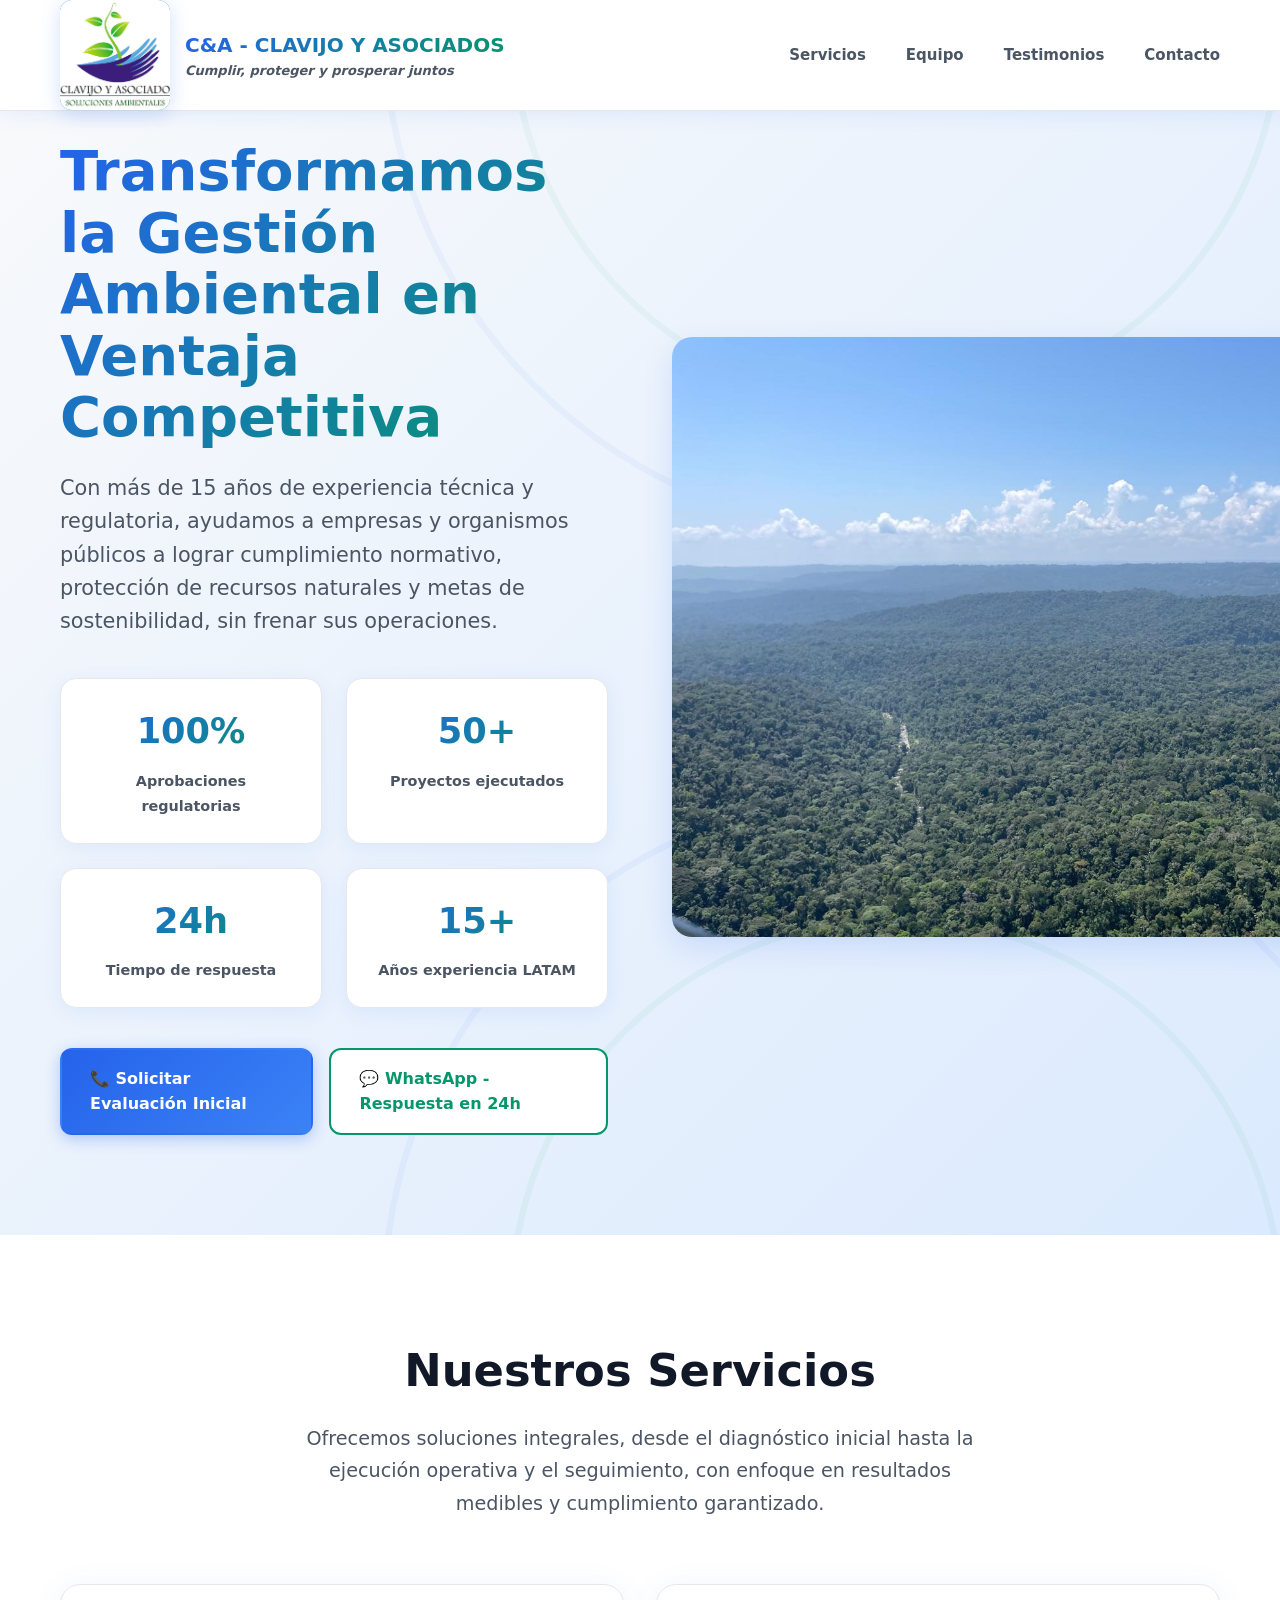
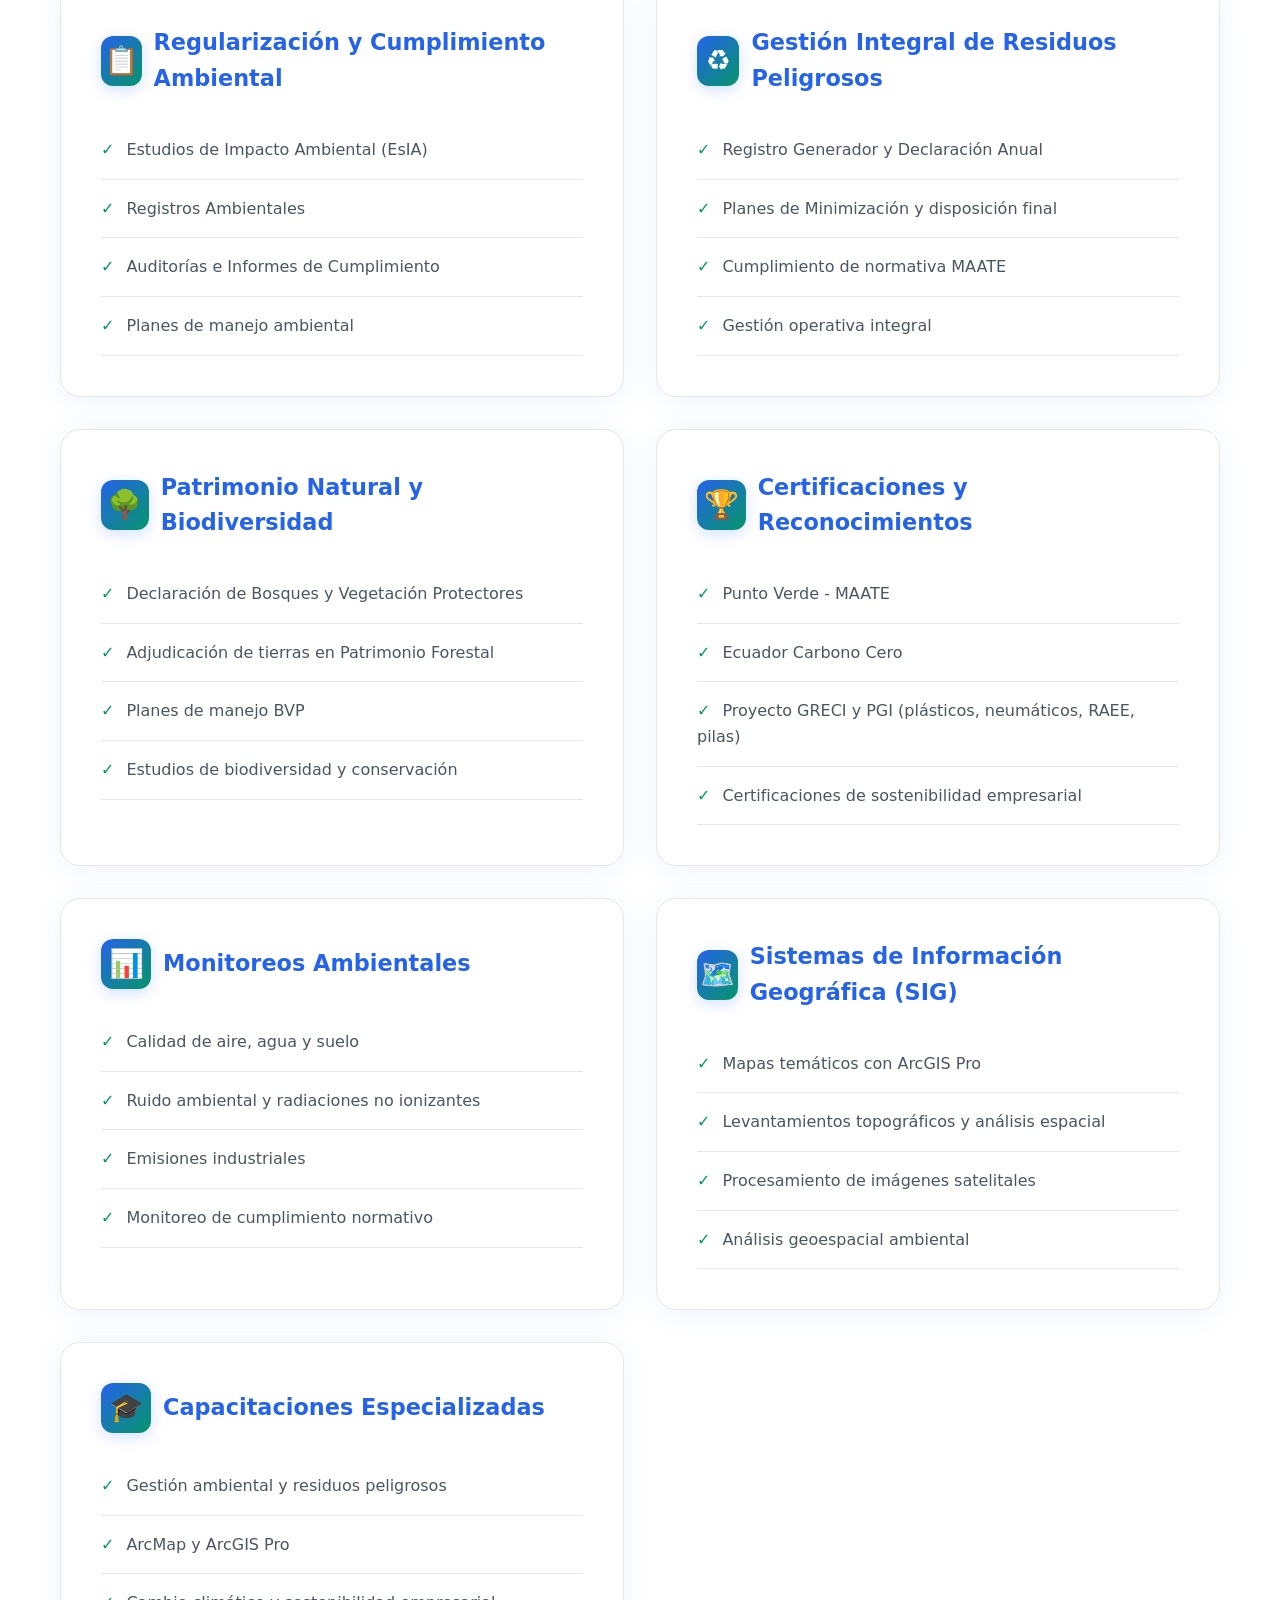
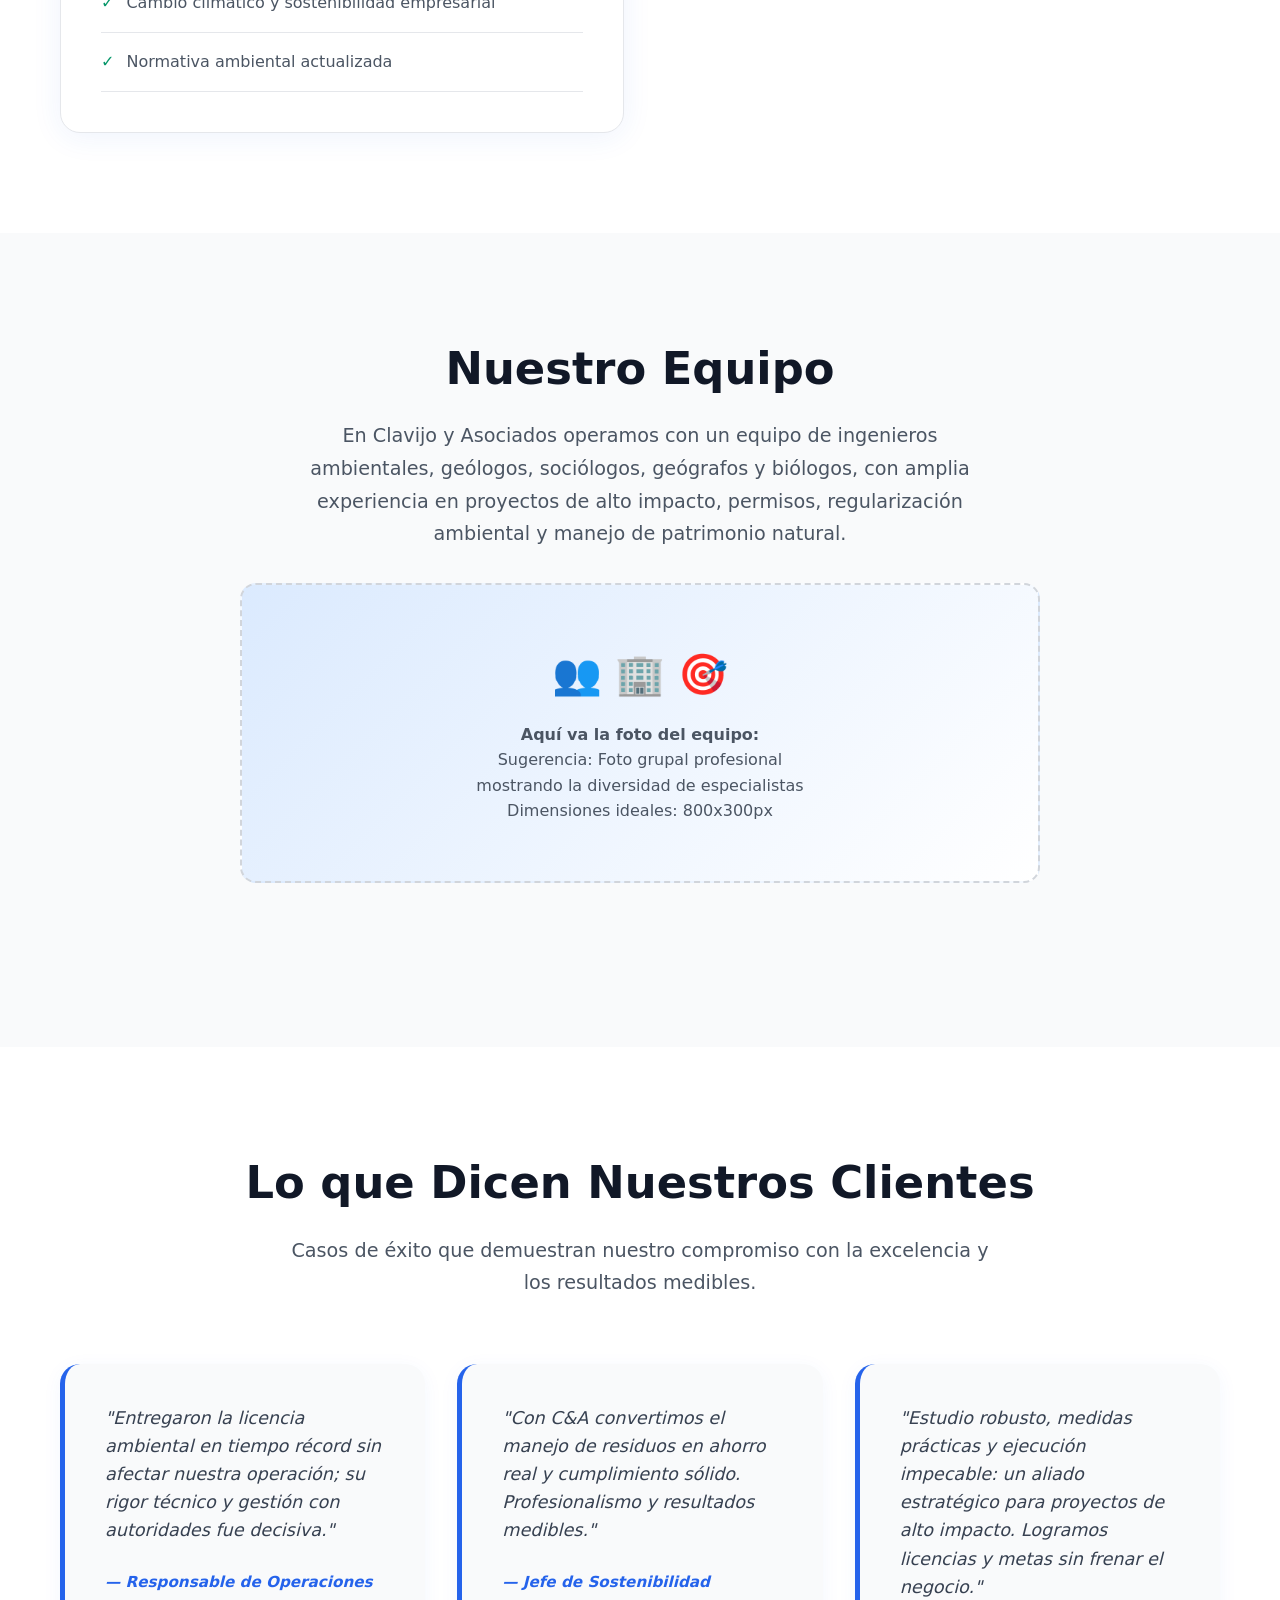
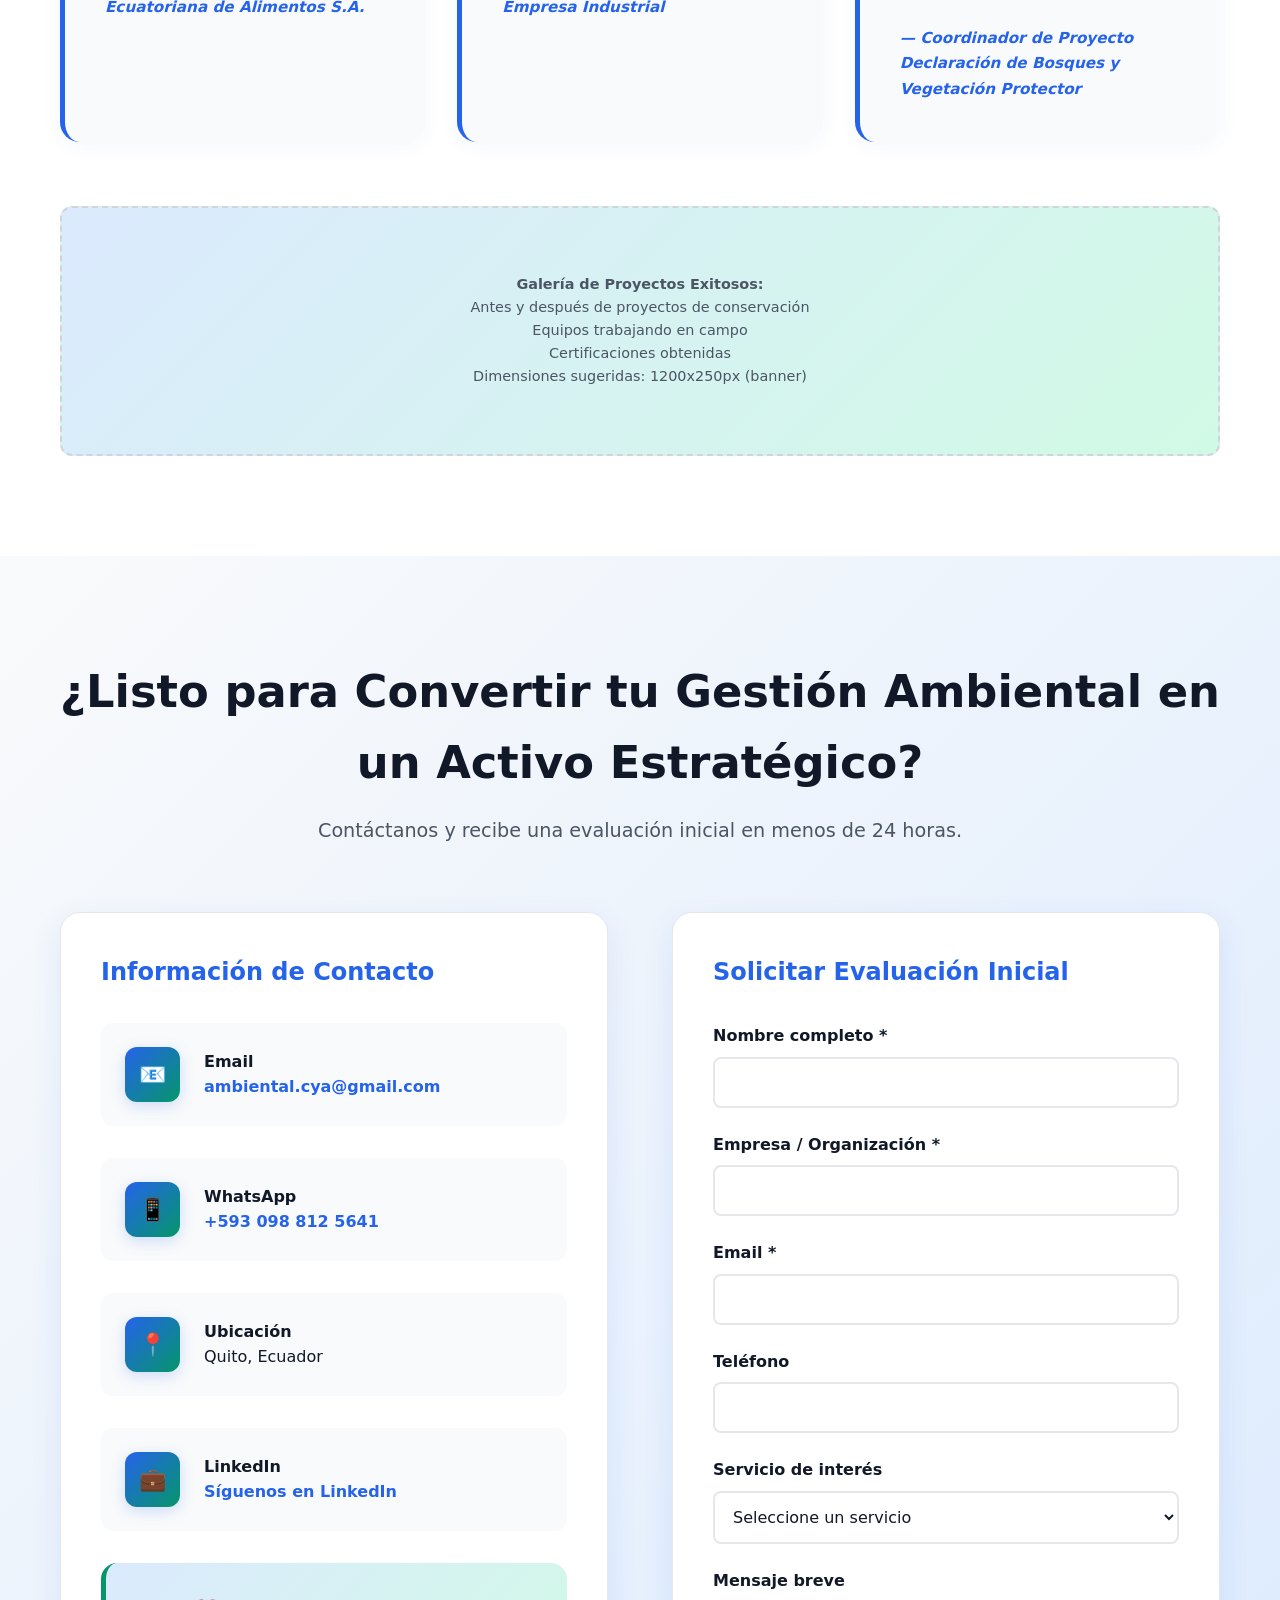
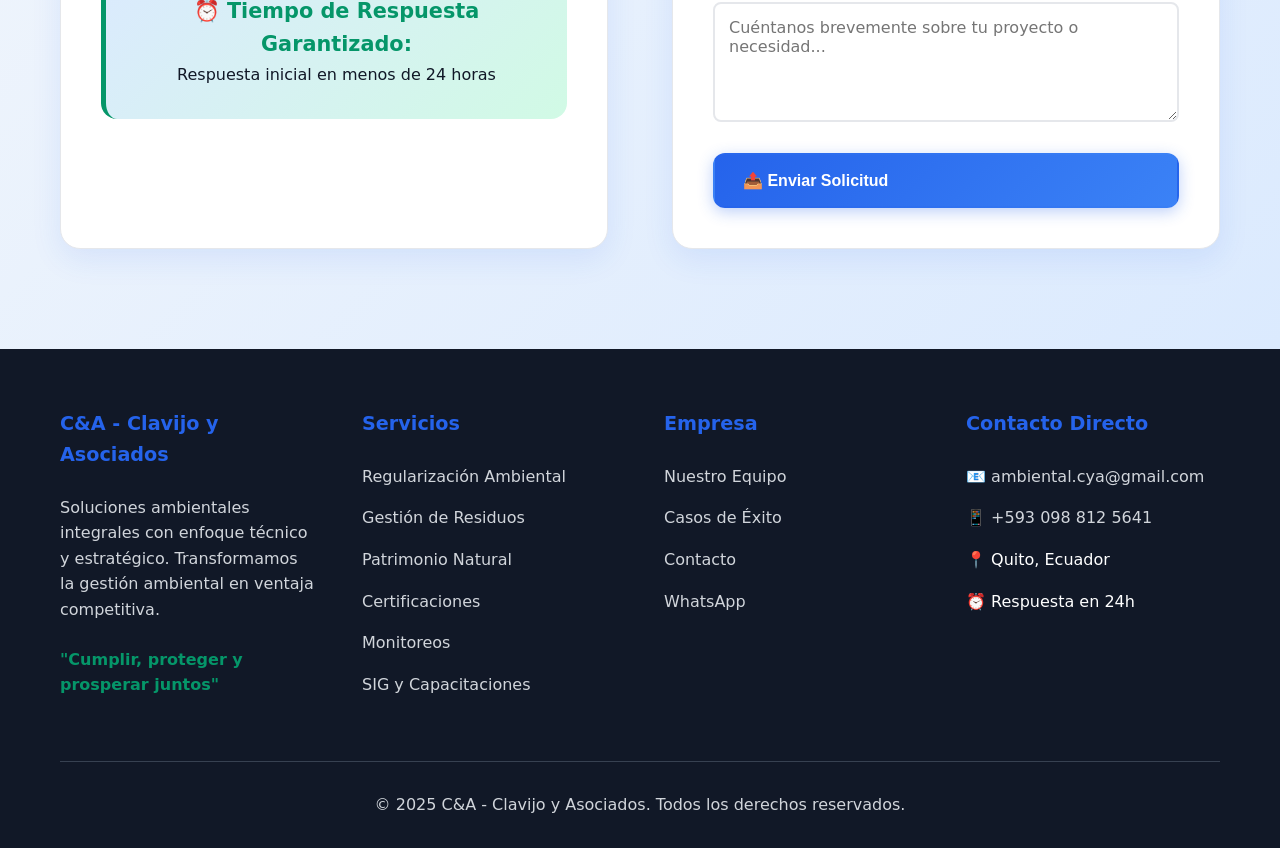
==== index.html @ 6f14bb81 "index.html" ====
<!DOCTYPE html>
<html lang="es">
<head>
    <meta charset="UTF-8">
    <meta name="viewport" content="width=device-width, initial-scale=1.0">
    <meta name="description" content="C&A - Clavijo y Asociados: Consultoría ambiental estratégica para cumplir, proteger y prosperar juntos. Transformamos la gestión ambiental en ventaja competitiva.">
    <title>C&A - Clavijo y Asociados | Soluciones Ambientales Estratégicas</title>
    
    <style>
        :root {
            --primary-blue: #2563eb;
            --secondary-blue: #3b82f6;
            --light-blue: #dbeafe;
            --primary-green: #059669;
            --secondary-green: #10b981;
            --light-green: #d1fae5;
            --white: #ffffff;
            --gray-50: #f9fafb;
            --gray-100: #f3f4f6;
            --gray-200: #e5e7eb;
            --gray-300: #d1d5db;
            --gray-600: #4b5563;
            --gray-700: #374151;
            --gray-900: #111827;
            --accent-orange: #f59e0b;
        }

        * {
            margin: 0;
            padding: 0;
            box-sizing: border-box;
        }

        body {
            font-family: 'Segoe UI', system-ui, -apple-system, sans-serif;
            background: var(--white);
            color: var(--gray-900);
            line-height: 1.6;
        }

        .container {
            max-width: 1200px;
            margin: 0 auto;
            padding: 0 20px;
        }

        /* Header */
        header {
            background: rgba(255, 255, 255, 0.98);
            backdrop-filter: blur(10px);
            position: fixed;
            top: 0;
            width: 100%;
            z-index: 1000;
            box-shadow: 0 2px 20px rgba(37, 99, 235, 0.1);
            border-bottom: 1px solid var(--gray-200);
        }

        nav {
            display: flex;
            justify-content: space-between;
            align-items: center;
            padding: 1rem 0;
        }

        .brand {
            display: flex;
            align-items: center;
            text-decoration: none;
            color: var(--gray-900);
        }

       .logo-container {
    width: 110px;
    height: 110px;
    margin-right: 15px;
    display: flex;
    align-items: center;
    justify-content: center;
    background: linear-gradient(135deg, var(--primary-blue), var(--primary-green));
    border-radius: 12px;
    position: relative;
    overflow: hidden;
    box-shadow: 0 4px 20px rgba(37, 99, 235, 0.2);
}

       .logo-container img {
    width: 100%;
    height: 100%;
    object-fit: cover;
    object-position: center;
    border-radius: 8px;
}
        .brand-text {
            font-weight: 800;
            font-size: 20px;
            background: linear-gradient(135deg, var(--primary-blue), var(--primary-green));
            -webkit-background-clip: text;
            -webkit-text-fill-color: transparent;
            background-clip: text;
        }

        .brand-subtitle {
            font-weight: 600;
            font-size: 13px;
            color: var(--gray-600);
            display: block;
            font-style: italic;
        }

        .nav-links {
            display: flex;
            gap: 2.5rem;
            list-style: none;
        }

        .nav-links a {
            text-decoration: none;
            color: var(--gray-600);
            transition: color 0.3s ease;
            font-weight: 600;
            font-size: 15px;
        }

        .nav-links a:hover {
            color: var(--primary-blue);
        }

        .mobile-menu {
            display: none;
            background: none;
            border: none;
            color: var(--gray-900);
            font-size: 1.5rem;
            cursor: pointer;
        }

        /* Hero Section */
        .hero {
            padding: 140px 0 100px;
            background: linear-gradient(135deg, var(--gray-50) 0%, var(--light-blue) 100%);
            position: relative;
            overflow: hidden;
        }

        .hero::before {
            content: '';
            position: absolute;
            top: -50%;
            right: -20%;
            width: 100%;
            height: 150%;
            background: url('data:image/svg+xml,<svg xmlns="http://www.w3.org/2000/svg" viewBox="0 0 100 100"><circle cx="50" cy="50" r="40" fill="none" stroke="rgba(37,99,235,0.05)" stroke-width="0.5"/><circle cx="50" cy="50" r="30" fill="none" stroke="rgba(5,150,105,0.05)" stroke-width="0.5"/></svg>');
            animation: float 20s ease-in-out infinite;
        }

        @keyframes float {
            0%, 100% { transform: translateY(0px) rotate(0deg); }
            50% { transform: translateY(-20px) rotate(180deg); }
        }

        .hero-content {
            display: grid;
            grid-template-columns: 1fr 1fr;
            gap: 4rem;
            align-items: center;
            position: relative;
            z-index: 1;
        }

        .hero-text h1 {
            font-size: 3.5rem;
            font-weight: 800;
            margin-bottom: 1.5rem;
            background: linear-gradient(135deg, var(--primary-blue), var(--primary-green));
            -webkit-background-clip: text;
            -webkit-text-fill-color: transparent;
            background-clip: text;
            line-height: 1.1;
        }

        .hero-text .subtitle {
            font-size: 1.3rem;
            color: var(--gray-600);
            margin-bottom: 2.5rem;
            line-height: 1.6;
        }

        .metrics {
            display: grid;
            grid-template-columns: repeat(2, 1fr);
            gap: 1.5rem;
            margin: 2.5rem 0;
        }

        .metric {
            text-align: center;
            padding: 1.5rem;
            background: var(--white);
            border-radius: 16px;
            box-shadow: 0 4px 20px rgba(37, 99, 235, 0.08);
            border: 1px solid var(--gray-200);
            transition: transform 0.3s ease, box-shadow 0.3s ease;
        }

        .metric:hover {
            transform: translateY(-5px);
            box-shadow: 0 10px 30px rgba(37, 99, 235, 0.15);
        }

        .metric strong {
            display: block;
            font-size: 2.2rem;
            background: linear-gradient(135deg, var(--primary-blue), var(--primary-green));
            -webkit-background-clip: text;
            -webkit-text-fill-color: transparent;
            background-clip: text;
            margin-bottom: 0.5rem;
            font-weight: 800;
        }

        .metric span {
            color: var(--gray-600);
            font-size: 0.9rem;
            font-weight: 600;
        }

        .hero-image {
            text-align: center;
            position: relative;
        }

        .hero-placeholder {
            width: 100%;
            height: 400px;
            background: linear-gradient(135deg, var(--light-blue), var(--light-green));
            border-radius: 20px;
            display: flex;
            align-items: center;
            justify-content: center;
            font-size: 1.1rem;
            color: var(--gray-600);
            border: 2px dashed var(--gray-300);
            position: relative;
            overflow: hidden;
        }

        .hero-placeholder::before {
            content: '🌍 📊 🌱';
            font-size: 3rem;
            margin-bottom: 1rem;
            display: block;
        }

        .cta-buttons {
            display: flex;
            gap: 1rem;
            margin-top: 2rem;
        }

        .btn {
            padding: 16px 28px;
            border-radius: 12px;
            text-decoration: none;
            font-weight: 700;
            transition: all 0.3s ease;
            border: 2px solid transparent;
            cursor: pointer;
            display: inline-flex;
            align-items: center;
            gap: 8px;
            font-size: 1rem;
        }

        .btn.primary {
            background: linear-gradient(135deg, var(--primary-blue), var(--secondary-blue));
            color: white;
            box-shadow: 0 4px 15px rgba(37, 99, 235, 0.3);
        }

        .btn.primary:hover {
            background: linear-gradient(135deg, var(--secondary-blue), var(--primary-blue));
            transform: translateY(-2px);
            box-shadow: 0 8px 25px rgba(37, 99, 235, 0.4);
        }

        .btn.secondary {
            border: 2px solid var(--primary-green);
            color: var(--primary-green);
            background: var(--white);
        }

        .btn.secondary:hover {
            background: var(--primary-green);
            color: white;
            transform: translateY(-2px);
            box-shadow: 0 8px 25px rgba(5, 150, 105, 0.3);
        }

        /* Services Section */
        .services {
            padding: 100px 0;
            background: var(--white);
        }

        .section-header {
            text-align: center;
            margin-bottom: 4rem;
        }

        .section-title {
            font-size: 2.8rem;
            font-weight: 800;
            margin-bottom: 1rem;
            color: var(--gray-900);
        }

        .section-subtitle {
            color: var(--gray-600);
            max-width: 700px;
            margin: 0 auto;
            font-size: 1.2rem;
            line-height: 1.7;
        }

        .services-grid {
            display: grid;
            grid-template-columns: repeat(auto-fit, minmax(380px, 1fr));
            gap: 2rem;
        }

        .service-category {
            background: var(--white);
            border-radius: 20px;
            padding: 2.5rem;
            box-shadow: 0 4px 30px rgba(37, 99, 235, 0.08);
            border: 1px solid var(--gray-200);
            transition: all 0.3s ease;
            position: relative;
            overflow: hidden;
        }

        .service-category::before {
            content: '';
            position: absolute;
            top: 0;
            left: 0;
            right: 0;
            height: 4px;
            background: linear-gradient(90deg, var(--primary-blue), var(--primary-green));
            transform: scaleX(0);
            transition: transform 0.3s ease;
        }

        .service-category:hover {
            transform: translateY(-8px);
            box-shadow: 0 15px 40px rgba(37, 99, 235, 0.15);
        }

        .service-category:hover::before {
            transform: scaleX(1);
        }

        .service-category h3 {
            font-size: 1.4rem;
            color: var(--primary-blue);
            margin-bottom: 1.5rem;
            display: flex;
            align-items: center;
            gap: 0.75rem;
            font-weight: 700;
        }

        .service-icon {
            font-size: 28px;
            width: 50px;
            height: 50px;
            background: linear-gradient(135deg, var(--primary-blue), var(--primary-green));
            border-radius: 12px;
            display: flex;
            align-items: center;
            justify-content: center;
            color: white;
            box-shadow: 0 4px 15px rgba(37, 99, 235, 0.2);
        }

        .service-list {
            list-style: none;
        }

        .service-list li {
            padding: 1rem 0;
            color: var(--gray-600);
            border-bottom: 1px solid var(--gray-200);
            transition: color 0.3s ease;
            font-weight: 500;
        }

        .service-list li:hover {
            color: var(--gray-900);
        }

        .service-list li:before {
            content: "✓";
            color: var(--primary-green);
            font-weight: bold;
            margin-right: 0.75rem;
        }

        /* Team Section */
        .team {
            padding: 100px 0;
            background: var(--gray-50);
        }

        .team-intro {
            max-width: 800px;
            margin: 0 auto 4rem;
            text-align: center;
        }

        .team-placeholder {
            width: 100%;
            height: 300px;
            background: linear-gradient(135deg, var(--light-blue), var(--white));
            border-radius: 16px;
            display: flex;
            flex-direction: column;
            align-items: center;
            justify-content: center;
            font-size: 1rem;
            color: var(--gray-600);
            border: 2px dashed var(--gray-300);
            margin: 2rem 0;
        }

        .team-placeholder::before {
            content: '👥 🏢 🎯';
            font-size: 2.5rem;
            margin-bottom: 1rem;
            display: block;
        }

        /* Testimonials */
        .testimonials {
            padding: 100px 0;
            background: var(--white);
        }

        .testimonials-grid {
            display: grid;
            grid-template-columns: repeat(auto-fit, minmax(350px, 1fr));
            gap: 2rem;
            margin-top: 3rem;
        }

        .testimonial {
            background: var(--gray-50);
            border-radius: 20px;
            padding: 2.5rem;
            border-left: 5px solid var(--primary-blue);
            transition: transform 0.3s ease;
            box-shadow: 0 4px 20px rgba(37, 99, 235, 0.05);
        }

        .testimonial:hover {
            transform: translateY(-5px);
        }

        .testimonial blockquote {
            font-style: italic;
            color: var(--gray-700);
            margin-bottom: 1.5rem;
            font-size: 1.1rem;
            line-height: 1.6;
        }

        .testimonial cite {
            color: var(--primary-blue);
            font-weight: 600;
            font-size: 0.95rem;
        }

        /* Contact Section */
        .contact {
            padding: 100px 0;
            background: linear-gradient(135deg, var(--gray-50) 0%, var(--light-blue) 100%);
        }

        .contact-grid {
            display: grid;
            grid-template-columns: 1fr 1fr;
            gap: 4rem;
            margin-top: 3rem;
        }

        .contact-info {
            background: var(--white);
            border-radius: 20px;
            padding: 2.5rem;
            box-shadow: 0 10px 30px rgba(37, 99, 235, 0.1);
            border: 1px solid var(--gray-200);
        }

        .contact-item {
            display: flex;
            align-items: center;
            gap: 1.5rem;
            margin-bottom: 2rem;
            padding: 1.5rem;
            background: var(--gray-50);
            border-radius: 12px;
            transition: all 0.3s ease;
        }

        .contact-item:hover {
            background: var(--light-blue);
            transform: translateX(5px);
        }

        .contact-icon {
            width: 55px;
            height: 55px;
            background: linear-gradient(135deg, var(--primary-blue), var(--primary-green));
            border-radius: 12px;
            display: flex;
            align-items: center;
            justify-content: center;
            color: white;
            font-size: 22px;
            flex-shrink: 0;
            box-shadow: 0 4px 15px rgba(37, 99, 235, 0.2);
        }

        .contact-item a {
            color: var(--primary-blue);
            text-decoration: none;
            transition: color 0.3s ease;
            font-weight: 600;
        }

        .contact-item a:hover {
            color: var(--primary-green);
        }

        .form-group {
            margin-bottom: 1.5rem;
        }

        .form-group label {
            display: block;
            margin-bottom: 0.5rem;
            color: var(--gray-900);
            font-weight: 600;
        }

        .form-group input,
        .form-group textarea,
        .form-group select {
            width: 100%;
            padding: 14px;
            border: 2px solid var(--gray-200);
            border-radius: 8px;
            background: var(--white);
            color: var(--gray-900);
            font-family: inherit;
            transition: all 0.3s ease;
            font-size: 1rem;
        }

        .form-group input:focus,
        .form-group textarea:focus,
        .form-group select:focus {
            outline: none;
            border-color: var(--primary-blue);
            box-shadow: 0 0 0 3px rgba(37, 99, 235, 0.1);
        }

        .form-group textarea {
            min-height: 120px;
            resize: vertical;
        }

        .response-time {
            margin-top: 2rem;
            padding: 2rem;
            background: linear-gradient(135deg, var(--light-blue), var(--light-green));
            border-radius: 16px;
            border-left: 5px solid var(--primary-green);
            text-align: center;
        }

        .response-time strong {
            color: var(--primary-green);
            font-size: 1.3rem;
        }

        /* Footer */
        footer {
            background: var(--gray-900);
            color: var(--white);
            padding: 60px 0 30px;
        }

        .footer-content {
            display: grid;
            grid-template-columns: repeat(auto-fit, minmax(250px, 1fr));
            gap: 3rem;
            margin-bottom: 3rem;
        }

        .footer-section h4 {
            color: var(--primary-blue);
            margin-bottom: 1.5rem;
            font-size: 1.2rem;
            font-weight: 700;
        }

        .footer-section ul {
            list-style: none;
        }

        .footer-section ul li {
            margin-bottom: 1rem;
        }

        .footer-section ul li a {
            color: var(--gray-300);
            text-decoration: none;
            transition: color 0.3s ease;
        }

        .footer-section ul li a:hover {
            color: var(--primary-blue);
        }

        .footer-bottom {
            text-align: center;
            padding-top: 30px;
            border-top: 1px solid var(--gray-700);
            color: var(--gray-300);
        }

        /* Photo Integration Guidelines */
        .photo-placeholder {
            background: linear-gradient(135deg, var(--light-blue), var(--light-green));
            border: 2px dashed var(--gray-300);
            border-radius: 12px;
            display: flex;
            align-items: center;
            justify-content: center;
            color: var(--gray-600);
            font-size: 0.9rem;
            text-align: center;
            padding: 20px;
        }

        /* Responsive Design */
        @media (max-width: 768px) {
            .nav-links {
                display: none;
            }

            .mobile-menu {
                display: block;
            }

            .hero-content {
                grid-template-columns: 1fr;
                text-align: center;
            }

            .hero-text h1 {
                font-size: 2.5rem;
            }

            .hero-text .subtitle {
                font-size: 1.1rem;
            }

            .contact-grid {
                grid-template-columns: 1fr;
            }

            .cta-buttons {
                flex-direction: column;
                align-items: center;
            }

            .services-grid {
                grid-template-columns: 1fr;
            }

            .metrics {
                grid-template-columns: 1fr;
            }

            .section-title {
                font-size: 2.2rem;
            }

            .testimonials-grid {
                grid-template-columns: 1fr;
            }
        }

        @media (max-width: 480px) {
            .hero-text h1 {
                font-size: 2rem;
            }

            .service-category {
                padding: 2rem;
            }

            .brand-text {
                font-size: 16px;
            }

            .logo-container {
                width: 45px;
                height: 45px;
            }
        }

        /* Animations */
        @keyframes fadeInUp {
            from {
                opacity: 0;
                transform: translateY(30px);
            }
            to {
                opacity: 1;
                transform: translateY(0);
            }
        }

        .fade-in {
            animation: fadeInUp 0.8s ease forwards;
        }

        .loading {
            opacity: 0;
            animation: fadeInUp 1s ease forwards;
        }
    </style>
</head>
<body>
    <!-- Header -->
    <header>
        <nav class="container">
            <a href="#inicio" class="brand">
                <div class="logo-container">
    <img src="images/logo.jpg" alt="Logo C&A Clavijo y Asociados" loading="lazy">
</div>
                <div>
                    <div class="brand-text">C&A - CLAVIJO Y ASOCIADOS</div>
                    <span class="brand-subtitle">Cumplir, proteger y prosperar juntos</span>
                </div>
            </a>
            <ul class="nav-links">
                <li><a href="#servicios">Servicios</a></li>
                <li><a href="#equipo">Equipo</a></li>
                <li><a href="#testimonios">Testimonios</a></li>
                <li><a href="#contacto">Contacto</a></li>
            </ul>
            <button class="mobile-menu">☰</button>
        </nav>
    </header>

    <!-- Hero Section -->
    <section id="inicio" class="hero">
        <div class="container">
            <div class="hero-content">
                <div class="hero-text">
                    <h1 class="loading">Transformamos la Gestión Ambiental en Ventaja Competitiva</h1>
                    <p class="subtitle loading">Con más de 15 años de experiencia técnica y regulatoria, ayudamos a empresas y organismos públicos a lograr cumplimiento normativo, protección de recursos naturales y metas de sostenibilidad, sin frenar sus operaciones.</p>
                    
                    <div class="metrics">
                        <div class="metric loading">
                            <strong>100%</strong>
                            <span>Aprobaciones regulatorias</span>
                        </div>
                        <div class="metric loading">
                            <strong>50+</strong>
                            <span>Proyectos ejecutados</span>
                        </div>
                        <div class="metric loading">
                            <strong>24h</strong>
                            <span>Tiempo de respuesta</span>
                        </div>
                        <div class="metric loading">
                            <strong>15+</strong>
                            <span>Años experiencia LATAM</span>
                        </div>
                    </div>

                    <div class="cta-buttons loading">
                        <a href="#contacto" class="btn primary">📞 Solicitar Evaluación Inicial</a>
                        <a href="https://wa.me/593988125641?text=Hola%20quiero%20información%20sobre%20servicios%20ambientales" class="btn secondary" target="_blank">💬 WhatsApp - Respuesta en 24h</a>
                    </div>
                </div>

 <div class="hero-image-container">
  <img src="images/hero.jpg"
       alt="Equipo C&A trabajando en capacitaciones ambientales"
       style="width: 150%; height: 600px; object-fit: cover; object-position: center; border-radius: 20px; box-shadow: 0 10px 30px rgba(37, 99, 235, 0.15); display: block;">
</div>
                </div>
            </div>
        </div>
    </section>

    <!-- Services Section -->
    <section id="servicios" class="services">
        <div class="container">
            <div class="section-header">
                <h2 class="section-title">Nuestros Servicios</h2>
                <p class="section-subtitle">Ofrecemos soluciones integrales, desde el diagnóstico inicial hasta la ejecución operativa y el seguimiento, con enfoque en resultados medibles y cumplimiento garantizado.</p>
            </div>

            <div class="services-grid">
                <!-- Regularización y Cumplimiento Ambiental -->
                <div class="service-category">
                    <h3><span class="service-icon">📋</span>Regularización y Cumplimiento Ambiental</h3>
                    <ul class="service-list">
                        <li>Estudios de Impacto Ambiental (EsIA)</li>
                        <li>Registros Ambientales</li>
                        <li>Auditorías e Informes de Cumplimiento</li>
                        <li>Planes de manejo ambiental</li>
                    </ul>
                </div>

                <!-- Gestión Integral de Residuos Peligrosos -->
                <div class="service-category">
                    <h3><span class="service-icon">♻️</span>Gestión Integral de Residuos Peligrosos</h3>
                    <ul class="service-list">
                        <li>Registro Generador y Declaración Anual</li>
                        <li>Planes de Minimización y disposición final</li>
                        <li>Cumplimiento de normativa MAATE</li>
                        <li>Gestión operativa integral</li>
                    </ul>
                </div>

                <!-- Patrimonio Natural y Biodiversidad -->
                <div class="service-category">
                    <h3><span class="service-icon">🌳</span>Patrimonio Natural y Biodiversidad</h3>
                    <ul class="service-list">
                        <li>Declaración de Bosques y Vegetación Protectores</li>
                        <li>Adjudicación de tierras en Patrimonio Forestal</li>
                        <li>Planes de manejo BVP</li>
                        <li>Estudios de biodiversidad y conservación</li>
                    </ul>
                </div>

                <!-- Certificaciones y Reconocimientos -->
                <div class="service-category">
                    <h3><span class="service-icon">🏆</span>Certificaciones y Reconocimientos</h3>
                    <ul class="service-list">
                        <li>Punto Verde - MAATE</li>
                        <li>Ecuador Carbono Cero</li>
                        <li>Proyecto GRECI y PGI (plásticos, neumáticos, RAEE, pilas)</li>
                        <li>Certificaciones de sostenibilidad empresarial</li>
                    </ul>
                </div>

                <!-- Monitoreos Ambientales -->
                <div class="service-category">
                    <h3><span class="service-icon">📊</span>Monitoreos Ambientales</h3>
                    <ul class="service-list">
                        <li>Calidad de aire, agua y suelo</li>
                        <li>Ruido ambiental y radiaciones no ionizantes</li>
                        <li>Emisiones industriales</li>
                        <li>Monitoreo de cumplimiento normativo</li>
                    </ul>
                </div>

                <!-- Sistemas de Información Geográfica (SIG) -->
                <div class="service-category">
                    <h3><span class="service-icon">🗺️</span>Sistemas de Información Geográfica (SIG)</h3>
                    <ul class="service-list">
                        <li>Mapas temáticos con ArcGIS Pro</li>
                        <li>Levantamientos topográficos y análisis espacial</li>
                        <li>Procesamiento de imágenes satelitales</li>
                        <li>Análisis geoespacial ambiental</li>
                    </ul>
                </div>

                <!-- Capacitaciones Especializadas -->
                <div class="service-category">
                    <h3><span class="service-icon">🎓</span>Capacitaciones Especializadas</h3>
                    <ul class="service-list">
                        <li>Gestión ambiental y residuos peligrosos</li>
                        <li>ArcMap y ArcGIS Pro</li>
                        <li>Cambio climático y sostenibilidad empresarial</li>
                        <li>Normativa ambiental actualizada</li>
                    </ul>
                </div>
            </div>
        </div>
    </section>

    <!-- Team Section -->
    <section id="equipo" class="team">
        <div class="container">
            <div class="section-header">
                <h2 class="section-title">Nuestro Equipo</h2>
                <div class="team-intro">
                    <p class="section-subtitle">En Clavijo y Asociados operamos con un equipo de ingenieros ambientales, geólogos, sociólogos, geógrafos y biólogos, con amplia experiencia en proyectos de alto impacto, permisos, regularización ambiental y manejo de patrimonio natural.</p>
                    
                    <div class="team-placeholder">
                        <!-- FOTO SUGERIDA: Foto grupal del equipo profesional en oficina 
                             o en sitio de proyecto, mostrando diversidad profesional -->
                        <div>
                            <strong>Aquí va la foto del equipo:</strong><br>
                            Sugerencia: Foto grupal profesional<br>
                            mostrando la diversidad de especialistas<br>
                            Dimensiones ideales: 800x300px
                        </div>
                    </div>
                </div>
            </div>
        </div>
    </section>

    <!-- Testimonials Section -->
    <section id="testimonios" class="testimonials">
        <div class="container">
            <div class="section-header">
                <h2 class="section-title">Lo que Dicen Nuestros Clientes</h2>
                <p class="section-subtitle">Casos de éxito que demuestran nuestro compromiso con la excelencia y los resultados medibles.</p>
            </div>

            <div class="testimonials-grid">
                <div class="testimonial">
                    <blockquote>
                        "Entregaron la licencia ambiental en tiempo récord sin afectar nuestra operación; su rigor técnico y gestión con autoridades fue decisiva."
                    </blockquote>
                    <cite>— Responsable de Operaciones<br>Ecuatoriana de Alimentos S.A.</cite>
                </div>

                <div class="testimonial">
                    <blockquote>
                        "Con C&A convertimos el manejo de residuos en ahorro real y cumplimiento sólido. Profesionalismo y resultados medibles."
                    </blockquote>
                    <cite>— Jefe de Sostenibilidad<br>Empresa Industrial</cite>
                </div>

                <div class="testimonial">
                    <blockquote>
                        "Estudio robusto, medidas prácticas y ejecución impecable: un aliado estratégico para proyectos de alto impacto. Logramos licencias y metas sin frenar el negocio."
                    </blockquote>
                    <cite>— Coordinador de Proyecto<br>Declaración de Bosques y Vegetación Protector</cite>
                </div>
            </div>

            <!-- Success Cases Visual -->
            <div style="margin-top: 4rem;">
                <div class="photo-placeholder" style="height: 250px;">
                    <div>
                        <strong>Galería de Proyectos Exitosos:</strong><br>
                        Antes y después de proyectos de conservación<br>
                        Equipos trabajando en campo<br>
                        Certificaciones obtenidas<br>
                        Dimensiones sugeridas: 1200x250px (banner)
                    </div>
                </div>
            </div>
        </div>
    </section>

    <!-- Contact Section -->
    <section id="contacto" class="contact">
        <div class="container">
            <div class="section-header">
                <h2 class="section-title">¿Listo para Convertir tu Gestión Ambiental en un Activo Estratégico?</h2>
                <p class="section-subtitle">Contáctanos y recibe una evaluación inicial en menos de 24 horas.</p>
            </div>

            <div class="contact-grid">
                <div class="contact-info">
                    <h3 style="color: var(--primary-blue); margin-bottom: 2rem; font-size: 1.5rem;">Información de Contacto</h3>
                    
                    <div class="contact-item">
                        <div class="contact-icon">📧</div>
                        <div>
                            <strong>Email</strong><br>
                            <a href="mailto:ambiental.cya@gmail.com">ambiental.cya@gmail.com</a>
                        </div>
                    </div>

                    <div class="contact-item">
                        <div class="contact-icon">📱</div>
                        <div>
                            <strong>WhatsApp</strong><br>
                            <a href="https://wa.me/593988125641" target="_blank">+593 098 812 5641</a>
                        </div>
                    </div>

                    <div class="contact-item">
                        <div class="contact-icon">📍</div>
                        <div>
                            <strong>Ubicación</strong><br>
                            Quito, Ecuador
                        </div>
                    </div>

                    <div class="contact-item">
                        <div class="contact-icon">💼</div>
                        <div>
                            <strong>LinkedIn</strong><br>
                            <a href="#" target="_blank">Síguenos en LinkedIn</a>
                        </div>
                    </div>

                    <div class="response-time">
                        <strong>⏰ Tiempo de Respuesta Garantizado:</strong><br>
                        Respuesta inicial en menos de 24 horas
                    </div>
                </div>

                <div class="contact-form">
                    <form style="background: var(--white); padding: 2.5rem; border-radius: 20px; box-shadow: 0 10px 30px rgba(37, 99, 235, 0.1); border: 1px solid var(--gray-200);">
                        <h3 style="color: var(--primary-blue); margin-bottom: 2rem; font-size: 1.5rem;">Solicitar Evaluación Inicial</h3>
                        
                        <div class="form-group">
                            <label for="nombre">Nombre completo *</label>
                            <input type="text" id="nombre" name="nombre" required>
                        </div>

                        <div class="form-group">
                            <label for="empresa">Empresa / Organización *</label>
                            <input type="text" id="empresa" name="empresa" required>
                        </div>

                        <div class="form-group">
                            <label for="email">Email *</label>
                            <input type="email" id="email" name="email" required>
                        </div>

                        <div class="form-group">
                            <label for="telefono">Teléfono</label>
                            <input type="tel" id="telefono" name="telefono">
                        </div>

                        <div class="form-group">
                            <label for="servicio">Servicio de interés</label>
                            <select id="servicio" name="servicio">
                                <option value="">Seleccione un servicio</option>
                                <option value="regularizacion">Regularización y Cumplimiento Ambiental</option>
                                <option value="residuos">Gestión de Residuos Peligrosos</option>
                                <option value="patrimonio">Patrimonio Natural y Biodiversidad</option>
                                <option value="certificaciones">Certificaciones y Reconocimientos</option>
                                <option value="monitoreos">Monitoreos Ambientales</option>
                                <option value="sig">Sistemas de Información Geográfica</option>
                                <option value="capacitaciones">Capacitaciones Especializadas</option>
                                <option value="otro">Otro</option>
                            </select>
                        </div>

                        <div class="form-group">
                            <label for="mensaje">Mensaje breve</label>
                            <textarea id="mensaje" name="mensaje" placeholder="Cuéntanos brevemente sobre tu proyecto o necesidad..."></textarea>
                        </div>

                        <button type="submit" class="btn primary" style="width: 100%;">
                            📤 Enviar Solicitud
                        </button>
                    </form>
                </div>
            </div>
        </div>
    </section>

    <!-- Footer -->
    <footer>
        <div class="container">
            <div class="footer-content">
                <div class="footer-section">
                    <h4>C&A - Clavijo y Asociados</h4>
                    <p style="color: var(--gray-300); line-height: 1.6;">
                        Soluciones ambientales integrales con enfoque técnico y estratégico. 
                        Transformamos la gestión ambiental en ventaja competitiva.
                    </p>
                    <div style="margin-top: 1.5rem;">
                        <strong style="color: var(--primary-green);">"Cumplir, proteger y prosperar juntos"</strong>
                    </div>
                </div>

                <div class="footer-section">
                    <h4>Servicios</h4>
                    <ul>
                        <li><a href="#servicios">Regularización Ambiental</a></li>
                        <li><a href="#servicios">Gestión de Residuos</a></li>
                        <li><a href="#servicios">Patrimonio Natural</a></li>
                        <li><a href="#servicios">Certificaciones</a></li>
                        <li><a href="#servicios">Monitoreos</a></li>
                        <li><a href="#servicios">SIG y Capacitaciones</a></li>
                    </ul>
                </div>

                <div class="footer-section">
                    <h4>Empresa</h4>
                    <ul>
                        <li><a href="#equipo">Nuestro Equipo</a></li>
                        <li><a href="#testimonios">Casos de Éxito</a></li>
                        <li><a href="#contacto">Contacto</a></li>
                        <li><a href="https://wa.me/593988125641" target="_blank">WhatsApp</a></li>
                    </ul>
                </div>

                <div class="footer-section">
                    <h4>Contacto Directo</h4>
                    <ul>
                        <li>📧 <a href="mailto:ambiental.cya@gmail.com">ambiental.cya@gmail.com</a></li>
                        <li>📱 <a href="https://wa.me/593988125641">+593 098 812 5641</a></li>
                        <li>📍 Quito, Ecuador</li>
                        <li>⏰ Respuesta en 24h</li>
                    </ul>
                </div>
            </div>

            <div class="footer-bottom">
                <p>&copy; 2025 C&A - Clavijo y Asociados. Todos los derechos reservados.</p>
            </div>
        </div>
    </footer>

    <script>
        // Smooth scrolling for navigation links
        document.querySelectorAll('a[href^="#"]').forEach(anchor => {
            anchor.addEventListener('click', function (e) {
                e.preventDefault();
                const target = document.querySelector(this.getAttribute('href'));
                if (target) {
                    target.scrollIntoView({
                        behavior: 'smooth',
                        block: 'start'
                    });
                }
            });
        });

        // Add loading animations on scroll
        const observerOptions = {
            threshold: 0.1,
            rootMargin: '0px 0px -50px 0px'
        };

        const observer = new IntersectionObserver((entries) => {
            entries.forEach(entry => {
                if (entry.isIntersecting) {
                    entry.target.classList.add('fade-in');
                }
            });
        }, observerOptions);

        // Observe all elements with loading class
        document.querySelectorAll('.loading').forEach(el => {
            observer.observe(el);
        });

        // Form submission
        document.querySelector('form').addEventListener('submit', function(e) {
            e.preventDefault();
            
            // Get form data
            const formData = new FormData(this);
            const data = Object.fromEntries(formData);
            
            // Create WhatsApp message
            const message = `
Solicitud de Evaluación Inicial - C&A

👤 *Nombre:* ${data.nombre}
🏢 *Empresa:* ${data.empresa}
📧 *Email:* ${data.email}
📱 *Teléfono:* ${data.telefono || 'No proporcionado'}
🎯 *Servicio:* ${data.servicio || 'No especificado'}

💬 *Mensaje:*
${data.mensaje || 'Sin mensaje adicional'}

---
Enviado desde clavijoambiental.ec
            `.trim();
            
            // Open WhatsApp with pre-filled message
            const whatsappUrl = `https://wa.me/593988125641?text=${encodeURIComponent(message)}`;
            window.open(whatsappUrl, '_blank');
            
            // Show confirmation
            alert('¡Gracias! Te redirigimos a WhatsApp para completar tu solicitud. Responderemos en menos de 24 horas.');
        });

        // Mobile menu toggle
        document.querySelector('.mobile-menu').addEventListener('click', function() {
            const navLinks = document.querySelector('.nav-links');
            navLinks.style.display = navLinks.style.display === 'flex' ? 'none' : 'flex';
        });
    </script>
</body>
</html>
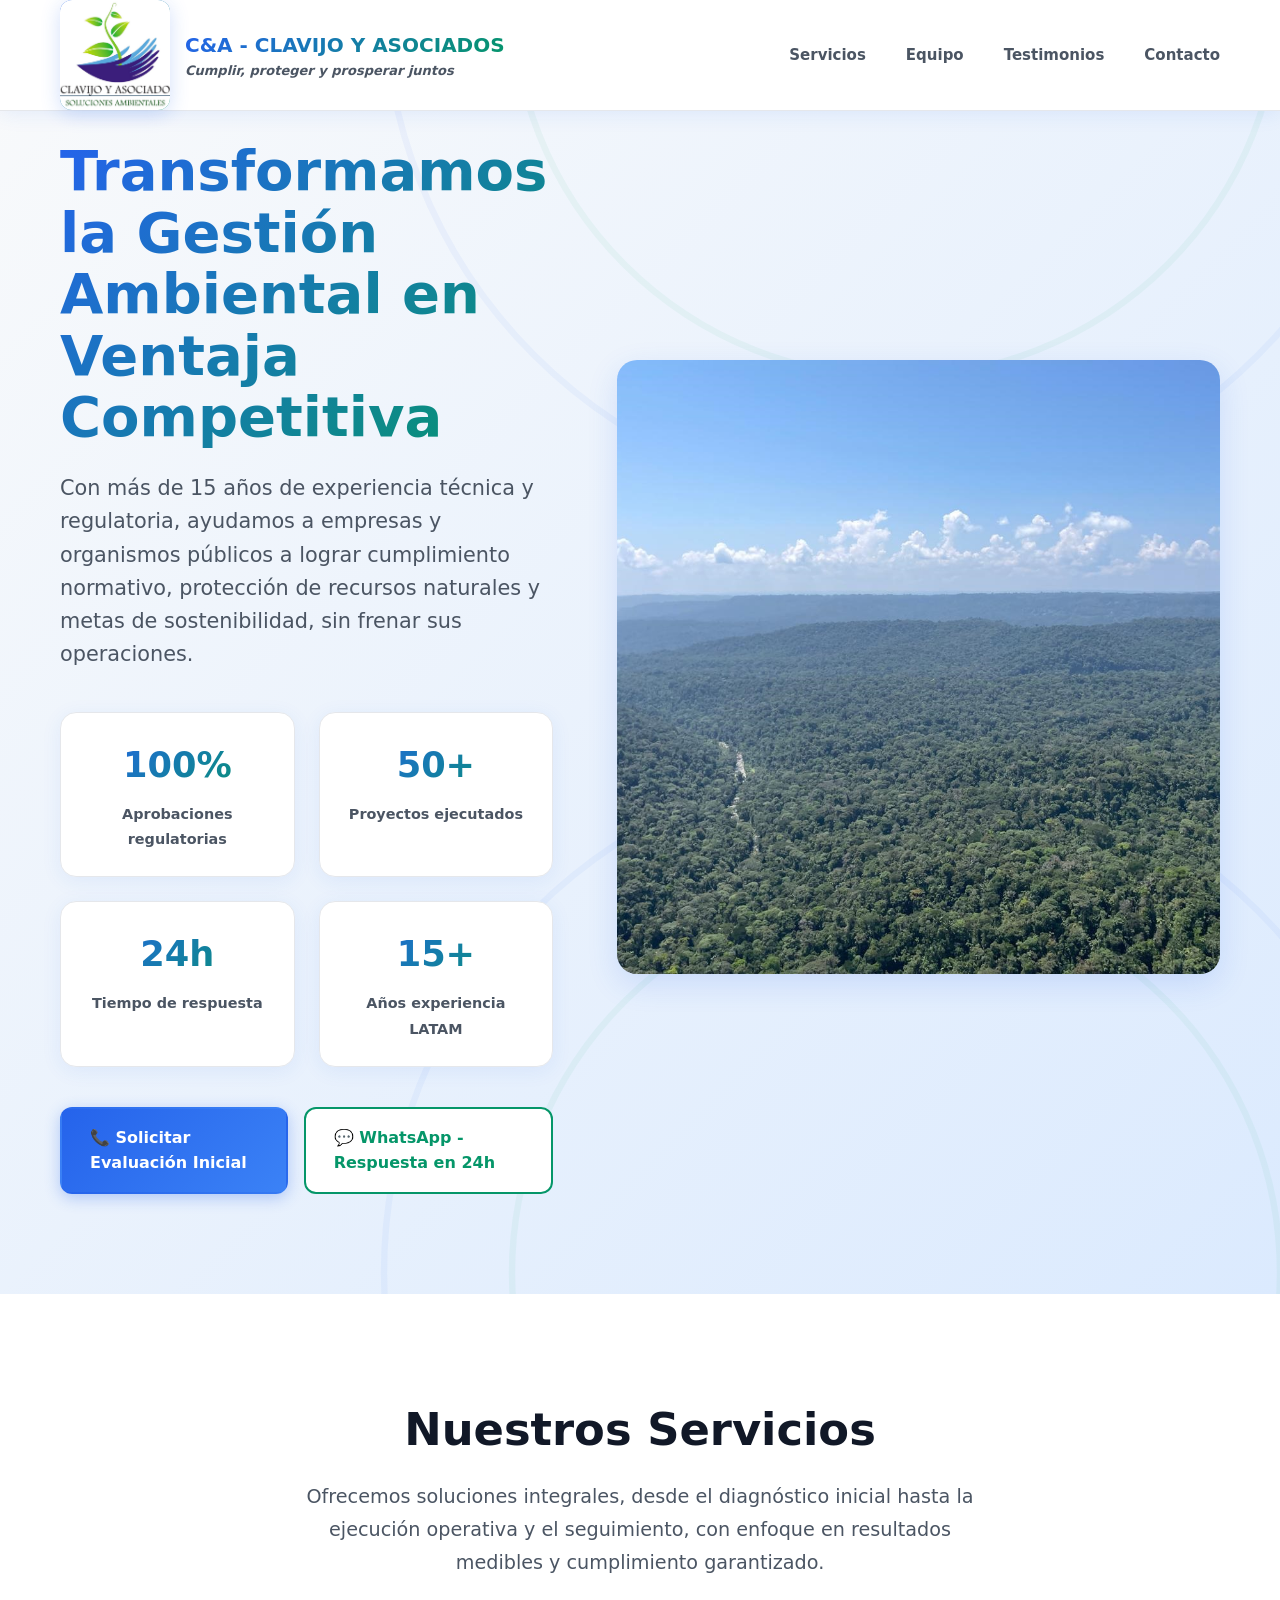
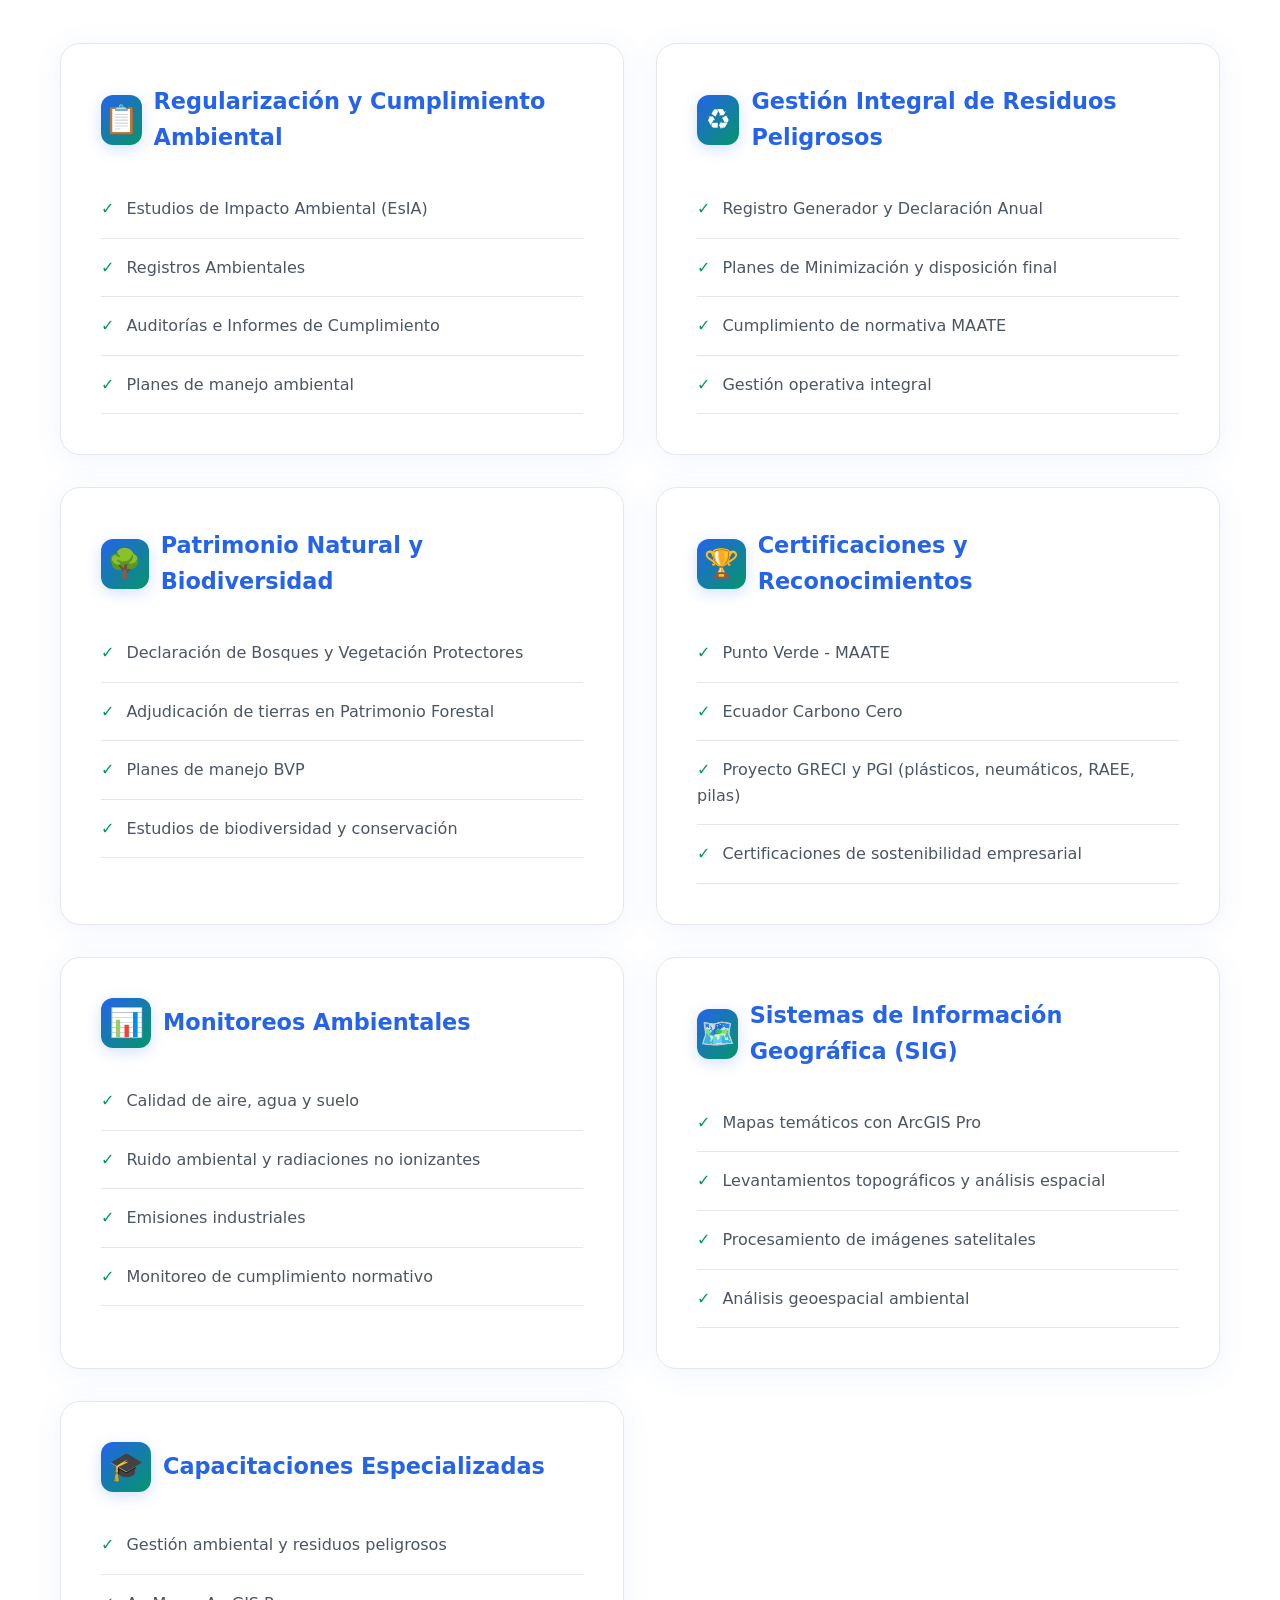
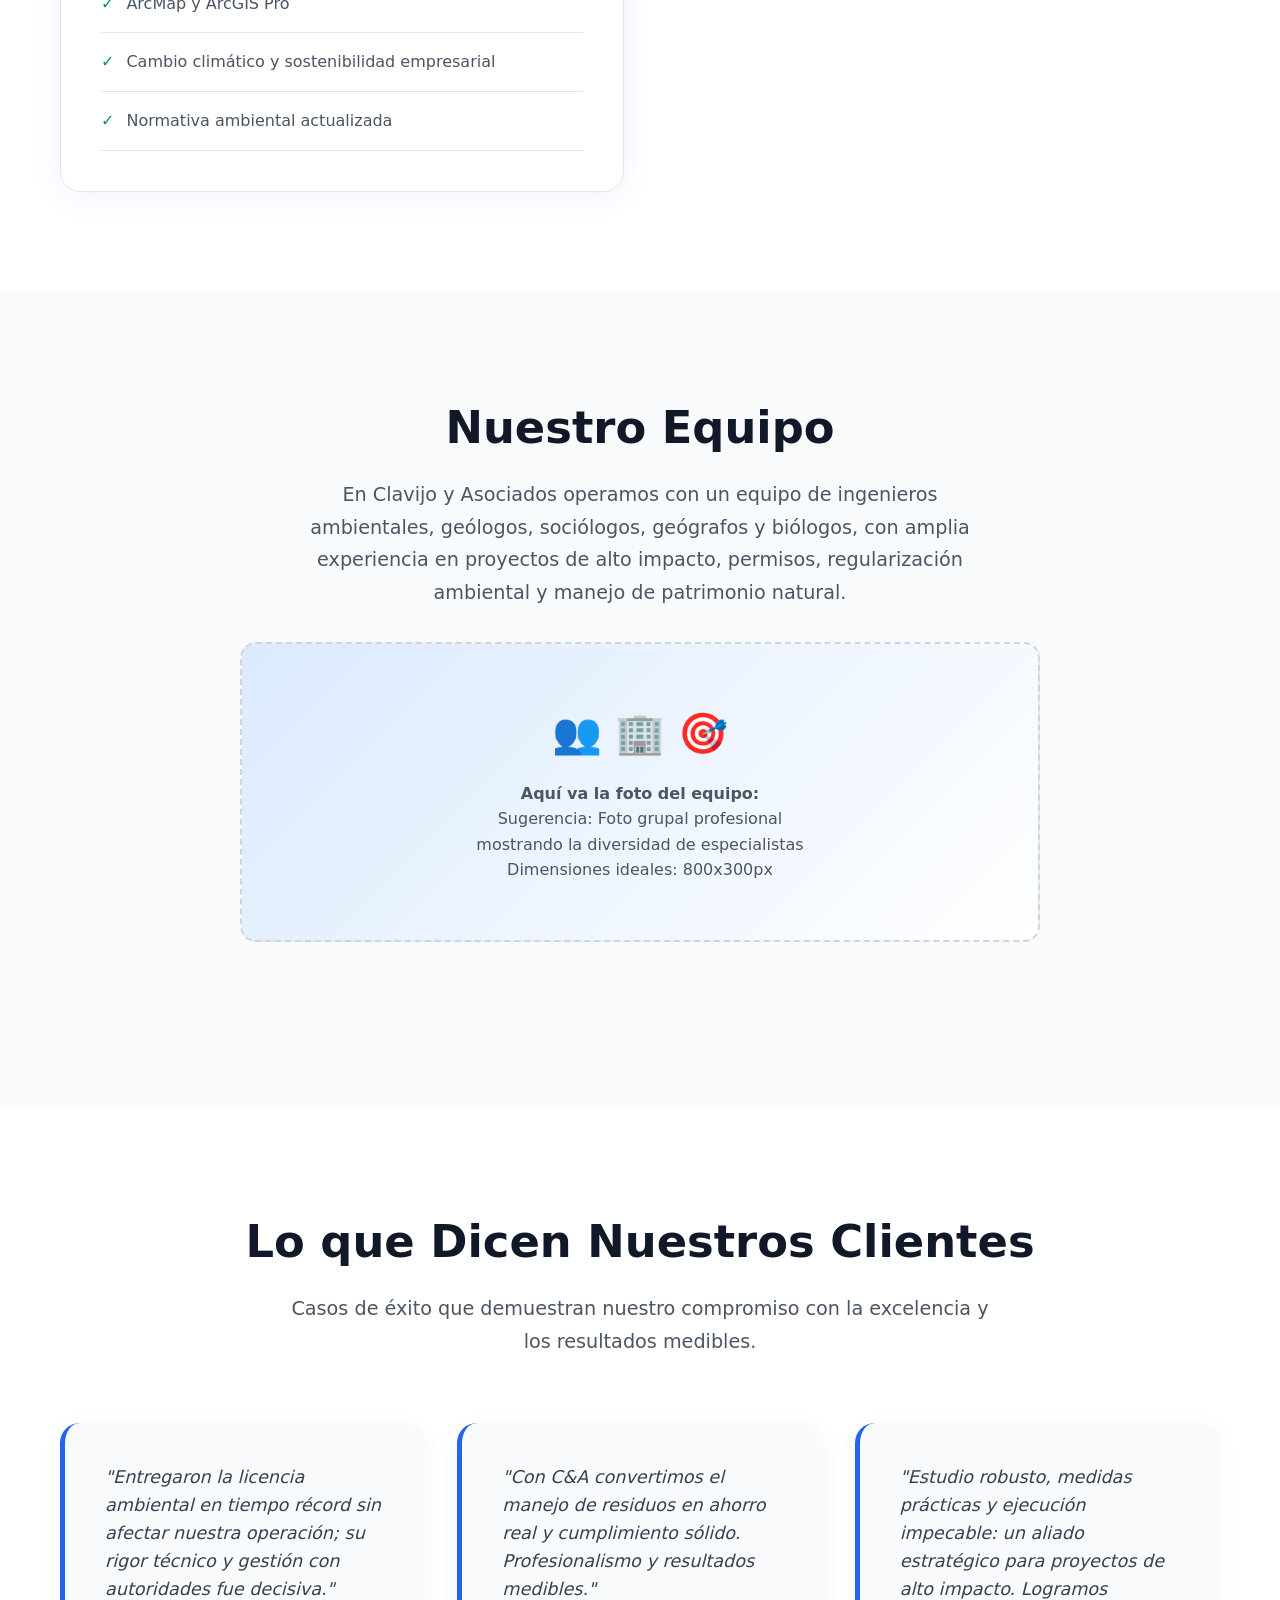
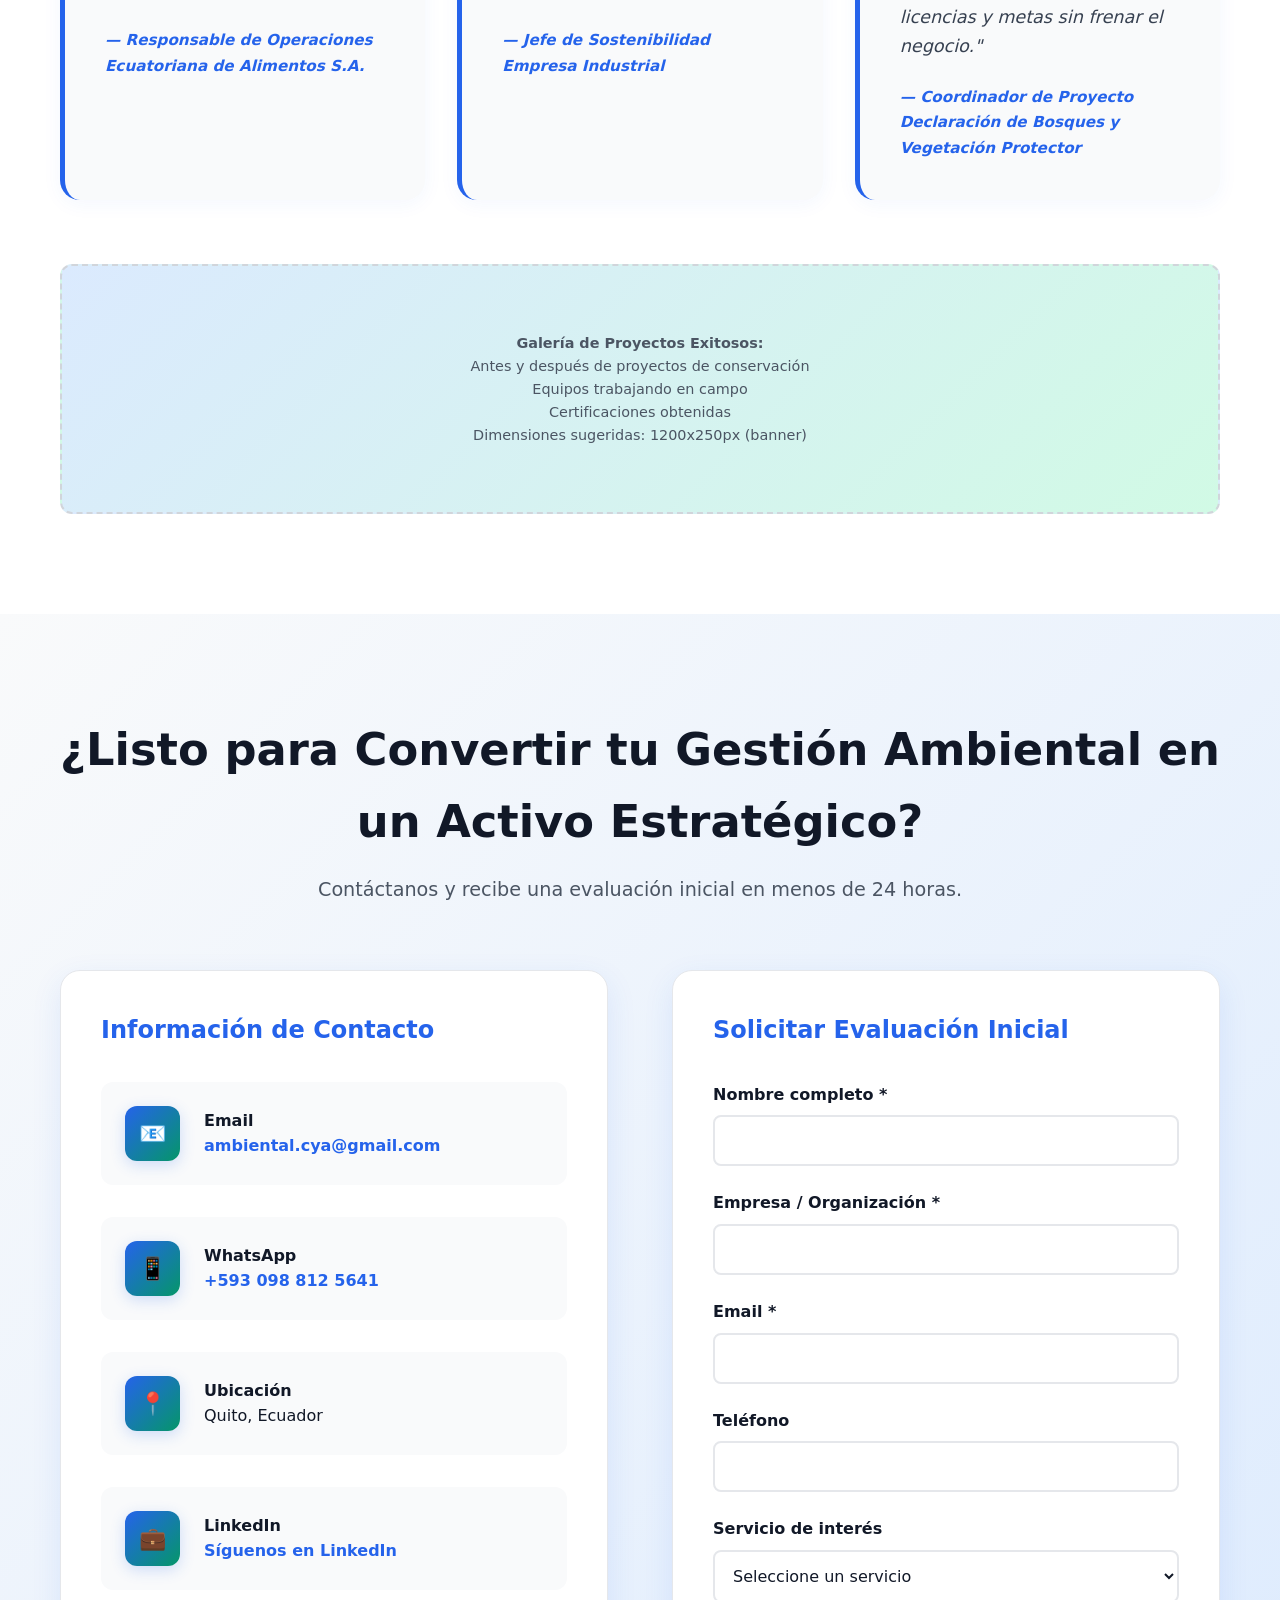
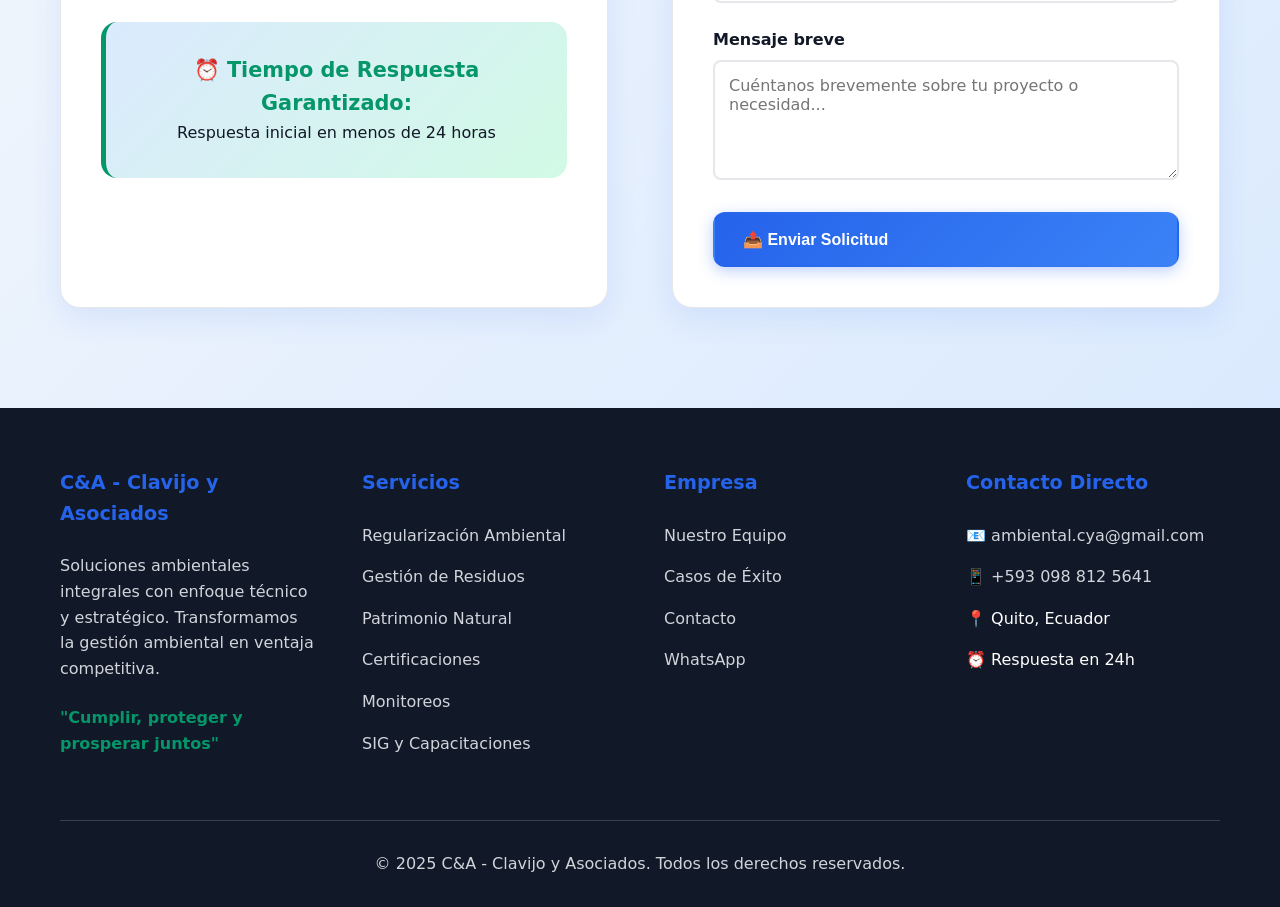
==== commit 629677a1: "index.html" ====
--- a/index.html
+++ b/index.html
@@ -743,6 +743,37 @@
             opacity: 0;
             animation: fadeInUp 1s ease forwards;
         }
+
+        /* HERO media: contenedor con recorte y sombra (sin "caja" extra) */
+.hero-image-container{
+  position: relative;
+  overflow: hidden;                 /* recorta cualquier exceso */
+  border-radius: 20px;              /* bordes redondeados como te gustaban */
+  box-shadow: 0 10px 30px rgba(37,99,235,.15);
+  background: transparent;          /* nos aseguramos que no tenga fondo */
+  border: 0;                        /* ni bordes visibles detrás */
+}
+
+/* Imagen del héroe: proporción correcta por defecto (móvil) */
+.hero-cover{
+  width: 100%;
+  height: auto;                     /* mantiene la proporción original */
+  display: block;
+  object-fit: cover;
+  object-position: center;
+}
+
+/* Desktop: hazla MÁS GRANDE sin deformar */
+@media (min-width: 1024px){
+  /* dale un poco más de espacio a la columna derecha del héroe */
+  .hero-content{ grid-template-columns: 0.9fr 1.1fr; }
+
+  /* aumenta la altura visual de la imagen de forma responsiva */
+  .hero-cover{
+    height: clamp(420px, 48vw, 720px);  /* crece con el ancho de pantalla */
+  }
+}
+
     </style>
 </head>
 <body>
@@ -801,11 +832,13 @@
                     </div>
                 </div>
 
- <div class="hero-image-container">
-  <img src="images/hero.jpg"
-       alt="Equipo C&A trabajando en capacitaciones ambientales"
-       style="width: 150%; height: 600px; object-fit: cover; object-position: center; border-radius: 20px; box-shadow: 0 10px 30px rgba(37, 99, 235, 0.15); display: block;">
+<div class="hero-image-container">
+  <img
+    src="images/hero.jpg"
+    alt="Equipo C&A trabajando en capacitaciones ambientales"
+    class="hero-cover">
 </div>
+
                 </div>
             </div>
         </div>
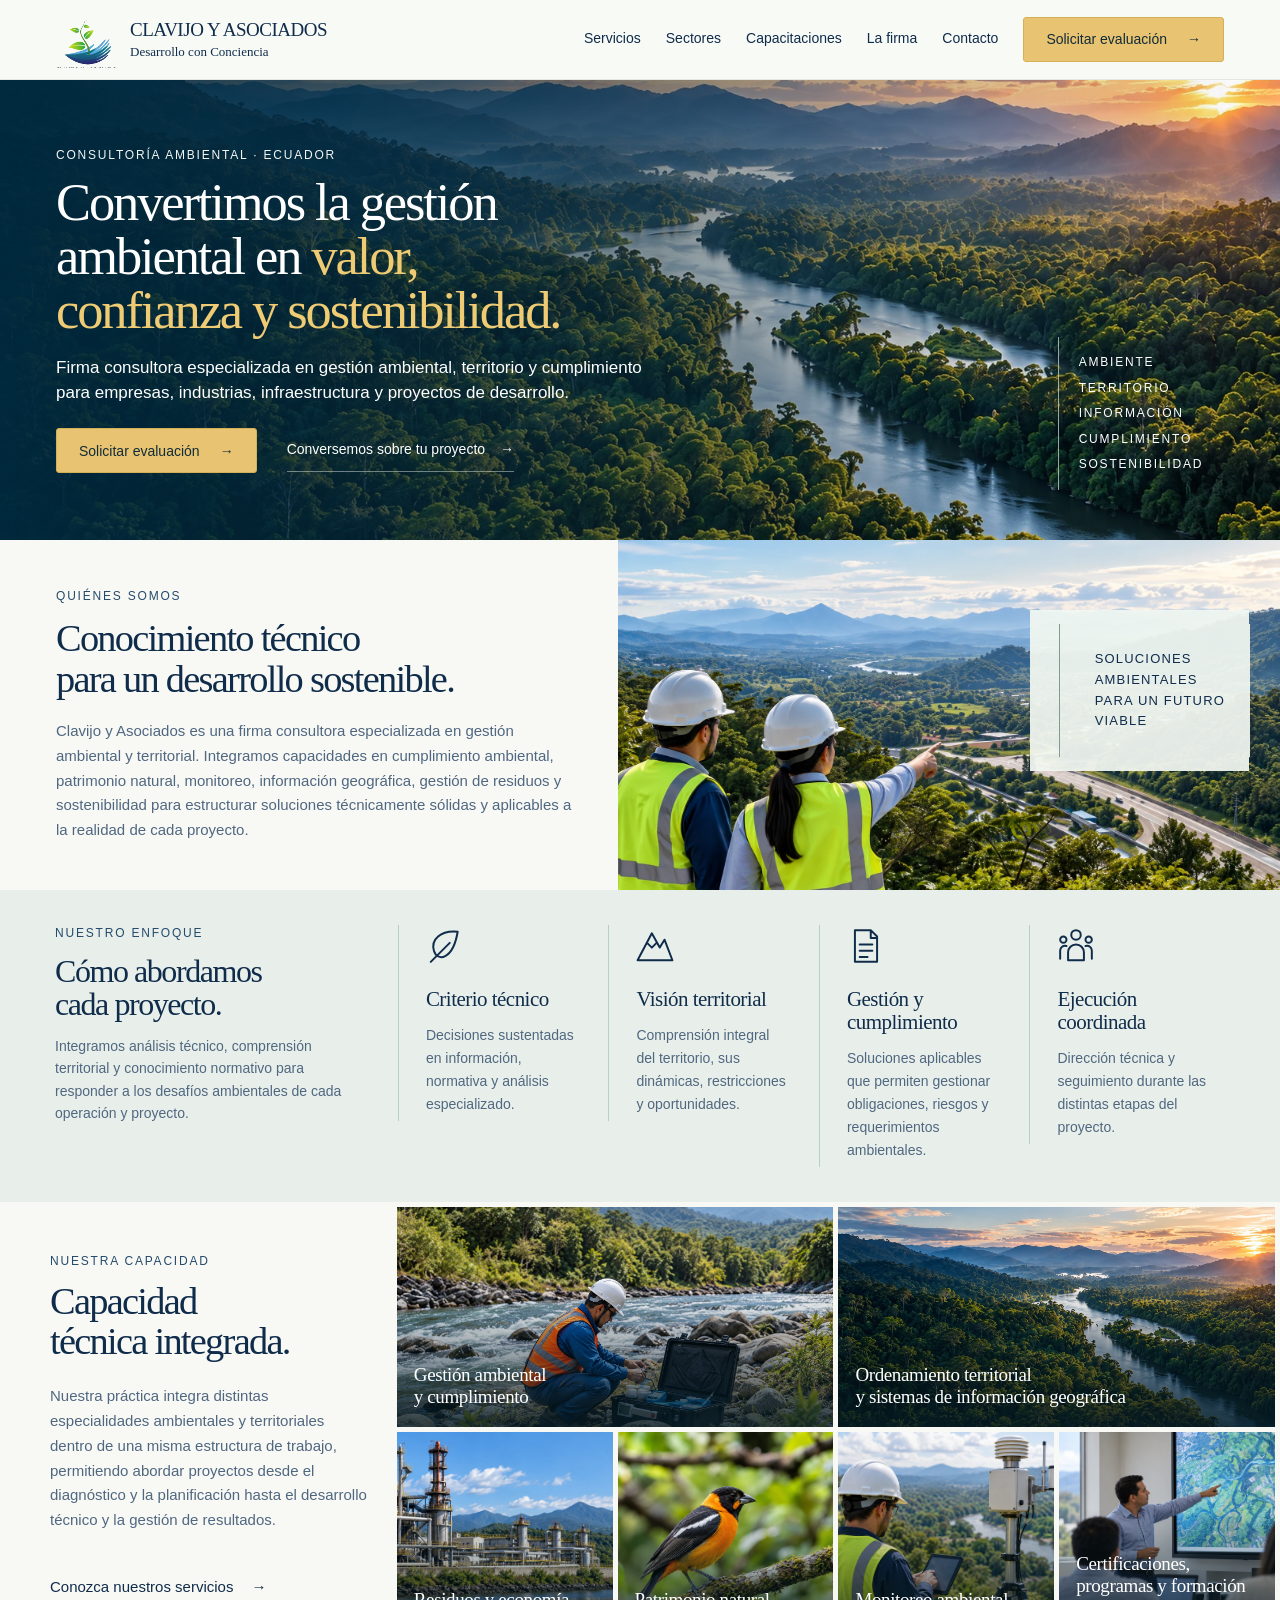
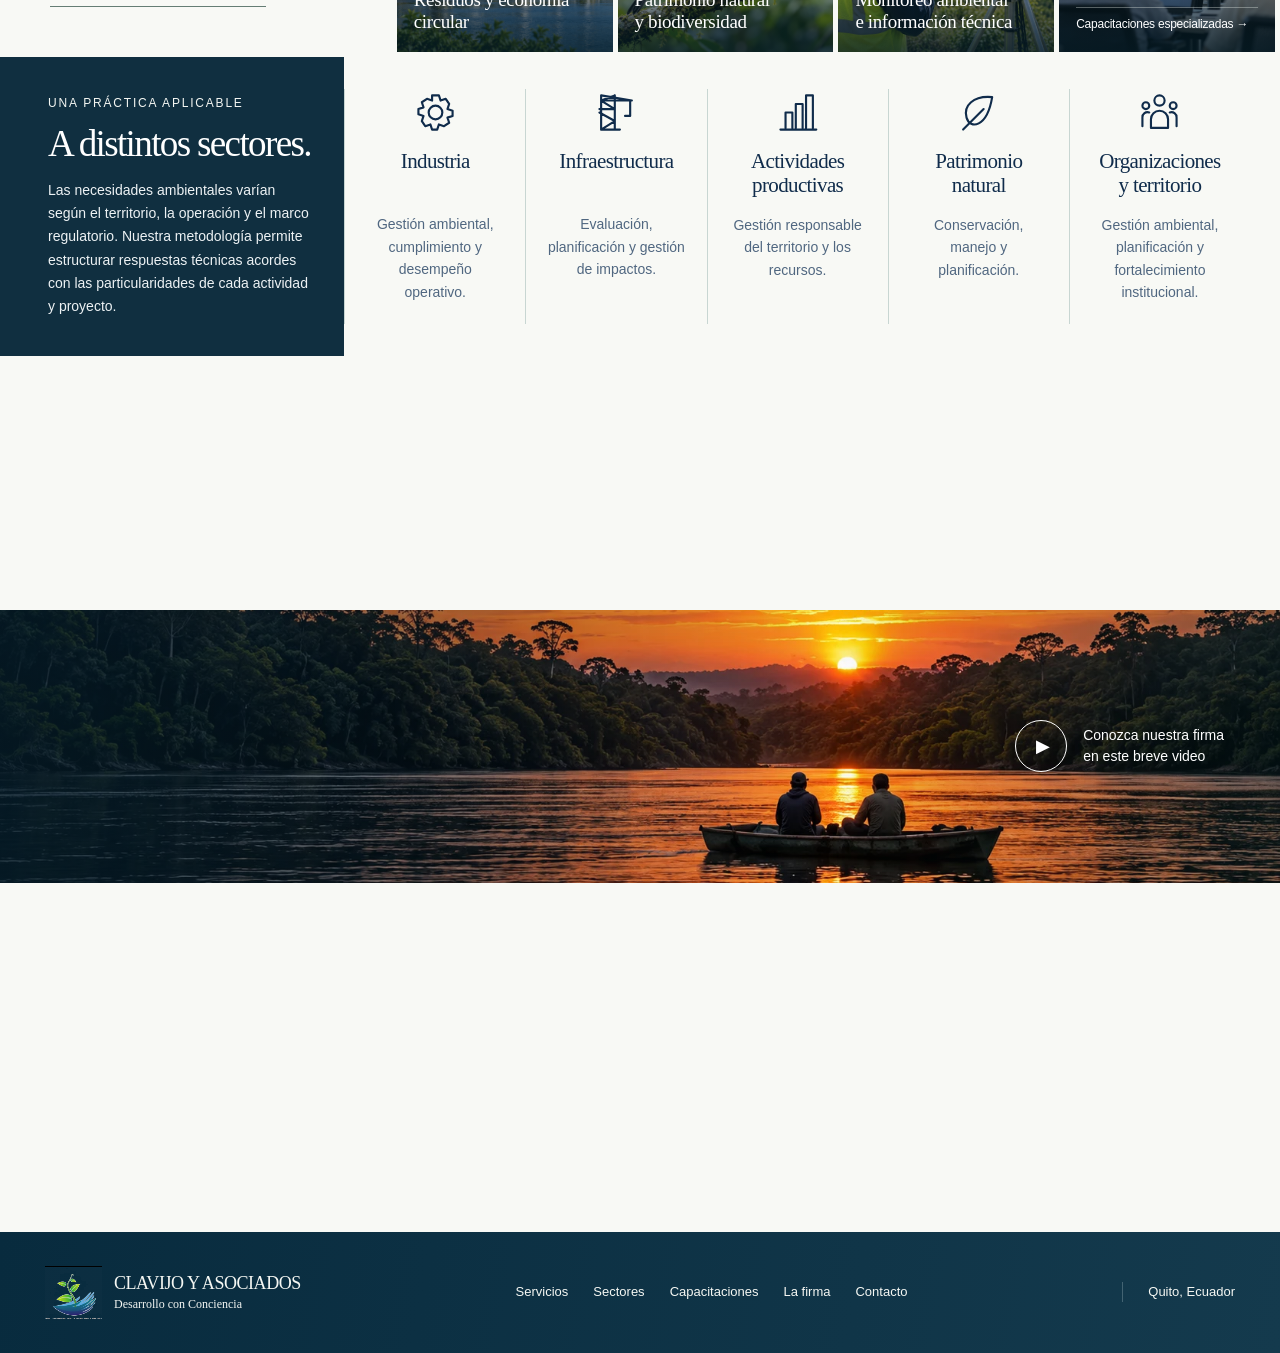
==== commit 69e450da: "Rediseña el sitio corporativo para revisión" ====
--- a/index.html
+++ b/index.html
@@ -1,1236 +1,7 @@
-<!DOCTYPE html>
-<html lang="es">
-<head>
-    <meta charset="UTF-8">
-    <meta name="viewport" content="width=device-width, initial-scale=1.0">
-    <meta name="description" content="C&A - Clavijo y Asociados: Consultoría ambiental estratégica para cumplir, proteger y prosperar juntos. Transformamos la gestión ambiental en ventaja competitiva.">
-    <title>C&A - Clavijo y Asociados | Soluciones Ambientales Estratégicas</title>
-    
-    <style>
-        :root {
-            --primary-blue: #2563eb;
-            --secondary-blue: #3b82f6;
-            --light-blue: #dbeafe;
-            --primary-green: #059669;
-            --secondary-green: #10b981;
-            --light-green: #d1fae5;
-            --white: #ffffff;
-            --gray-50: #f9fafb;
-            --gray-100: #f3f4f6;
-            --gray-200: #e5e7eb;
-            --gray-300: #d1d5db;
-            --gray-600: #4b5563;
-            --gray-700: #374151;
-            --gray-900: #111827;
-            --accent-orange: #f59e0b;
-        }
-
-        * {
-            margin: 0;
-            padding: 0;
-            box-sizing: border-box;
-        }
-
-        body {
-            font-family: 'Segoe UI', system-ui, -apple-system, sans-serif;
-            background: var(--white);
-            color: var(--gray-900);
-            line-height: 1.6;
-        }
-
-        .container {
-            max-width: 1200px;
-            margin: 0 auto;
-            padding: 0 20px;
-        }
-
-        /* Header */
-        header {
-            background: rgba(255, 255, 255, 0.98);
-            backdrop-filter: blur(10px);
-            position: fixed;
-            top: 0;
-            width: 100%;
-            z-index: 1000;
-            box-shadow: 0 2px 20px rgba(37, 99, 235, 0.1);
-            border-bottom: 1px solid var(--gray-200);
-        }
-
-        nav {
-            display: flex;
-            justify-content: space-between;
-            align-items: center;
-            padding: 1rem 0;
-        }
-
-        .brand {
-            display: flex;
-            align-items: center;
-            text-decoration: none;
-            color: var(--gray-900);
-        }
-
-       .logo-container {
-    width: 110px;
-    height: 110px;
-    margin-right: 15px;
-    display: flex;
-    align-items: center;
-    justify-content: center;
-    background: linear-gradient(135deg, var(--primary-blue), var(--primary-green));
-    border-radius: 12px;
-    position: relative;
-    overflow: hidden;
-    box-shadow: 0 4px 20px rgba(37, 99, 235, 0.2);
-}
-
-       .logo-container img {
-    width: 100%;
-    height: 100%;
-    object-fit: cover;
-    object-position: center;
-    border-radius: 8px;
-}
-        .brand-text {
-            font-weight: 800;
-            font-size: 20px;
-            background: linear-gradient(135deg, var(--primary-blue), var(--primary-green));
-            -webkit-background-clip: text;
-            -webkit-text-fill-color: transparent;
-            background-clip: text;
-        }
-
-        .brand-subtitle {
-            font-weight: 600;
-            font-size: 13px;
-            color: var(--gray-600);
-            display: block;
-            font-style: italic;
-        }
-
-        .nav-links {
-            display: flex;
-            gap: 2.5rem;
-            list-style: none;
-        }
-
-        .nav-links a {
-            text-decoration: none;
-            color: var(--gray-600);
-            transition: color 0.3s ease;
-            font-weight: 600;
-            font-size: 15px;
-        }
-
-        .nav-links a:hover {
-            color: var(--primary-blue);
-        }
-
-        .mobile-menu {
-            display: none;
-            background: none;
-            border: none;
-            color: var(--gray-900);
-            font-size: 1.5rem;
-            cursor: pointer;
-        }
-
-        /* Hero Section */
-        .hero {
-            padding: 140px 0 100px;
-            background: linear-gradient(135deg, var(--gray-50) 0%, var(--light-blue) 100%);
-            position: relative;
-            overflow: hidden;
-        }
-
-        .hero::before {
-            content: '';
-            position: absolute;
-            top: -50%;
-            right: -20%;
-            width: 100%;
-            height: 150%;
-            background: url('data:image/svg+xml,<svg xmlns="http://www.w3.org/2000/svg" viewBox="0 0 100 100"><circle cx="50" cy="50" r="40" fill="none" stroke="rgba(37,99,235,0.05)" stroke-width="0.5"/><circle cx="50" cy="50" r="30" fill="none" stroke="rgba(5,150,105,0.05)" stroke-width="0.5"/></svg>');
-            animation: float 20s ease-in-out infinite;
-        }
-
-        @keyframes float {
-            0%, 100% { transform: translateY(0px) rotate(0deg); }
-            50% { transform: translateY(-20px) rotate(180deg); }
-        }
-
-        .hero-content {
-            display: grid;
-            grid-template-columns: 1fr 1fr;
-            gap: 4rem;
-            align-items: center;
-            position: relative;
-            z-index: 1;
-        }
-
-        .hero-text h1 {
-            font-size: 3.5rem;
-            font-weight: 800;
-            margin-bottom: 1.5rem;
-            background: linear-gradient(135deg, var(--primary-blue), var(--primary-green));
-            -webkit-background-clip: text;
-            -webkit-text-fill-color: transparent;
-            background-clip: text;
-            line-height: 1.1;
-        }
-
-        .hero-text .subtitle {
-            font-size: 1.3rem;
-            color: var(--gray-600);
-            margin-bottom: 2.5rem;
-            line-height: 1.6;
-        }
-
-        .metrics {
-            display: grid;
-            grid-template-columns: repeat(2, 1fr);
-            gap: 1.5rem;
-            margin: 2.5rem 0;
-        }
-
-        .metric {
-            text-align: center;
-            padding: 1.5rem;
-            background: var(--white);
-            border-radius: 16px;
-            box-shadow: 0 4px 20px rgba(37, 99, 235, 0.08);
-            border: 1px solid var(--gray-200);
-            transition: transform 0.3s ease, box-shadow 0.3s ease;
-        }
-
-        .metric:hover {
-            transform: translateY(-5px);
-            box-shadow: 0 10px 30px rgba(37, 99, 235, 0.15);
-        }
-
-        .metric strong {
-            display: block;
-            font-size: 2.2rem;
-            background: linear-gradient(135deg, var(--primary-blue), var(--primary-green));
-            -webkit-background-clip: text;
-            -webkit-text-fill-color: transparent;
-            background-clip: text;
-            margin-bottom: 0.5rem;
-            font-weight: 800;
-        }
-
-        .metric span {
-            color: var(--gray-600);
-            font-size: 0.9rem;
-            font-weight: 600;
-        }
-
-        .hero-image {
-            text-align: center;
-            position: relative;
-        }
-
-        .hero-placeholder {
-            width: 100%;
-            height: 400px;
-            background: linear-gradient(135deg, var(--light-blue), var(--light-green));
-            border-radius: 20px;
-            display: flex;
-            align-items: center;
-            justify-content: center;
-            font-size: 1.1rem;
-            color: var(--gray-600);
-            border: 2px dashed var(--gray-300);
-            position: relative;
-            overflow: hidden;
-        }
-
-        .hero-placeholder::before {
-            content: '🌍 📊 🌱';
-            font-size: 3rem;
-            margin-bottom: 1rem;
-            display: block;
-        }
-
-        .cta-buttons {
-            display: flex;
-            gap: 1rem;
-            margin-top: 2rem;
-        }
-
-        .btn {
-            padding: 16px 28px;
-            border-radius: 12px;
-            text-decoration: none;
-            font-weight: 700;
-            transition: all 0.3s ease;
-            border: 2px solid transparent;
-            cursor: pointer;
-            display: inline-flex;
-            align-items: center;
-            gap: 8px;
-            font-size: 1rem;
-        }
-
-        .btn.primary {
-            background: linear-gradient(135deg, var(--primary-blue), var(--secondary-blue));
-            color: white;
-            box-shadow: 0 4px 15px rgba(37, 99, 235, 0.3);
-        }
-
-        .btn.primary:hover {
-            background: linear-gradient(135deg, var(--secondary-blue), var(--primary-blue));
-            transform: translateY(-2px);
-            box-shadow: 0 8px 25px rgba(37, 99, 235, 0.4);
-        }
-
-        .btn.secondary {
-            border: 2px solid var(--primary-green);
-            color: var(--primary-green);
-            background: var(--white);
-        }
-
-        .btn.secondary:hover {
-            background: var(--primary-green);
-            color: white;
-            transform: translateY(-2px);
-            box-shadow: 0 8px 25px rgba(5, 150, 105, 0.3);
-        }
-
-        /* Services Section */
-        .services {
-            padding: 100px 0;
-            background: var(--white);
-        }
-
-        .section-header {
-            text-align: center;
-            margin-bottom: 4rem;
-        }
-
-        .section-title {
-            font-size: 2.8rem;
-            font-weight: 800;
-            margin-bottom: 1rem;
-            color: var(--gray-900);
-        }
-
-        .section-subtitle {
-            color: var(--gray-600);
-            max-width: 700px;
-            margin: 0 auto;
-            font-size: 1.2rem;
-            line-height: 1.7;
-        }
-
-        .services-grid {
-            display: grid;
-            grid-template-columns: repeat(auto-fit, minmax(380px, 1fr));
-            gap: 2rem;
-        }
-
-        .service-category {
-            background: var(--white);
-            border-radius: 20px;
-            padding: 2.5rem;
-            box-shadow: 0 4px 30px rgba(37, 99, 235, 0.08);
-            border: 1px solid var(--gray-200);
-            transition: all 0.3s ease;
-            position: relative;
-            overflow: hidden;
-        }
-
-        .service-category::before {
-            content: '';
-            position: absolute;
-            top: 0;
-            left: 0;
-            right: 0;
-            height: 4px;
-            background: linear-gradient(90deg, var(--primary-blue), var(--primary-green));
-            transform: scaleX(0);
-            transition: transform 0.3s ease;
-        }
-
-        .service-category:hover {
-            transform: translateY(-8px);
-            box-shadow: 0 15px 40px rgba(37, 99, 235, 0.15);
-        }
-
-        .service-category:hover::before {
-            transform: scaleX(1);
-        }
-
-        .service-category h3 {
-            font-size: 1.4rem;
-            color: var(--primary-blue);
-            margin-bottom: 1.5rem;
-            display: flex;
-            align-items: center;
-            gap: 0.75rem;
-            font-weight: 700;
-        }
-
-        .service-icon {
-            font-size: 28px;
-            width: 50px;
-            height: 50px;
-            background: linear-gradient(135deg, var(--primary-blue), var(--primary-green));
-            border-radius: 12px;
-            display: flex;
-            align-items: center;
-            justify-content: center;
-            color: white;
-            box-shadow: 0 4px 15px rgba(37, 99, 235, 0.2);
-        }
-
-        .service-list {
-            list-style: none;
-        }
-
-        .service-list li {
-            padding: 1rem 0;
-            color: var(--gray-600);
-            border-bottom: 1px solid var(--gray-200);
-            transition: color 0.3s ease;
-            font-weight: 500;
-        }
-
-        .service-list li:hover {
-            color: var(--gray-900);
-        }
-
-        .service-list li:before {
-            content: "✓";
-            color: var(--primary-green);
-            font-weight: bold;
-            margin-right: 0.75rem;
-        }
-
-        /* Team Section */
-        .team {
-            padding: 100px 0;
-            background: var(--gray-50);
-        }
-
-        .team-intro {
-            max-width: 800px;
-            margin: 0 auto 4rem;
-            text-align: center;
-        }
-
-        .team-placeholder {
-            width: 100%;
-            height: 300px;
-            background: linear-gradient(135deg, var(--light-blue), var(--white));
-            border-radius: 16px;
-            display: flex;
-            flex-direction: column;
-            align-items: center;
-            justify-content: center;
-            font-size: 1rem;
-            color: var(--gray-600);
-            border: 2px dashed var(--gray-300);
-            margin: 2rem 0;
-        }
-
-        .team-placeholder::before {
-            content: '👥 🏢 🎯';
-            font-size: 2.5rem;
-            margin-bottom: 1rem;
-            display: block;
-        }
-
-        /* Testimonials */
-        .testimonials {
-            padding: 100px 0;
-            background: var(--white);
-        }
-
-        .testimonials-grid {
-            display: grid;
-            grid-template-columns: repeat(auto-fit, minmax(350px, 1fr));
-            gap: 2rem;
-            margin-top: 3rem;
-        }
-
-        .testimonial {
-            background: var(--gray-50);
-            border-radius: 20px;
-            padding: 2.5rem;
-            border-left: 5px solid var(--primary-blue);
-            transition: transform 0.3s ease;
-            box-shadow: 0 4px 20px rgba(37, 99, 235, 0.05);
-        }
-
-        .testimonial:hover {
-            transform: translateY(-5px);
-        }
-
-        .testimonial blockquote {
-            font-style: italic;
-            color: var(--gray-700);
-            margin-bottom: 1.5rem;
-            font-size: 1.1rem;
-            line-height: 1.6;
-        }
-
-        .testimonial cite {
-            color: var(--primary-blue);
-            font-weight: 600;
-            font-size: 0.95rem;
-        }
-
-        /* Contact Section */
-        .contact {
-            padding: 100px 0;
-            background: linear-gradient(135deg, var(--gray-50) 0%, var(--light-blue) 100%);
-        }
-
-        .contact-grid {
-            display: grid;
-            grid-template-columns: 1fr 1fr;
-            gap: 4rem;
-            margin-top: 3rem;
-        }
-
-        .contact-info {
-            background: var(--white);
-            border-radius: 20px;
-            padding: 2.5rem;
-            box-shadow: 0 10px 30px rgba(37, 99, 235, 0.1);
-            border: 1px solid var(--gray-200);
-        }
-
-        .contact-item {
-            display: flex;
-            align-items: center;
-            gap: 1.5rem;
-            margin-bottom: 2rem;
-            padding: 1.5rem;
-            background: var(--gray-50);
-            border-radius: 12px;
-            transition: all 0.3s ease;
-        }
-
-        .contact-item:hover {
-            background: var(--light-blue);
-            transform: translateX(5px);
-        }
-
-        .contact-icon {
-            width: 55px;
-            height: 55px;
-            background: linear-gradient(135deg, var(--primary-blue), var(--primary-green));
-            border-radius: 12px;
-            display: flex;
-            align-items: center;
-            justify-content: center;
-            color: white;
-            font-size: 22px;
-            flex-shrink: 0;
-            box-shadow: 0 4px 15px rgba(37, 99, 235, 0.2);
-        }
-
-        .contact-item a {
-            color: var(--primary-blue);
-            text-decoration: none;
-            transition: color 0.3s ease;
-            font-weight: 600;
-        }
-
-        .contact-item a:hover {
-            color: var(--primary-green);
-        }
-
-        .form-group {
-            margin-bottom: 1.5rem;
-        }
-
-        .form-group label {
-            display: block;
-            margin-bottom: 0.5rem;
-            color: var(--gray-900);
-            font-weight: 600;
-        }
-
-        .form-group input,
-        .form-group textarea,
-        .form-group select {
-            width: 100%;
-            padding: 14px;
-            border: 2px solid var(--gray-200);
-            border-radius: 8px;
-            background: var(--white);
-            color: var(--gray-900);
-            font-family: inherit;
-            transition: all 0.3s ease;
-            font-size: 1rem;
-        }
-
-        .form-group input:focus,
-        .form-group textarea:focus,
-        .form-group select:focus {
-            outline: none;
-            border-color: var(--primary-blue);
-            box-shadow: 0 0 0 3px rgba(37, 99, 235, 0.1);
-        }
-
-        .form-group textarea {
-            min-height: 120px;
-            resize: vertical;
-        }
-
-        .response-time {
-            margin-top: 2rem;
-            padding: 2rem;
-            background: linear-gradient(135deg, var(--light-blue), var(--light-green));
-            border-radius: 16px;
-            border-left: 5px solid var(--primary-green);
-            text-align: center;
-        }
-
-        .response-time strong {
-            color: var(--primary-green);
-            font-size: 1.3rem;
-        }
-
-        /* Footer */
-        footer {
-            background: var(--gray-900);
-            color: var(--white);
-            padding: 60px 0 30px;
-        }
-
-        .footer-content {
-            display: grid;
-            grid-template-columns: repeat(auto-fit, minmax(250px, 1fr));
-            gap: 3rem;
-            margin-bottom: 3rem;
-        }
-
-        .footer-section h4 {
-            color: var(--primary-blue);
-            margin-bottom: 1.5rem;
-            font-size: 1.2rem;
-            font-weight: 700;
-        }
-
-        .footer-section ul {
-            list-style: none;
-        }
-
-        .footer-section ul li {
-            margin-bottom: 1rem;
-        }
-
-        .footer-section ul li a {
-            color: var(--gray-300);
-            text-decoration: none;
-            transition: color 0.3s ease;
-        }
-
-        .footer-section ul li a:hover {
-            color: var(--primary-blue);
-        }
-
-        .footer-bottom {
-            text-align: center;
-            padding-top: 30px;
-            border-top: 1px solid var(--gray-700);
-            color: var(--gray-300);
-        }
-
-        /* Photo Integration Guidelines */
-        .photo-placeholder {
-            background: linear-gradient(135deg, var(--light-blue), var(--light-green));
-            border: 2px dashed var(--gray-300);
-            border-radius: 12px;
-            display: flex;
-            align-items: center;
-            justify-content: center;
-            color: var(--gray-600);
-            font-size: 0.9rem;
-            text-align: center;
-            padding: 20px;
-        }
-
-        /* Responsive Design */
-        @media (max-width: 768px) {
-            .nav-links {
-                display: none;
-            }
-
-            .mobile-menu {
-                display: block;
-            }
-
-            .hero-content {
-                grid-template-columns: 1fr;
-                text-align: center;
-            }
-
-            .hero-text h1 {
-                font-size: 2.5rem;
-            }
-
-            .hero-text .subtitle {
-                font-size: 1.1rem;
-            }
-
-            .contact-grid {
-                grid-template-columns: 1fr;
-            }
-
-            .cta-buttons {
-                flex-direction: column;
-                align-items: center;
-            }
-
-            .services-grid {
-                grid-template-columns: 1fr;
-            }
-
-            .metrics {
-                grid-template-columns: 1fr;
-            }
-
-            .section-title {
-                font-size: 2.2rem;
-            }
-
-            .testimonials-grid {
-                grid-template-columns: 1fr;
-            }
-        }
-
-        @media (max-width: 480px) {
-            .hero-text h1 {
-                font-size: 2rem;
-            }
-
-            .service-category {
-                padding: 2rem;
-            }
-
-            .brand-text {
-                font-size: 16px;
-            }
-
-            .logo-container {
-                width: 45px;
-                height: 45px;
-            }
-        }
-
-        /* Animations */
-        @keyframes fadeInUp {
-            from {
-                opacity: 0;
-                transform: translateY(30px);
-            }
-            to {
-                opacity: 1;
-                transform: translateY(0);
-            }
-        }
-
-        .fade-in {
-            animation: fadeInUp 0.8s ease forwards;
-        }
-
-        .loading {
-            opacity: 0;
-            animation: fadeInUp 1s ease forwards;
-        }
-
-        /* HERO media: contenedor con recorte y sombra (sin "caja" extra) */
-.hero-image-container{
-  position: relative;
-  overflow: hidden;                 /* recorta cualquier exceso */
-  border-radius: 20px;              /* bordes redondeados como te gustaban */
-  box-shadow: 0 10px 30px rgba(37,99,235,.15);
-  background: transparent;          /* nos aseguramos que no tenga fondo */
-  border: 0;                        /* ni bordes visibles detrás */
-}
-
-/* Imagen del héroe: proporción correcta por defecto (móvil) */
-.hero-cover{
-  width: 100%;
-  height: auto;                     /* mantiene la proporción original */
-  display: block;
-  object-fit: cover;
-  object-position: center;
-}
-
-/* Desktop: hazla MÁS GRANDE sin deformar */
-@media (min-width: 1024px){
-  /* dale un poco más de espacio a la columna derecha del héroe */
-  .hero-content{ grid-template-columns: 0.9fr 1.1fr; }
-
-  /* aumenta la altura visual de la imagen de forma responsiva */
-  .hero-cover{
-    height: clamp(420px, 48vw, 720px);  /* crece con el ancho de pantalla */
-  }
-}
-
-    </style>
-</head>
-<body>
-    <!-- Header -->
-    <header>
-        <nav class="container">
-            <a href="#inicio" class="brand">
-                <div class="logo-container">
-    <img src="images/logo.jpg" alt="Logo C&A Clavijo y Asociados" loading="lazy">
-</div>
-                <div>
-                    <div class="brand-text">C&A - CLAVIJO Y ASOCIADOS</div>
-                    <span class="brand-subtitle">Cumplir, proteger y prosperar juntos</span>
-                </div>
-            </a>
-            <ul class="nav-links">
-                <li><a href="#servicios">Servicios</a></li>
-                <li><a href="#equipo">Equipo</a></li>
-                <li><a href="#testimonios">Testimonios</a></li>
-                <li><a href="#contacto">Contacto</a></li>
-            </ul>
-            <button class="mobile-menu">☰</button>
-        </nav>
-    </header>
-
-    <!-- Hero Section -->
-    <section id="inicio" class="hero">
-        <div class="container">
-            <div class="hero-content">
-                <div class="hero-text">
-                    <h1 class="loading">Transformamos la Gestión Ambiental en Ventaja Competitiva</h1>
-                    <p class="subtitle loading">Con más de 15 años de experiencia técnica y regulatoria, ayudamos a empresas y organismos públicos a lograr cumplimiento normativo, protección de recursos naturales y metas de sostenibilidad, sin frenar sus operaciones.</p>
-                    
-                    <div class="metrics">
-                        <div class="metric loading">
-                            <strong>100%</strong>
-                            <span>Aprobaciones regulatorias</span>
-                        </div>
-                        <div class="metric loading">
-                            <strong>50+</strong>
-                            <span>Proyectos ejecutados</span>
-                        </div>
-                        <div class="metric loading">
-                            <strong>24h</strong>
-                            <span>Tiempo de respuesta</span>
-                        </div>
-                        <div class="metric loading">
-                            <strong>15+</strong>
-                            <span>Años experiencia LATAM</span>
-                        </div>
-                    </div>
-
-                    <div class="cta-buttons loading">
-                        <a href="#contacto" class="btn primary">📞 Solicitar Evaluación Inicial</a>
-                        <a href="https://wa.me/593988125641?text=Hola%20quiero%20información%20sobre%20servicios%20ambientales" class="btn secondary" target="_blank">💬 WhatsApp - Respuesta en 24h</a>
-                    </div>
-                </div>
-
-<div class="hero-image-container">
-  <img
-    src="images/hero.jpg"
-    alt="Equipo C&A trabajando en capacitaciones ambientales"
-    class="hero-cover">
-</div>
-
-                </div>
-            </div>
-        </div>
-    </section>
-
-    <!-- Services Section -->
-    <section id="servicios" class="services">
-        <div class="container">
-            <div class="section-header">
-                <h2 class="section-title">Nuestros Servicios</h2>
-                <p class="section-subtitle">Ofrecemos soluciones integrales, desde el diagnóstico inicial hasta la ejecución operativa y el seguimiento, con enfoque en resultados medibles y cumplimiento garantizado.</p>
-            </div>
-
-            <div class="services-grid">
-                <!-- Regularización y Cumplimiento Ambiental -->
-                <div class="service-category">
-                    <h3><span class="service-icon">📋</span>Regularización y Cumplimiento Ambiental</h3>
-                    <ul class="service-list">
-                        <li>Estudios de Impacto Ambiental (EsIA)</li>
-                        <li>Registros Ambientales</li>
-                        <li>Auditorías e Informes de Cumplimiento</li>
-                        <li>Planes de manejo ambiental</li>
-                    </ul>
-                </div>
-
-                <!-- Gestión Integral de Residuos Peligrosos -->
-                <div class="service-category">
-                    <h3><span class="service-icon">♻️</span>Gestión Integral de Residuos Peligrosos</h3>
-                    <ul class="service-list">
-                        <li>Registro Generador y Declaración Anual</li>
-                        <li>Planes de Minimización y disposición final</li>
-                        <li>Cumplimiento de normativa MAATE</li>
-                        <li>Gestión operativa integral</li>
-                    </ul>
-                </div>
-
-                <!-- Patrimonio Natural y Biodiversidad -->
-                <div class="service-category">
-                    <h3><span class="service-icon">🌳</span>Patrimonio Natural y Biodiversidad</h3>
-                    <ul class="service-list">
-                        <li>Declaración de Bosques y Vegetación Protectores</li>
-                        <li>Adjudicación de tierras en Patrimonio Forestal</li>
-                        <li>Planes de manejo BVP</li>
-                        <li>Estudios de biodiversidad y conservación</li>
-                    </ul>
-                </div>
-
-                <!-- Certificaciones y Reconocimientos -->
-                <div class="service-category">
-                    <h3><span class="service-icon">🏆</span>Certificaciones y Reconocimientos</h3>
-                    <ul class="service-list">
-                        <li>Punto Verde - MAATE</li>
-                        <li>Ecuador Carbono Cero</li>
-                        <li>Proyecto GRECI y PGI (plásticos, neumáticos, RAEE, pilas)</li>
-                        <li>Certificaciones de sostenibilidad empresarial</li>
-                    </ul>
-                </div>
-
-                <!-- Monitoreos Ambientales -->
-                <div class="service-category">
-                    <h3><span class="service-icon">📊</span>Monitoreos Ambientales</h3>
-                    <ul class="service-list">
-                        <li>Calidad de aire, agua y suelo</li>
-                        <li>Ruido ambiental y radiaciones no ionizantes</li>
-                        <li>Emisiones industriales</li>
-                        <li>Monitoreo de cumplimiento normativo</li>
-                    </ul>
-                </div>
-
-                <!-- Sistemas de Información Geográfica (SIG) -->
-                <div class="service-category">
-                    <h3><span class="service-icon">🗺️</span>Sistemas de Información Geográfica (SIG)</h3>
-                    <ul class="service-list">
-                        <li>Mapas temáticos con ArcGIS Pro</li>
-                        <li>Levantamientos topográficos y análisis espacial</li>
-                        <li>Procesamiento de imágenes satelitales</li>
-                        <li>Análisis geoespacial ambiental</li>
-                    </ul>
-                </div>
-
-                <!-- Capacitaciones Especializadas -->
-                <div class="service-category">
-                    <h3><span class="service-icon">🎓</span>Capacitaciones Especializadas</h3>
-                    <ul class="service-list">
-                        <li>Gestión ambiental y residuos peligrosos</li>
-                        <li>ArcMap y ArcGIS Pro</li>
-                        <li>Cambio climático y sostenibilidad empresarial</li>
-                        <li>Normativa ambiental actualizada</li>
-                    </ul>
-                </div>
-            </div>
-        </div>
-    </section>
-
-    <!-- Team Section -->
-    <section id="equipo" class="team">
-        <div class="container">
-            <div class="section-header">
-                <h2 class="section-title">Nuestro Equipo</h2>
-                <div class="team-intro">
-                    <p class="section-subtitle">En Clavijo y Asociados operamos con un equipo de ingenieros ambientales, geólogos, sociólogos, geógrafos y biólogos, con amplia experiencia en proyectos de alto impacto, permisos, regularización ambiental y manejo de patrimonio natural.</p>
-                    
-                    <div class="team-placeholder">
-                        <!-- FOTO SUGERIDA: Foto grupal del equipo profesional en oficina 
-                             o en sitio de proyecto, mostrando diversidad profesional -->
-                        <div>
-                            <strong>Aquí va la foto del equipo:</strong><br>
-                            Sugerencia: Foto grupal profesional<br>
-                            mostrando la diversidad de especialistas<br>
-                            Dimensiones ideales: 800x300px
-                        </div>
-                    </div>
-                </div>
-            </div>
-        </div>
-    </section>
-
-    <!-- Testimonials Section -->
-    <section id="testimonios" class="testimonials">
-        <div class="container">
-            <div class="section-header">
-                <h2 class="section-title">Lo que Dicen Nuestros Clientes</h2>
-                <p class="section-subtitle">Casos de éxito que demuestran nuestro compromiso con la excelencia y los resultados medibles.</p>
-            </div>
-
-            <div class="testimonials-grid">
-                <div class="testimonial">
-                    <blockquote>
-                        "Entregaron la licencia ambiental en tiempo récord sin afectar nuestra operación; su rigor técnico y gestión con autoridades fue decisiva."
-                    </blockquote>
-                    <cite>— Responsable de Operaciones<br>Ecuatoriana de Alimentos S.A.</cite>
-                </div>
-
-                <div class="testimonial">
-                    <blockquote>
-                        "Con C&A convertimos el manejo de residuos en ahorro real y cumplimiento sólido. Profesionalismo y resultados medibles."
-                    </blockquote>
-                    <cite>— Jefe de Sostenibilidad<br>Empresa Industrial</cite>
-                </div>
-
-                <div class="testimonial">
-                    <blockquote>
-                        "Estudio robusto, medidas prácticas y ejecución impecable: un aliado estratégico para proyectos de alto impacto. Logramos licencias y metas sin frenar el negocio."
-                    </blockquote>
-                    <cite>— Coordinador de Proyecto<br>Declaración de Bosques y Vegetación Protector</cite>
-                </div>
-            </div>
-
-            <!-- Success Cases Visual -->
-            <div style="margin-top: 4rem;">
-                <div class="photo-placeholder" style="height: 250px;">
-                    <div>
-                        <strong>Galería de Proyectos Exitosos:</strong><br>
-                        Antes y después de proyectos de conservación<br>
-                        Equipos trabajando en campo<br>
-                        Certificaciones obtenidas<br>
-                        Dimensiones sugeridas: 1200x250px (banner)
-                    </div>
-                </div>
-            </div>
-        </div>
-    </section>
-
-    <!-- Contact Section -->
-    <section id="contacto" class="contact">
-        <div class="container">
-            <div class="section-header">
-                <h2 class="section-title">¿Listo para Convertir tu Gestión Ambiental en un Activo Estratégico?</h2>
-                <p class="section-subtitle">Contáctanos y recibe una evaluación inicial en menos de 24 horas.</p>
-            </div>
-
-            <div class="contact-grid">
-                <div class="contact-info">
-                    <h3 style="color: var(--primary-blue); margin-bottom: 2rem; font-size: 1.5rem;">Información de Contacto</h3>
-                    
-                    <div class="contact-item">
-                        <div class="contact-icon">📧</div>
-                        <div>
-                            <strong>Email</strong><br>
-                            <a href="mailto:ambiental.cya@gmail.com">ambiental.cya@gmail.com</a>
-                        </div>
-                    </div>
-
-                    <div class="contact-item">
-                        <div class="contact-icon">📱</div>
-                        <div>
-                            <strong>WhatsApp</strong><br>
-                            <a href="https://wa.me/593988125641" target="_blank">+593 098 812 5641</a>
-                        </div>
-                    </div>
-
-                    <div class="contact-item">
-                        <div class="contact-icon">📍</div>
-                        <div>
-                            <strong>Ubicación</strong><br>
-                            Quito, Ecuador
-                        </div>
-                    </div>
-
-                    <div class="contact-item">
-                        <div class="contact-icon">💼</div>
-                        <div>
-                            <strong>LinkedIn</strong><br>
-                            <a href="#" target="_blank">Síguenos en LinkedIn</a>
-                        </div>
-                    </div>
-
-                    <div class="response-time">
-                        <strong>⏰ Tiempo de Respuesta Garantizado:</strong><br>
-                        Respuesta inicial en menos de 24 horas
-                    </div>
-                </div>
-
-                <div class="contact-form">
-                    <form style="background: var(--white); padding: 2.5rem; border-radius: 20px; box-shadow: 0 10px 30px rgba(37, 99, 235, 0.1); border: 1px solid var(--gray-200);">
-                        <h3 style="color: var(--primary-blue); margin-bottom: 2rem; font-size: 1.5rem;">Solicitar Evaluación Inicial</h3>
-                        
-                        <div class="form-group">
-                            <label for="nombre">Nombre completo *</label>
-                            <input type="text" id="nombre" name="nombre" required>
-                        </div>
-
-                        <div class="form-group">
-                            <label for="empresa">Empresa / Organización *</label>
-                            <input type="text" id="empresa" name="empresa" required>
-                        </div>
-
-                        <div class="form-group">
-                            <label for="email">Email *</label>
-                            <input type="email" id="email" name="email" required>
-                        </div>
-
-                        <div class="form-group">
-                            <label for="telefono">Teléfono</label>
-                            <input type="tel" id="telefono" name="telefono">
-                        </div>
-
-                        <div class="form-group">
-                            <label for="servicio">Servicio de interés</label>
-                            <select id="servicio" name="servicio">
-                                <option value="">Seleccione un servicio</option>
-                                <option value="regularizacion">Regularización y Cumplimiento Ambiental</option>
-                                <option value="residuos">Gestión de Residuos Peligrosos</option>
-                                <option value="patrimonio">Patrimonio Natural y Biodiversidad</option>
-                                <option value="certificaciones">Certificaciones y Reconocimientos</option>
-                                <option value="monitoreos">Monitoreos Ambientales</option>
-                                <option value="sig">Sistemas de Información Geográfica</option>
-                                <option value="capacitaciones">Capacitaciones Especializadas</option>
-                                <option value="otro">Otro</option>
-                            </select>
-                        </div>
-
-                        <div class="form-group">
-                            <label for="mensaje">Mensaje breve</label>
-                            <textarea id="mensaje" name="mensaje" placeholder="Cuéntanos brevemente sobre tu proyecto o necesidad..."></textarea>
-                        </div>
-
-                        <button type="submit" class="btn primary" style="width: 100%;">
-                            📤 Enviar Solicitud
-                        </button>
-                    </form>
-                </div>
-            </div>
-        </div>
-    </section>
-
-    <!-- Footer -->
-    <footer>
-        <div class="container">
-            <div class="footer-content">
-                <div class="footer-section">
-                    <h4>C&A - Clavijo y Asociados</h4>
-                    <p style="color: var(--gray-300); line-height: 1.6;">
-                        Soluciones ambientales integrales con enfoque técnico y estratégico. 
-                        Transformamos la gestión ambiental en ventaja competitiva.
-                    </p>
-                    <div style="margin-top: 1.5rem;">
-                        <strong style="color: var(--primary-green);">"Cumplir, proteger y prosperar juntos"</strong>
-                    </div>
-                </div>
-
-                <div class="footer-section">
-                    <h4>Servicios</h4>
-                    <ul>
-                        <li><a href="#servicios">Regularización Ambiental</a></li>
-                        <li><a href="#servicios">Gestión de Residuos</a></li>
-                        <li><a href="#servicios">Patrimonio Natural</a></li>
-                        <li><a href="#servicios">Certificaciones</a></li>
-                        <li><a href="#servicios">Monitoreos</a></li>
-                        <li><a href="#servicios">SIG y Capacitaciones</a></li>
-                    </ul>
-                </div>
-
-                <div class="footer-section">
-                    <h4>Empresa</h4>
-                    <ul>
-                        <li><a href="#equipo">Nuestro Equipo</a></li>
-                        <li><a href="#testimonios">Casos de Éxito</a></li>
-                        <li><a href="#contacto">Contacto</a></li>
-                        <li><a href="https://wa.me/593988125641" target="_blank">WhatsApp</a></li>
-                    </ul>
-                </div>
-
-                <div class="footer-section">
-                    <h4>Contacto Directo</h4>
-                    <ul>
-                        <li>📧 <a href="mailto:ambiental.cya@gmail.com">ambiental.cya@gmail.com</a></li>
-                        <li>📱 <a href="https://wa.me/593988125641">+593 098 812 5641</a></li>
-                        <li>📍 Quito, Ecuador</li>
-                        <li>⏰ Respuesta en 24h</li>
-                    </ul>
-                </div>
-            </div>
-
-            <div class="footer-bottom">
-                <p>&copy; 2025 C&A - Clavijo y Asociados. Todos los derechos reservados.</p>
-            </div>
-        </div>
-    </footer>
-
-    <script>
-        // Smooth scrolling for navigation links
-        document.querySelectorAll('a[href^="#"]').forEach(anchor => {
-            anchor.addEventListener('click', function (e) {
-                e.preventDefault();
-                const target = document.querySelector(this.getAttribute('href'));
-                if (target) {
-                    target.scrollIntoView({
-                        behavior: 'smooth',
-                        block: 'start'
-                    });
-                }
-            });
-        });
-
-        // Add loading animations on scroll
-        const observerOptions = {
-            threshold: 0.1,
-            rootMargin: '0px 0px -50px 0px'
-        };
-
-        const observer = new IntersectionObserver((entries) => {
-            entries.forEach(entry => {
-                if (entry.isIntersecting) {
-                    entry.target.classList.add('fade-in');
-                }
-            });
-        }, observerOptions);
-
-        // Observe all elements with loading class
-        document.querySelectorAll('.loading').forEach(el => {
-            observer.observe(el);
-        });
-
-        // Form submission
-        document.querySelector('form').addEventListener('submit', function(e) {
-            e.preventDefault();
-            
-            // Get form data
-            const formData = new FormData(this);
-            const data = Object.fromEntries(formData);
-            
-            // Create WhatsApp message
-            const message = `
-Solicitud de Evaluación Inicial - C&A
-
-👤 *Nombre:* ${data.nombre}
-🏢 *Empresa:* ${data.empresa}
-📧 *Email:* ${data.email}
-📱 *Teléfono:* ${data.telefono || 'No proporcionado'}
-🎯 *Servicio:* ${data.servicio || 'No especificado'}
-
-💬 *Mensaje:*
-${data.mensaje || 'Sin mensaje adicional'}
-
----
-Enviado desde clavijoambiental.ec
-            `.trim();
-            
-            // Open WhatsApp with pre-filled message
-            const whatsappUrl = `https://wa.me/593988125641?text=${encodeURIComponent(message)}`;
-            window.open(whatsappUrl, '_blank');
-            
-            // Show confirmation
-            alert('¡Gracias! Te redirigimos a WhatsApp para completar tu solicitud. Responderemos en menos de 24 horas.');
-        });
-
-        // Mobile menu toggle
-        document.querySelector('.mobile-menu').addEventListener('click', function() {
-            const navLinks = document.querySelector('.nav-links');
-            navLinks.style.display = navLinks.style.display === 'flex' ? 'none' : 'flex';
-        });
-    </script>
-</body>
-</html>
+<!doctype html><html lang="es"><head><meta charset="utf-8"><meta name="viewport" content="width=device-width,initial-scale=1"><title>Desarrollo con Conciencia · Clavijo y Asociados</title><meta name="description" content="Firma consultora especializada en gestión ambiental, territorio y cumplimiento para empresas, industrias, infraestructura y proyectos de desarrollo."><meta name="robots" content="noindex, nofollow"><meta name="theme-color" content="#102f40"><meta property="og:title" content="Desarrollo con Conciencia · Clavijo y Asociados"><meta property="og:description" content="Firma consultora especializada en gestión ambiental, territorio y cumplimiento para empresas, industrias, infraestructura y proyectos de desarrollo."><meta property="og:type" content="website"><meta property="og:locale" content="es_EC"><meta property="og:image" content="assets/images/social.jpg"><link rel="icon" href="assets/images/favicon.png"><link rel="stylesheet" href="assets/css/styles.css"><script src="assets/js/main.js" defer></script><script type="application/ld+json">{"@context": "https://schema.org", "@type": "Organization", "name": "Clavijo y Asociados", "slogan": "Desarrollo con Conciencia", "email": "ambiental.cya@gmail.com", "telephone": "+593988125641", "address": {"@type": "PostalAddress", "addressLocality": "Quito", "addressCountry": "EC"}, "areaServed": "Ecuador"}</script></head><body><svg width="0" height="0" aria-hidden="true" style="position:absolute"><defs><filter id="logo-ink" color-interpolation-filters="sRGB"><feColorMatrix type="matrix" values="1 0 0 0 0 0 1 0 0 0 0 0 1 0 0 -1 -1 -1 0 3"/></filter></defs></svg><a class="skip" href="#contenido">Saltar al contenido</a><header class="site-header"><div class="header-inner"><a class="brand" href="index.html" aria-label="Clavijo y Asociados, inicio"><svg class="brand-logo" viewBox="80 20 440 365" aria-hidden="true"><image href="assets/images/logo.webp" width="600" height="510"/></svg><span><strong>CLAVIJO Y ASOCIADOS</strong><small>Desarrollo con Conciencia</small></span></a><button class="menu-toggle" type="button" aria-expanded="false" aria-controls="navigation" aria-label="Abrir menú"><span></span><span></span><span></span></button><nav id="navigation" aria-label="Navegación principal"><a href="servicios/">Servicios</a><a href="index.html#sectores">Sectores</a><a href="servicios/capacitaciones/">Capacitaciones</a><a href="index.html#firma">La firma</a><a href="#contacto">Contacto</a><a class="button gold" href="#contacto">Solicitar evaluación <span aria-hidden="true">→</span></a></nav></div></header><main id="contenido"><section class="hero" id="inicio"><img class="hero-background" src="assets/images/home-territory.webp" alt="" width="1920" height="1080" fetchpriority="high"><div class="container hero-content reveal"><p class="eyebrow light">Consultoría ambiental · Ecuador</p><h1>Convertimos la gestión<br class="desktop-break"> ambiental en <span>valor,<br class="desktop-break"> confianza y sostenibilidad.</span></h1><p class="hero-description">Firma consultora especializada en gestión ambiental, territorio y cumplimiento para empresas, industrias, infraestructura y proyectos de desarrollo.</p><div class="hero-actions"><a class="button gold" href="#contacto">Solicitar evaluación <span aria-hidden="true">→</span></a><a class="hero-secondary" href="#contacto">Conversemos sobre tu proyecto <span aria-hidden="true">→</span></a></div></div><div class="hero-concepts" aria-label="Ámbitos de nuestra práctica"><span>Ambiente</span><span>Territorio</span><span>Información</span><span>Cumplimiento</span><span>Sostenibilidad</span></div></section>
+<section class="firm" id="firma"><div class="firm-copy reveal"><p class="eyebrow">Quiénes somos</p><h2>Conocimiento técnico<br>para un desarrollo sostenible.</h2><p>Clavijo y Asociados es una firma consultora especializada en gestión ambiental y territorial. Integramos capacidades en cumplimiento ambiental, patrimonio natural, monitoreo, información geográfica, gestión de residuos y sostenibilidad para estructurar soluciones técnicamente sólidas y aplicables a la realidad de cada proyecto.</p></div><div class="firm-photo"><img class="" src="assets/images/firm-field.webp" width="1440" height="960" loading="lazy" alt="Imagen ilustrativa. Inspección territorial con infraestructura y bosque en el entorno."><p class="firm-photo-note">Soluciones<br>ambientales<br>para un futuro<br>viable</p></div></section>
+<section class="approach" id="enfoque"><div class="approach-heading reveal"><p class="eyebrow">Nuestro enfoque</p><h2>Cómo abordamos<br>cada proyecto.</h2><p>Integramos análisis técnico, comprensión territorial y conocimiento normativo para responder a los desafíos ambientales de cada operación y proyecto.</p></div><article class="pillar reveal"><svg class="icon" viewBox="0 0 24 24" fill="none" stroke="currentColor" stroke-width="1.25" stroke-linecap="round" stroke-linejoin="round" aria-hidden="true"><path d="M20 3C9 2 3 8 5 15c2 7 12 6 15-12Z"/><path d="M3 22 15 10"/></svg><h3>Criterio técnico</h3><p>Decisiones sustentadas en información, normativa y análisis especializado.</p></article><article class="pillar reveal"><svg class="icon" viewBox="0 0 24 24" fill="none" stroke="currentColor" stroke-width="1.25" stroke-linecap="round" stroke-linejoin="round" aria-hidden="true"><path d="m1 21 9-17 5 9 3-5 5 13ZM7 10l3 3 3-3"/></svg><h3>Visión territorial</h3><p>Comprensión integral del territorio, sus dinámicas, restricciones y oportunidades.</p></article><article class="pillar reveal"><svg class="icon" viewBox="0 0 24 24" fill="none" stroke="currentColor" stroke-width="1.25" stroke-linecap="round" stroke-linejoin="round" aria-hidden="true"><path d="M5 2h10l4 4v16H5ZM15 2v5h4M8 11h8M8 15h8M8 19h5"/></svg><h3>Gestión y cumplimiento</h3><p>Soluciones aplicables que permiten gestionar obligaciones, riesgos y requerimientos ambientales.</p></article><article class="pillar reveal"><svg class="icon" viewBox="0 0 24 24" fill="none" stroke="currentColor" stroke-width="1.25" stroke-linecap="round" stroke-linejoin="round" aria-hidden="true"><circle cx="12" cy="5" r="3"/><circle cx="4" cy="8" r="2"/><circle cx="20" cy="8" r="2"/><path d="M7 21v-5a5 5 0 0 1 10 0v5ZM2 20v-5a3 3 0 0 1 4-3M22 20v-5a3 3 0 0 0-4-3"/></svg><h3>Ejecución coordinada</h3><p>Dirección técnica y seguimiento durante las distintas etapas del proyecto.</p></article></section>
+<section class="capacity" id="servicios"><div class="capacity-heading reveal"><p class="eyebrow">Nuestra capacidad</p><h2>Capacidad<br>técnica integrada.</h2><p>Nuestra práctica integra distintas especialidades ambientales y territoriales dentro de una misma estructura de trabajo, permitiendo abordar proyectos desde el diagnóstico y la planificación hasta el desarrollo técnico y la gestión de resultados.</p><a class="text-link" href="servicios/">Conozca nuestros servicios <span aria-hidden="true">→</span></a></div><div class="capacity-grid"><article class="capacity-tile reveal"><img class="" src="assets/images/field-water.webp" width="1440" height="960" loading="lazy" alt="Imagen ilustrativa. Técnico evaluando condiciones junto a un río."><div class="tile-overlay"><a href="servicios/regularizacion/">Gestión ambiental<br>y cumplimiento <span aria-hidden="true">→</span></a></div></article><article class="capacity-tile reveal"><img class="" src="assets/images/home-territory.webp" width="1440" height="960" loading="lazy" alt="Imagen ilustrativa. Vista territorial de bosque y río."><div class="tile-overlay"><a href="servicios/sig/">Ordenamiento territorial<br>y sistemas de información geográfica <span aria-hidden="true">→</span></a></div></article><article class="capacity-tile reveal"><img class="" src="assets/images/industrial-operation.webp" width="1440" height="960" loading="lazy" alt="Imagen ilustrativa. Infraestructura industrial junto a un cuerpo de agua."><div class="tile-overlay"><a href="servicios/residuos/">Residuos y economía<br>circular <span aria-hidden="true">→</span></a></div></article><article class="capacity-tile reveal"><img class="" src="assets/images/natural-heritage.webp" width="1440" height="960" loading="lazy" alt="Imagen ilustrativa. Ave en un entorno de bosque."><div class="tile-overlay"><a href="servicios/patrimonio/">Patrimonio natural<br>y biodiversidad <span aria-hidden="true">→</span></a></div></article><article class="capacity-tile reveal"><img class="" src="assets/images/field-monitoring.webp" width="1440" height="960" loading="lazy" alt="Imagen ilustrativa. Inspección de equipos de monitoreo en campo."><div class="tile-overlay"><a href="servicios/monitoreos/">Monitoreo ambiental<br>e información técnica <span aria-hidden="true">→</span></a></div></article><article class="capacity-tile reveal"><img class="" src="assets/images/technical-training.webp" width="1440" height="960" loading="lazy" alt="Imagen ilustrativa. Sesión técnica con cartografía en pantalla."><div class="tile-overlay"><a href="servicios/certificaciones/">Certificaciones,<br>programas y formación <span aria-hidden="true">→</span></a><a class="tile-training-link" href="servicios/capacitaciones/">Capacitaciones especializadas →</a></div></article></div></section>
+<section class="sectors" id="sectores"><div class="sectors-heading reveal"><p class="eyebrow light">Una práctica aplicable</p><h2>A distintos sectores.</h2><p>Las necesidades ambientales varían según el territorio, la operación y el marco regulatorio. Nuestra metodología permite estructurar respuestas técnicas acordes con las particularidades de cada actividad y proyecto.</p></div><article class="sector reveal"><svg class="icon" viewBox="0 0 24 24" fill="none" stroke="currentColor" stroke-width="1.25" stroke-linecap="round" stroke-linejoin="round" aria-hidden="true"><path d="m10 2 4 0 1 3 3-1 2 3-1 3 3 1v3l-3 1 1 3-3 2-3-1-1 3h-3l-1-3-3 1-2-3 1-3-3-1v-3l3-1-1-3 3-2 3 1Z"/><circle cx="12" cy="12" r="4"/></svg><h3>Industria</h3><p>Gestión ambiental, cumplimiento y desempeño operativo.</p></article><article class="sector reveal"><svg class="icon" viewBox="0 0 24 24" fill="none" stroke="currentColor" stroke-width="1.25" stroke-linecap="round" stroke-linejoin="round" aria-hidden="true"><path d="M3 22V5h18L3 2v3M3 5l8-3M3 5l8 5M11 2v20M3 22h11M11 10H2M20 5v9h-3M2 12l9 5-8 5"/></svg><h3>Infraestructura</h3><p>Evaluación, planificación y gestión de impactos.</p></article><article class="sector reveal"><svg class="icon" viewBox="0 0 24 24" fill="none" stroke="currentColor" stroke-width="1.25" stroke-linecap="round" stroke-linejoin="round" aria-hidden="true"><path d="M2 22h21M5 21V12h4v9M11 21V7h4v14M17 21V2h4v19"/></svg><h3>Actividades<br>productivas</h3><p>Gestión responsable del territorio y los recursos.</p></article><article class="sector reveal"><svg class="icon" viewBox="0 0 24 24" fill="none" stroke="currentColor" stroke-width="1.25" stroke-linecap="round" stroke-linejoin="round" aria-hidden="true"><path d="M20 3C9 2 3 8 5 15c2 7 12 6 15-12Z"/><path d="M3 22 15 10"/></svg><h3>Patrimonio natural</h3><p>Conservación, manejo y planificación.</p></article><article class="sector reveal"><svg class="icon" viewBox="0 0 24 24" fill="none" stroke="currentColor" stroke-width="1.25" stroke-linecap="round" stroke-linejoin="round" aria-hidden="true"><circle cx="12" cy="5" r="3"/><circle cx="4" cy="8" r="2"/><circle cx="20" cy="8" r="2"/><path d="M7 21v-5a5 5 0 0 1 10 0v5ZM2 20v-5a3 3 0 0 1 4-3M22 20v-5a3 3 0 0 0-4-3"/></svg><h3>Organizaciones<br>y territorio</h3><p>Gestión ambiental, planificación y fortalecimiento institucional.</p></article></section>
+<section class="process"><div class="process-heading reveal"><p class="eyebrow">Nuestro proceso</p><h2>Del análisis a la solución.</h2><p>Aplicamos una metodología clara y flexible, que se adapta a las necesidades de cada proyecto y sector.</p></div><ol class="process-steps"><li class="reveal"><div class="step-line"><span>01</span><b aria-hidden="true">›</b></div><h3>Diagnóstico</h3><p>Comprendemos el proyecto, su contexto y sus requerimientos.</p></li><li class="reveal"><div class="step-line"><span>02</span><b aria-hidden="true">›</b></div><h3>Alcance</h3><p>Definimos actividades, metodología, entregables y planificación.</p></li><li class="reveal"><div class="step-line"><span>03</span><b aria-hidden="true">›</b></div><h3>Desarrollo</h3><p>Ejecutamos los componentes técnicos y gestionamos su seguimiento.</p></li><li class="reveal"><div class="step-line"><span>04</span></div><h3>Entrega</h3><p>Consolidamos resultados, productos técnicos y documentación final.</p></li></ol></section>
+<section class="vision" id="vision"><img class="vision-background" src="assets/images/vision-river.webp" width="1920" height="1080" loading="lazy" alt="Imagen ilustrativa de un río y bosque al atardecer."><div class="container vision-content"><div class="reveal"><p class="eyebrow light">Nuestra visión</p><h2>Desarrollo con conciencia.</h2><p>Entendemos las relaciones entre territorio, actividad productiva y patrimonio natural para construir soluciones que hagan posible un desarrollo técnicamente sustentado y ambientalmente responsable.</p><button class="button gold" type="button" data-play-video>Conozca nuestra visión <span aria-hidden="true">→</span></button></div><button class="vision-play" type="button" data-play-video aria-label="Reproducir video de nuestra visión"><span class="play-circle" aria-hidden="true">▶</span><span>Conozca nuestra firma<br>en este breve video</span></button></div><div class="vision-video" hidden><video id="landscape-video" controls muted loop playsinline preload="none" poster="assets/images/vision-river.webp" aria-label="Video institucional de Clavijo y Asociados"><source data-src="assets/video/vision-clavijo-asociados.mp4" type="video/mp4"></video><p class="video-error" hidden role="status">El video estará disponible una vez incorporado al sitio.</p><button type="button" class="close-video" aria-label="Cerrar video">Cerrar video ×</button></div><noscript><p class="video-direct">El video institucional requiere JavaScript para reproducirse.</p></noscript></section><section class="contact" id="contacto"><div class="contact-grid container"><div class="contact-heading reveal"><p class="eyebrow">Contáctanos</p><h2>Cuéntanos qué<br>necesitas resolver.</h2></div><div class="contact-data reveal"><p><svg class="icon" viewBox="0 0 24 24" fill="none" stroke="currentColor" stroke-width="1.25" stroke-linecap="round" stroke-linejoin="round" aria-hidden="true"><rect x="2" y="4" width="20" height="16" rx="1"/><path d="m2 5 10 9L22 5"/></svg><a href="mailto:ambiental.cya@gmail.com">ambiental.cya@gmail.com</a></p><p><svg class="icon" viewBox="0 0 24 24" fill="none" stroke="currentColor" stroke-width="1.25" stroke-linecap="round" stroke-linejoin="round" aria-hidden="true"><path d="M6 3H3c-2 8 10 20 18 18v-4l-5-2-2 3c-4-2-6-4-8-8l3-2Z"/></svg><a href="https://wa.me/593988125641" target="_blank" rel="noopener noreferrer">+593 98 812 5641</a></p><p><svg class="icon" viewBox="0 0 24 24" fill="none" stroke="currentColor" stroke-width="1.25" stroke-linecap="round" stroke-linejoin="round" aria-hidden="true"><path d="M12 22S4 14 4 9a8 8 0 1 1 16 0c0 5-8 13-8 13Z"/><circle cx="12" cy="9" r="3"/></svg><span>Quito, Ecuador</span></p></div><form id="contact-form" class="contact-form reveal"><div class="form-fields"><div class="form-row"><div><label for="nombre">Nombre *</label><input id="nombre" name="nombre" autocomplete="name" placeholder="Nombre" required maxlength="100"></div><div><label for="empresa">Empresa</label><input id="empresa" name="empresa" autocomplete="organization" placeholder="Empresa" maxlength="150"></div></div><div class="form-row"><div><label for="email">Correo *</label><input id="email" name="email" type="email" autocomplete="email" placeholder="Correo" required maxlength="150"></div><div><label for="servicio">Servicio de interés *</label><select id="servicio" name="servicio" required><option value="">Servicio de interés</option><option>Regularización y Cumplimiento Ambiental</option><option>Patrimonio Natural y Biodiversidad</option><option>Gestión Integral de Residuos Peligrosos</option><option>Certificaciones y Programas</option><option>Monitoreos Ambientales</option><option>Sistemas de Información Geográfica</option><option>Capacitaciones Especializadas</option><option>Necesito orientación</option></select></div></div><label for="mensaje">Mensaje *</label><textarea id="mensaje" name="mensaje" placeholder="Mensaje" rows="3" required minlength="10" maxlength="2000"></textarea></div><div class="form-actions"><button type="submit" class="button gold" disabled aria-describedby="form-explanation">Enviar mensaje <span aria-hidden="true">→</span></button><a class="whatsapp-link" href="https://wa.me/593988125641" target="_blank" rel="noopener noreferrer">O conversemos por WhatsApp <span aria-hidden="true">→</span></a></div><p class="form-explanation" id="form-explanation">Se abrirá tu aplicación de correo para revisar y enviar la consulta. * Campos obligatorios.</p><p id="form-status" role="status" aria-live="polite"></p><a id="email-fallback" class="text-link" hidden>Abrir la consulta en mi aplicación de correo <span aria-hidden="true">→</span></a><noscript><p>Escríbenos directamente a <a href="mailto:ambiental.cya@gmail.com">ambiental.cya@gmail.com</a> o por WhatsApp.</p></noscript></form></div></section></main><footer class="site-footer"><div class="footer-inner"><a class="brand" href="index.html"><svg class="brand-logo" viewBox="80 20 440 365" aria-hidden="true"><image href="assets/images/logo.webp" width="600" height="510"/></svg><span><strong>CLAVIJO Y ASOCIADOS</strong><small>Desarrollo con Conciencia</small></span></a><nav aria-label="Navegación al pie"><a href="servicios/">Servicios</a><a href="index.html#sectores">Sectores</a><a href="servicios/capacitaciones/">Capacitaciones</a><a href="index.html#firma">La firma</a><a href="#contacto">Contacto</a></nav><p>Quito, Ecuador</p></div></footer></body></html>
--- a/assets/css/styles.css
+++ b/assets/css/styles.css
@@ -0,0 +1,15 @@
+:root{--navy:#102f40;--ink:#102c4b;--green:#35644f;--sage:#e8efea;--ivory:#f8f9f5;--gold:#e8c472;--muted:#506780;--line:#c8d6d2;--sans:Arial,'Segoe UI',sans-serif;--serif:Georgia,'Times New Roman',serif}*{box-sizing:border-box}html{scroll-behavior:smooth;scroll-padding-top:100px}body{margin:0;background:var(--ivory);color:var(--ink);font-family:var(--sans);font-size:16px;line-height:1.55}h1,h2,h3,p{margin:0}h1,h2,h3{font-family:var(--serif);font-weight:400;letter-spacing:-.045em;line-height:1.05}a{color:inherit;text-decoration:none}img,video{display:block;max-width:100%}button,input,select,textarea{font:inherit}button,summary{cursor:pointer}button{border:0}button,a,summary{touch-action:manipulation}a:focus-visible,button:focus-visible,summary:focus-visible{outline:3px solid #008276;outline-offset:5px}input:focus-visible,select:focus-visible,textarea:focus-visible{outline:2px solid #008276;outline-offset:2px}[hidden]{display:none!important}.container{width:min(1320px,calc(100% - 112px));margin:auto}.section{padding-block:65px}.icon{width:34px;height:34px;flex-shrink:0}.eyebrow{text-transform:uppercase;font-family:var(--sans);font-size:12px;letter-spacing:.15em;line-height:1.4;color:#254b6b;margin-bottom:13px}.eyebrow.light{color:#f4f6f2}.skip{position:fixed;top:10px;left:10px;z-index:100;padding:12px;background:white;transform:translateY(-160%)}.skip:focus{transform:none}.site-header{position:sticky;top:0;z-index:30;background:#f8faf6f5;backdrop-filter:blur(12px);border-bottom:1px solid #e2e8e3}.header-inner{width:min(1320px,calc(100% - 112px));margin:auto;min-height:79px;display:flex;align-items:center;justify-content:space-between;gap:24px}.brand{display:flex;align-items:center;gap:12px;flex-shrink:0;line-height:1.2}.brand strong{display:block;font-family:var(--serif);font-weight:400;font-size:19px;letter-spacing:-.025em}.brand small{display:block;font-family:var(--serif);font-size:13px;margin-top:2px}.brand-logo{width:62px;height:57px;flex-shrink:0}.brand-logo image{filter:url(#logo-ink)}#navigation{display:flex;align-items:center;gap:25px;font-size:14px}#navigation>a:not(.button){padding:12px 0;border-bottom:1px solid transparent;transition:border-color .2s}#navigation>a:not(.button):hover,#navigation>a[aria-current]{border-color:#254b6b}.button{display:inline-flex;justify-content:center;align-items:center;gap:20px;min-height:45px;padding:12px 22px;font-size:14px;line-height:1.3;border-radius:3px;transition:background .2s,transform .2s}.button>span{transition:transform .2s}.button:hover>span{transform:translateX(3px)}.button.gold{background:var(--gold);color:#122b38;border:1px solid #d6af56}.button.gold:hover{background:#efcf85}.button.outline{border:1px solid #5f786c;background:transparent;color:var(--ink)}.button:disabled{opacity:.5;cursor:default}.text-link{display:inline-flex;align-items:center;gap:18px;font-size:15px;line-height:1.5;padding:8px 0;border-bottom:1px solid #657d74}.text-link:hover{color:var(--green)}.menu-toggle{display:none}
+.hero{position:relative;min-height:460px;display:flex;align-items:center;isolation:isolate;overflow:hidden;color:white}.hero-background{position:absolute;inset:0;width:100%;height:100%;object-fit:cover;object-position:center 55%;z-index:-2}.hero:after{content:'';position:absolute;inset:0;z-index:-1;background:linear-gradient(90deg,#00293ef2,#092a3a94 45%,#092a3a22 78%,transparent)}.hero-content{padding-block:44px}.hero h1{font-size:clamp(40px,4.1vw,64px);max-width:860px;line-height:1.02;letter-spacing:-.04em}.hero h1 span{color:#efcb74}.hero-description{font-size:17px;line-height:1.45;max-width:590px;margin-top:19px}.hero-actions{display:flex;align-items:center;gap:30px;flex-wrap:wrap;margin-top:23px}.hero-secondary{font-size:14px;border-bottom:1px solid #e2e7e577;padding:10px 0;display:flex;align-items:center;gap:15px}.hero-concepts{position:absolute;right:max(6%,calc((100% - 1320px)/2));bottom:50px;border-left:1px solid #dceae2ad;padding:16px 0 16px 20px;display:flex;flex-direction:column;gap:7px;text-transform:uppercase;font-size:12px;letter-spacing:.15em}.firm{display:grid;grid-template-columns:1fr 1.07fr;min-height:350px;scroll-margin-top:100px}.firm-copy{padding:36px 42px 35px max(56px,calc((100vw - 1320px)/2));align-self:center}.firm h2{font-size:clamp(30px,3vw,45px);line-height:1.06;max-width:620px}.firm-copy>p:last-child{font-size:15px;color:var(--muted);margin-top:20px;max-width:605px;line-height:1.65}.firm-photo{position:relative;overflow:hidden;min-height:330px}.firm-photo>img{width:100%;height:100%;position:absolute;object-fit:cover;object-position:40% center}.firm-photo-note{position:absolute;right:30px;top:24%;font-size:13px;line-height:1.6;letter-spacing:.09em;text-transform:uppercase;background:#f3f8f1ed;padding:25px 25px 25px 35px;min-width:150px;border-left:1px solid #819c8c;box-shadow:-15px 0 0 14px #f3f8f1ed}.approach{display:grid;grid-template-columns:1.7fr repeat(4,1fr);gap:0;align-items:start;background:var(--sage);padding:35px max(40px,calc((100vw - 1400px)/2))}.approach-heading{padding:0 30px 0 15px}.approach h2{font-size:clamp(29px,2.5vw,38px);line-height:1.05}.approach-heading>p:last-child{font-size:14px;color:var(--muted);margin-top:13px;line-height:1.6}.pillar{border-left:1px solid #b7cec4;padding:2px 27px 5px;min-height:185px}.pillar .icon{width:38px;height:38px;margin-bottom:15px}.pillar h3{font-size:21px;line-height:1.1;margin-bottom:13px;letter-spacing:-.025em}.pillar p{font-size:14px;color:var(--muted);line-height:1.65}.capacity{display:grid;grid-template-columns:31% 69%;min-height:450px}.capacity-heading{padding:40px 28px 40px max(50px,calc((100vw - 1320px)/2));display:flex;flex-direction:column;align-items:flex-start;justify-content:center}.capacity h2{font-size:clamp(32px,3vw,45px);line-height:1.04}.capacity-heading>p:not(.eyebrow){font-size:15px;margin-top:22px;color:var(--muted);line-height:1.65;max-width:390px}.capacity-heading .text-link{margin-top:35px}.capacity-grid{display:grid;grid-template-columns:repeat(4,1fr);grid-template-rows:1fr 1fr;gap:5px;padding:5px 5px 5px 0}.capacity-tile{position:relative;overflow:hidden;min-height:220px;isolation:isolate}.capacity-tile:nth-child(1),.capacity-tile:nth-child(2){grid-column:span 2}.capacity-tile:after{content:'';position:absolute;inset:35% 0 0;z-index:-1;background:linear-gradient(transparent,#051b25d1)}.capacity-tile>img{position:absolute;inset:0;height:100%;width:100%;object-fit:cover;z-index:-2;transition:transform .5s}.capacity-tile:hover>img{transform:scale(1.035)}.tile-overlay{position:absolute;inset:auto 0 0;color:white;padding:20px 17px}.tile-overlay>a{display:block;font-family:var(--serif);font-size:19px;line-height:1.15;letter-spacing:-.02em}.tile-overlay>a>span{display:none}.tile-overlay>a:hover{text-decoration:underline;text-underline-offset:4px}.tile-overlay>a:before{content:'';position:absolute;inset:0}.tile-overlay .tile-training-link{font-family:var(--sans);font-size:12px;line-height:1.4;margin-top:10px;position:relative;z-index:2;border-top:1px solid #f1f7f056;padding-top:8px}.tile-overlay .tile-training-link:before{display:none}
+.sectors{display:grid;grid-template-columns:1.9fr repeat(5,1fr);padding-right:30px;align-items:stretch;scroll-margin-top:95px}.sectors-heading{background:var(--navy);color:#fff;padding:38px 28px 38px max(48px,calc((100vw - 1320px)/2))}.sectors-heading h2{font-size:clamp(29px,2.9vw,43px)}.sectors-heading>p:last-child{color:#edf2f4;font-size:14px;margin-top:15px;line-height:1.65}.sector{margin-block:32px;border-left:1px solid var(--line);padding:3px 21px 0;text-align:center;display:flex;flex-direction:column;align-items:center}.sector .icon{width:41px;height:41px;margin-bottom:17px}.sector h3{font-size:21px;line-height:1.13;letter-spacing:-.03em;min-height:47px}.sector p{font-size:14px;margin-top:16px;line-height:1.6;color:var(--muted)}.process{display:grid;grid-template-columns:34% 1fr;gap:25px;padding:40px max(48px,calc((100vw - 1320px)/2));overflow:hidden}.process-heading h2{font-size:clamp(28px,2.75vw,41px);line-height:1.1}.process-heading>p:last-child{font-size:15px;color:var(--muted);margin-top:15px;line-height:1.6;max-width:470px}.process-steps{display:grid;grid-template-columns:repeat(4,1fr);gap:32px;list-style:none;margin:0;padding:0;align-items:start}.step-line{display:flex;align-items:center;gap:13px;margin-bottom:15px;font-size:13px}.step-line>span{display:grid;place-items:center;min-width:36px;min-height:36px;border-radius:50%;background:#e2ede6;color:#213e49;font-weight:600}.step-line:after{content:'';height:1px;background:var(--line);flex:1;order:1}.step-line b{font-size:24px;line-height:1;font-weight:400;order:2}.process-steps h3{font-size:20px;line-height:1.15;letter-spacing:-.02em}.process-steps p{font-size:14px;color:var(--muted);margin-top:11px;line-height:1.6}.vision{position:relative;isolation:isolate;min-height:270px;color:white;display:flex;align-items:center;overflow:hidden}.vision-background{position:absolute;inset:0;width:100%;height:100%;object-fit:cover;object-position:center 62%;z-index:-2}.vision:after{content:'';position:absolute;inset:0;background:linear-gradient(90deg,#061f2db8,transparent 65%,#072a3255);z-index:-1}.vision-content{display:flex;justify-content:space-between;align-items:center;gap:65px;padding-block:30px}.vision-content>div{max-width:650px}.vision h2{font-size:clamp(31px,3.1vw,47px);line-height:1.05}.vision .eyebrow{margin-bottom:9px}.vision-content>div>p:not(.eyebrow){font-size:15px;line-height:1.55;max-width:610px;margin-top:14px}.vision .button{margin-top:16px}.vision-play{display:flex;align-items:center;gap:16px;background:transparent;color:white;text-align:left;white-space:nowrap;font-size:14px;padding:15px 0}.play-circle{border:1px solid white;border-radius:50%;height:52px;width:52px;display:grid;place-items:center;font-size:18px;padding-left:3px;flex-shrink:0}.vision-video{width:100%;position:relative;background:#092633;padding:24px 56px}.vision-video video{width:min(1080px,100%);aspect-ratio:16/9;object-fit:contain;max-height:75vh;margin:auto;background:#092633}.vision.is-playing .vision-content,.vision.is-playing>.vision-background{display:none}.vision.is-playing{min-height:0}.close-video{position:absolute;top:30px;right:66px;background:#f6faf4;color:var(--ink);padding:10px 15px;border-radius:3px}.video-direct{display:block;background:#102f40;padding:12px}.contact{padding-block:35px;scroll-margin-top:90px}.contact-grid{display:grid;grid-template-columns:.85fr .8fr 1.9fr;gap:35px;align-items:start}.contact-heading h2{font-size:clamp(30px,2.7vw,40px);line-height:1.08}.contact-heading .eyebrow{margin-bottom:10px}.contact-data{display:grid;gap:15px;padding-top:14px;font-size:14px;border-right:1px solid var(--line);padding-right:24px;min-height:140px}.contact-data>p{display:flex;align-items:center;gap:16px}.contact-data .icon{width:20px;height:20px;color:#164a55}.contact-data a{overflow-wrap:anywhere}.contact-data a:hover{text-decoration:underline}.contact-form{display:grid;grid-template-columns:1fr 200px;gap:14px 24px}.form-row{display:grid;grid-template-columns:1fr 1fr;gap:12px}.form-row>div{min-width:0}.contact-form label{font-size:12px;display:block;color:var(--muted);margin-bottom:4px;line-height:1.3}.contact-form input,.contact-form select,.contact-form textarea{width:100%;font-size:14px;color:var(--ink);background:#fbfcfd;border:1px solid #becdd8;border-radius:3px;padding:9px 10px;min-height:39px;margin-bottom:10px}.contact-form textarea{resize:vertical;min-height:77px;display:block;margin-bottom:0}.contact-form select{text-overflow:ellipsis;padding-right:23px}.form-actions{display:flex;align-items:stretch;flex-direction:column;gap:16px;padding-top:20px}.form-actions .button{white-space:nowrap;padding-inline:15px}.whatsapp-link{font-size:13px;line-height:1.5;display:block;text-decoration:underline;text-underline-offset:4px}.form-explanation{font-size:12px;color:var(--muted);grid-column:1/-1;line-height:1.5}.contact-form #form-status,.contact-form #email-fallback,.contact-form noscript{grid-column:1/-1;font-size:13px}.contact-form #form-status:empty{display:none}#form-status:not(:empty){padding:12px 14px;border-left:3px solid var(--green);background:#e6f1e9}footer{background:linear-gradient(100deg,#082b3e,#143a4d);color:#f5f7f3;padding:34px 0}.footer-inner{width:min(1400px,calc(100% - 90px));margin:auto;display:flex;align-items:center;justify-content:space-between;gap:35px}.site-footer .brand-logo{width:57px;height:53px}.site-footer .brand strong{font-size:18px}.site-footer .brand small{font-size:12px}.footer-inner nav{display:flex;gap:25px;font-size:13px;line-height:1.4}.footer-inner nav a:hover{text-decoration:underline}.footer-inner>p{font-size:13px;white-space:nowrap;border-left:1px solid #b9d0d34a;padding-left:25px}.reveal{opacity:1;transform:none}.motion .reveal{opacity:0;transform:translateY(16px);transition:opacity .65s ease,transform .65s cubic-bezier(.2,.65,.25,1)}.motion .reveal.is-visible{opacity:1;transform:none}
+.services-intro{padding-block:65px 45px}.services-intro h1{font-size:clamp(38px,4vw,60px);line-height:1.05}.services-intro h1 span{color:var(--green)}.services-intro>p:last-child{font-size:18px;color:var(--muted);max-width:800px;margin-top:22px}.service-row{display:grid;grid-template-columns:1fr 1fr;gap:60px;padding-block:45px;border-top:1px solid var(--line);align-items:center}.service-row:nth-child(odd) .service-row-copy{order:2}.service-row h2{font-size:37px;line-height:1.1}.service-row-copy>p:not(.eyebrow){color:var(--muted);margin-top:18px}.service-row ul{padding-left:20px;line-height:1.9;margin:18px 0}.service-row figure{margin:0}.service-row figure img{width:100%;aspect-ratio:3/2;object-fit:cover}.service-row figcaption{font-size:12px;color:var(--muted);padding-top:7px}.service-actions{display:flex;align-items:center;gap:25px;flex-wrap:wrap;margin-top:22px}.service-hero{position:relative;isolation:isolate;min-height:390px;display:flex;align-items:center;overflow:hidden;color:white}.service-hero>img{position:absolute;inset:0;z-index:-2;width:100%;height:100%;object-fit:cover}.service-hero:after{content:'';position:absolute;inset:0;z-index:-1;background:linear-gradient(90deg,#082b3eee,#082b3e99 60%,#082b3e44)}.service-hero>.container{padding-block:35px}.breadcrumb{font-size:14px;text-decoration:underline;text-underline-offset:4px;display:inline-flex;gap:15px;margin-bottom:26px}.service-hero h1{font-size:clamp(40px,4.3vw,62px);max-width:880px;line-height:1.08}.service-hero p:not(.eyebrow){font-size:18px;max-width:650px;margin-top:22px}.service-hero .button{margin-top:24px}.service-introduction h2{font-size:40px;max-width:900px}.service-introduction>p:not(.eyebrow){max-width:900px;color:var(--muted);margin-top:22px}.service-introduction .lead{font-size:21px}.service-offerings{background:var(--sage)}.service-offerings h2,.scope-section h2,.service-related h2{font-size:37px}.offering-list{margin-top:35px;display:grid;grid-template-columns:repeat(3,1fr);gap:35px}.offering{display:flex;gap:20px;padding-right:20px;border-right:1px solid #b8ccc1}.offering:last-child{border:0}.offering-number{font-family:var(--serif);font-size:24px;color:var(--green)}.offering h3{font-size:24px;line-height:1.13;letter-spacing:-.025em}.offering p{color:var(--muted);margin-top:16px;line-height:1.7}.scope-section{display:grid;grid-template-columns:1fr 1fr;gap:75px}.scope-section p:not(.eyebrow){margin-top:22px;color:var(--muted)}.scope-section details{margin-top:25px;border-top:1px solid var(--line);padding-top:15px}.scope-section summary{list-style:none;display:flex;justify-content:space-between;align-items:center;gap:20px;min-height:44px;font-size:16px}summary::-webkit-details-marker{display:none}.service-related{background:#edf2ed}.related-links{margin-top:25px;display:grid;grid-template-columns:1fr 1fr;gap:0 40px}.related-links>a{padding:17px 0;border-bottom:1px solid var(--line);font-size:17px;display:flex;justify-content:space-between;gap:20px}.related-links>a:hover{color:var(--green)}
+@media(min-width:1600px){.hero{min-height:540px}.firm{min-height:390px}.approach{padding-block:45px}.capacity{min-height:510px}.vision{min-height:305px}}
+@media(max-width:1250px){.container,.header-inner{width:calc(100% - 80px)}#navigation{gap:18px;font-size:13px}.brand strong{font-size:17px}.brand small{font-size:12px}.brand-logo{width:55px;height:51px}.hero h1{font-size:clamp(42px,4.7vw,58px)}.hero-description{max-width:535px;font-size:16px}.firm-copy{padding-left:40px;padding-right:30px}.firm h2{font-size:35px}.firm-photo-note{font-size:11px;right:20px;padding:20px 15px 20px 25px;min-width:115px}.approach{padding:30px 25px;grid-template-columns:1.6fr repeat(4,1fr)}.pillar{padding-inline:20px}.pillar h3{font-size:20px}.capacity-heading{padding-left:40px;padding-right:22px}.capacity h2{font-size:36px}.capacity-heading>p:not(.eyebrow){font-size:14px}.tile-overlay{padding:16px 13px}.tile-overlay>a{font-size:17px}.sectors-heading{padding-left:36px;padding-right:20px}.sectors{padding-right:15px;grid-template-columns:1.8fr repeat(5,1fr)}.sector{padding-inline:15px}.sector h3{font-size:18px}.process{padding-inline:40px;grid-template-columns:34% 66%;gap:20px}.process-steps{gap:25px}.contact-grid{grid-template-columns:.85fr .8fr 1.8fr;gap:23px}.contact-heading h2{font-size:32px}.contact-form{grid-template-columns:1fr 165px;gap:12px 15px}.contact-data{font-size:13px;padding-right:16px}.contact-data>p{gap:10px}.footer-inner nav{gap:18px}.footer-inner{gap:23px;width:calc(100% - 70px)}.site-footer .brand strong{font-size:16px}}
+@media(max-width:1050px){.header-inner{min-height:72px}.menu-toggle{display:flex;flex-direction:column;justify-content:center;gap:5px;height:44px;width:44px;border:1px solid var(--line);background:transparent}.menu-toggle span{height:2px;width:21px;background:var(--ink);margin-inline:auto}.js #navigation{display:none;position:absolute;left:0;right:0;top:72px;background:var(--ivory);padding:18px 40px 25px;box-shadow:0 15px 20px #092c4019;align-items:stretch;font-size:16px;gap:5px}.js #navigation.is-open{display:flex;flex-direction:column}.js #navigation a:not(.button){padding:12px 0}.js #navigation .button{margin-top:10px}html:not(.js) .header-inner{flex-wrap:wrap}html:not(.js) #navigation{flex-wrap:wrap;padding-bottom:15px}html:not(.js) .menu-toggle{display:none}.hero h1{font-size:45px}.hero-concepts{font-size:10px;right:32px;bottom:35px;padding-left:15px}.hero-actions{gap:22px}.firm h2{font-size:32px}.firm-copy>p:last-child{font-size:14px}.firm-photo-note{display:none}.approach{grid-template-columns:repeat(4,1fr);gap:25px 0;padding:35px 30px}.approach-heading{grid-column:1/-1;display:grid;grid-template-columns:1fr 1.2fr;gap:0 35px;padding:0 10px}.approach-heading .eyebrow{grid-column:1/-1}.approach-heading>p:last-child{margin:0}.pillar{padding:0 20px;min-height:0}.pillar:first-of-type{border-left:0}.capacity{grid-template-columns:1fr}.capacity-heading{display:grid;grid-template-columns:1fr 1fr;padding:35px 40px;gap:0 30px}.capacity-heading .eyebrow{grid-column:1/-1}.capacity-heading>p:not(.eyebrow){grid-column:2;grid-row:2;margin:0;font-size:15px;max-width:100%}.capacity-heading .text-link{margin-top:22px;width:fit-content}.capacity h2 br{display:none}.capacity-grid{padding:0;min-height:445px}.capacity-tile{min-height:230px}.tile-overlay>a{font-size:20px}.sectors{grid-template-columns:repeat(5,1fr);padding:0 25px}.sectors-heading{grid-column:1/-1;margin:0 -25px;display:grid;grid-template-columns:1fr 1.2fr;gap:0 35px;padding:30px 40px}.sectors-heading .eyebrow{grid-column:1/-1}.sectors-heading>p:last-child{margin:0}.sector{padding-inline:17px}.sector:first-of-type{border:0}.sector h3{font-size:19px}.process{display:block;padding:35px 40px}.process-heading{display:grid;grid-template-columns:1fr 1.2fr;gap:0 35px;margin-bottom:30px}.process-heading .eyebrow{grid-column:1/-1}.process-heading>p:last-child{margin:0}.process-steps{gap:35px}.vision-content{gap:30px}.vision-content>div{max-width:65%}.vision h2{font-size:36px}.vision-play{font-size:13px;white-space:normal}.contact-grid{grid-template-columns:.85fr 1.15fr;gap:25px 35px}.contact-data{border:0;padding-top:0;min-height:0}.contact-form{grid-column:1/-1;grid-template-columns:1fr 220px;gap:15px 25px}.footer-inner{flex-wrap:wrap}.footer-inner nav{font-size:14px;gap:20px}.footer-inner>p{display:none}.service-row{gap:35px}.service-row h2{font-size:33px}.offering-list{gap:25px}.offering{gap:12px;padding-right:15px}.offering h3{font-size:22px}.scope-section{gap:40px}}
+@media(max-width:700px){html{scroll-padding-top:82px}.container,.header-inner{width:calc(100% - 36px)}.brand strong{font-size:15px}.brand small{font-size:11px}.brand-logo{width:48px;height:46px}.brand{gap:9px}.js #navigation{padding-inline:22px}.hero{min-height:0;display:block}.hero-content{padding-block:48px 32px}.hero h1{font-size:clamp(36px,8.8vw,52px);line-height:1.06;max-width:570px}.desktop-break{display:none}.hero-description{font-size:16px;line-height:1.65;max-width:540px;margin-top:23px}.hero-actions{gap:16px;align-items:flex-start;flex-direction:column;margin-top:25px}.hero .button{font-size:15px}.hero-secondary{font-size:15px;padding:8px 0}.hero-concepts{position:static;margin:0 18px 32px;border-left:0;border-top:1px solid #dfebe281;padding:18px 0 0;flex-direction:row;gap:12px 18px;flex-wrap:wrap;font-size:10px;letter-spacing:.1em}.hero:after{background:linear-gradient(90deg,#04283dea,#092b3ca3 70%,#08273755)}.hero-background{object-position:65% center}.eyebrow{font-size:11px;letter-spacing:.13em}.firm{grid-template-columns:1fr;min-height:0}.firm-copy{padding:35px 22px}.firm h2{font-size:34px;line-height:1.1}.firm-copy>p:last-child{font-size:16px;line-height:1.75;margin-top:22px}.firm-photo{min-height:240px;aspect-ratio:16/9}.firm-photo>img{object-position:30% center}.approach{grid-template-columns:1fr 1fr;padding:34px 22px;gap:26px 0}.approach-heading{display:block;padding:0 0 8px}.approach-heading>p:last-child{font-size:16px;margin-top:18px;line-height:1.65}.approach h2{font-size:34px}.pillar{padding:0 18px;min-height:0}.pillar:nth-of-type(odd){border-left:0;padding-left:0}.pillar:nth-of-type(even){padding-right:0}.pillar h3{font-size:23px;line-height:1.15}.pillar p{font-size:15px;line-height:1.65}.pillar .icon{height:35px;width:35px}.capacity-heading{display:block;padding:35px 22px}.capacity h2{font-size:36px;line-height:1.07}.capacity-heading>p:not(.eyebrow){margin-top:22px;font-size:16px;line-height:1.7}.capacity-heading .text-link{margin-top:23px;font-size:16px}.capacity-grid{grid-template-columns:1fr 1fr;grid-template-rows:auto;gap:4px}.capacity-tile{min-height:235px;aspect-ratio:4/5}.capacity-tile:nth-child(1),.capacity-tile:nth-child(2){grid-column:1/-1;aspect-ratio:16/9;min-height:220px}.tile-overlay{padding:20px 15px}.tile-overlay>a{font-size:22px;line-height:1.15}.tile-overlay .tile-training-link{font-size:12px;line-height:1.5}.capacity-tile:after{inset:25% 0 0;background:linear-gradient(transparent,#041d28ed)}.sectors{grid-template-columns:1fr 1fr;padding:0 22px}.sectors-heading{display:block;margin-inline:-22px;padding:35px 22px}.sectors-heading h2{font-size:36px}.sectors-heading>p:last-child{font-size:16px;margin-top:18px;line-height:1.7}.sector{margin-block:26px 0;padding:0 17px 26px}.sector:nth-of-type(odd){border-left:0;padding-left:0}.sector:nth-of-type(even){padding-right:0}.sector:last-child{grid-column:1/-1;border-left:0;padding-bottom:32px;max-width:340px;justify-self:center}.sector h3{font-size:23px;min-height:0}.sector p{font-size:15px;line-height:1.65;margin-top:14px}.sector .icon{height:36px;width:36px;margin-bottom:13px}.process{padding:35px 22px}.process-heading{display:block;margin-bottom:27px}.process-heading h2{font-size:35px}.process-heading>p:last-child{font-size:16px;margin-top:18px;line-height:1.65}.process-steps{grid-template-columns:1fr 1fr;gap:25px 23px}.process-steps h3{font-size:23px}.process-steps p{font-size:15px;line-height:1.65}.step-line{margin-bottom:14px}.vision{display:block;min-height:0}.vision-content{display:block;padding-block:35px}.vision-content>div{max-width:100%}.vision h2{font-size:35px;line-height:1.08}.vision-content>div>p:not(.eyebrow){font-size:16px;line-height:1.65;margin-top:18px}.vision .button{font-size:15px;margin-top:24px}.vision-play{font-size:15px;margin-top:22px;padding:10px 0;gap:15px}.vision-background{object-position:62% center}.vision:after{background:linear-gradient(90deg,#062735d9,#05263475)}.play-circle{width:45px;height:45px}.vision-video{padding:65px 0 15px}.close-video{top:15px;right:18px}.contact{padding:35px 0}.contact-grid{grid-template-columns:1fr;gap:25px}.contact-heading h2{font-size:35px}.contact-data{font-size:16px;gap:17px;padding-right:0}.contact-data>p{gap:16px}.contact-form{grid-column:1;display:block;border-top:1px solid var(--line);padding-top:25px}.form-row{grid-template-columns:1fr;gap:0}.contact-form label{font-size:13px;margin-bottom:6px}.contact-form input,.contact-form select,.contact-form textarea{font-size:16px;padding:11px 12px;min-height:45px;margin-bottom:17px}.contact-form textarea{min-height:115px}.form-actions{padding:0;gap:20px}.form-actions .button{font-size:16px;min-height:48px}.whatsapp-link{font-size:15px;text-align:center;padding-bottom:6px}.form-explanation{font-size:13px;margin-top:17px;line-height:1.65}.contact-form #form-status{margin-top:15px}footer{padding:28px 0}.footer-inner{width:calc(100% - 36px);display:block}.site-footer .brand-logo{width:52px;height:48px}.site-footer .brand strong{font-size:16px}.footer-inner nav{flex-wrap:wrap;gap:15px 24px;font-size:14px;margin-top:23px}.footer-inner>p{display:block;border:0;padding:0;margin-top:23px;font-size:13px}.services-intro{padding-block:40px}.services-intro h1{font-size:40px}.services-intro>p:last-child{font-size:17px;line-height:1.7}.service-row{grid-template-columns:1fr;gap:25px;padding-block:35px}.service-row:nth-child(odd) .service-row-copy{order:0}.service-row h2{font-size:33px;line-height:1.15}.service-row ul{font-size:16px;line-height:1.8;margin-block:18px}.service-actions{gap:22px}.service-actions .button{font-size:15px}.service-hero{min-height:390px}.service-hero h1{font-size:40px;line-height:1.1}.service-hero p:not(.eyebrow){font-size:17px;line-height:1.65}.breadcrumb{font-size:15px}.section{padding-block:40px}.service-introduction h2{font-size:34px;line-height:1.13}.service-introduction>p:not(.eyebrow){font-size:17px;line-height:1.7}.service-introduction .lead{font-size:20px}.offering-list{grid-template-columns:1fr;gap:25px;margin-top:25px}.offering{border-right:0;border-bottom:1px solid #b8ccc1;padding:0 0 25px;gap:18px}.offering h3{font-size:25px}.offering p{font-size:16px}.scope-section{grid-template-columns:1fr;gap:35px}.scope-section h2,.service-offerings h2,.service-related h2{font-size:34px}.scope-section p:not(.eyebrow){font-size:17px;line-height:1.7}.related-links{grid-template-columns:1fr}.related-links>a{font-size:16px;padding-block:17px}}
+@media(prefers-reduced-motion:reduce){html{scroll-behavior:auto}*,*:before,*:after{transition:none!important;animation:none!important}.motion .reveal{opacity:1;transform:none}.capacity-tile:hover>img{transform:none}}
+.firm,.firm-photo,.capacity,.capacity-grid,.capacity-tile{min-width:0;max-width:100%}
+.video-error{width:min(1080px,100%);margin:18px auto 0;text-align:center;color:#fff;font-size:15px}
+@media(max-width:700px){.firm-photo{width:100%;aspect-ratio:auto}.capacity-grid{width:100%;overflow:hidden}}
+@media(max-width:1050px){.capacity{grid-template-columns:minmax(0,1fr)}}
+@media(max-width:700px){.capacity-grid,.sectors,.approach,.process-steps{grid-template-columns:minmax(0,1fr) minmax(0,1fr)}.capacity-tile,.sector,.pillar,.process-steps>li{min-width:0}}
+@media(max-width:360px){.approach,.sectors,.process-steps{grid-template-columns:1fr}.pillar,.sector{border-left:0;padding:0 0 24px}.sector:last-child{grid-column:auto;max-width:none}.process-steps{gap:25px}.capacity-grid{grid-template-columns:1fr}.capacity-tile,.capacity-tile:nth-child(1),.capacity-tile:nth-child(2){grid-column:auto;aspect-ratio:16/10}}
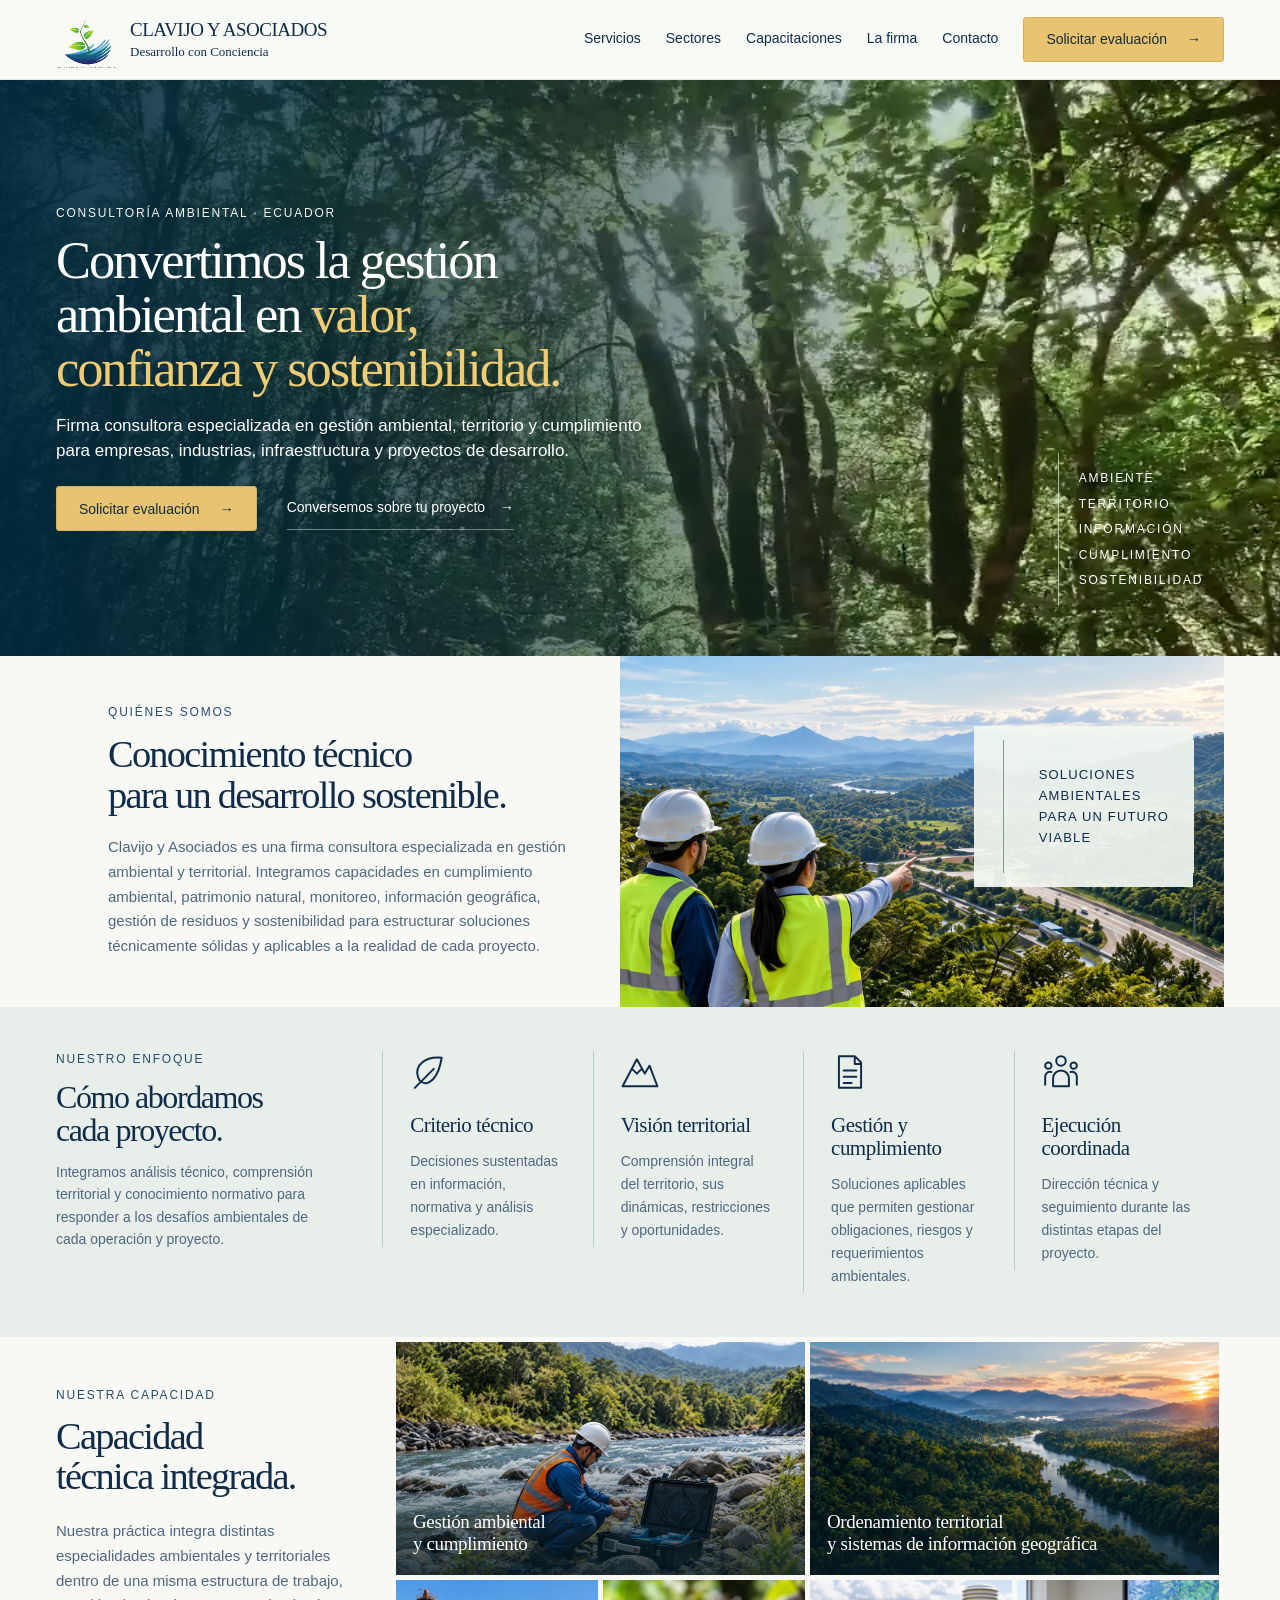
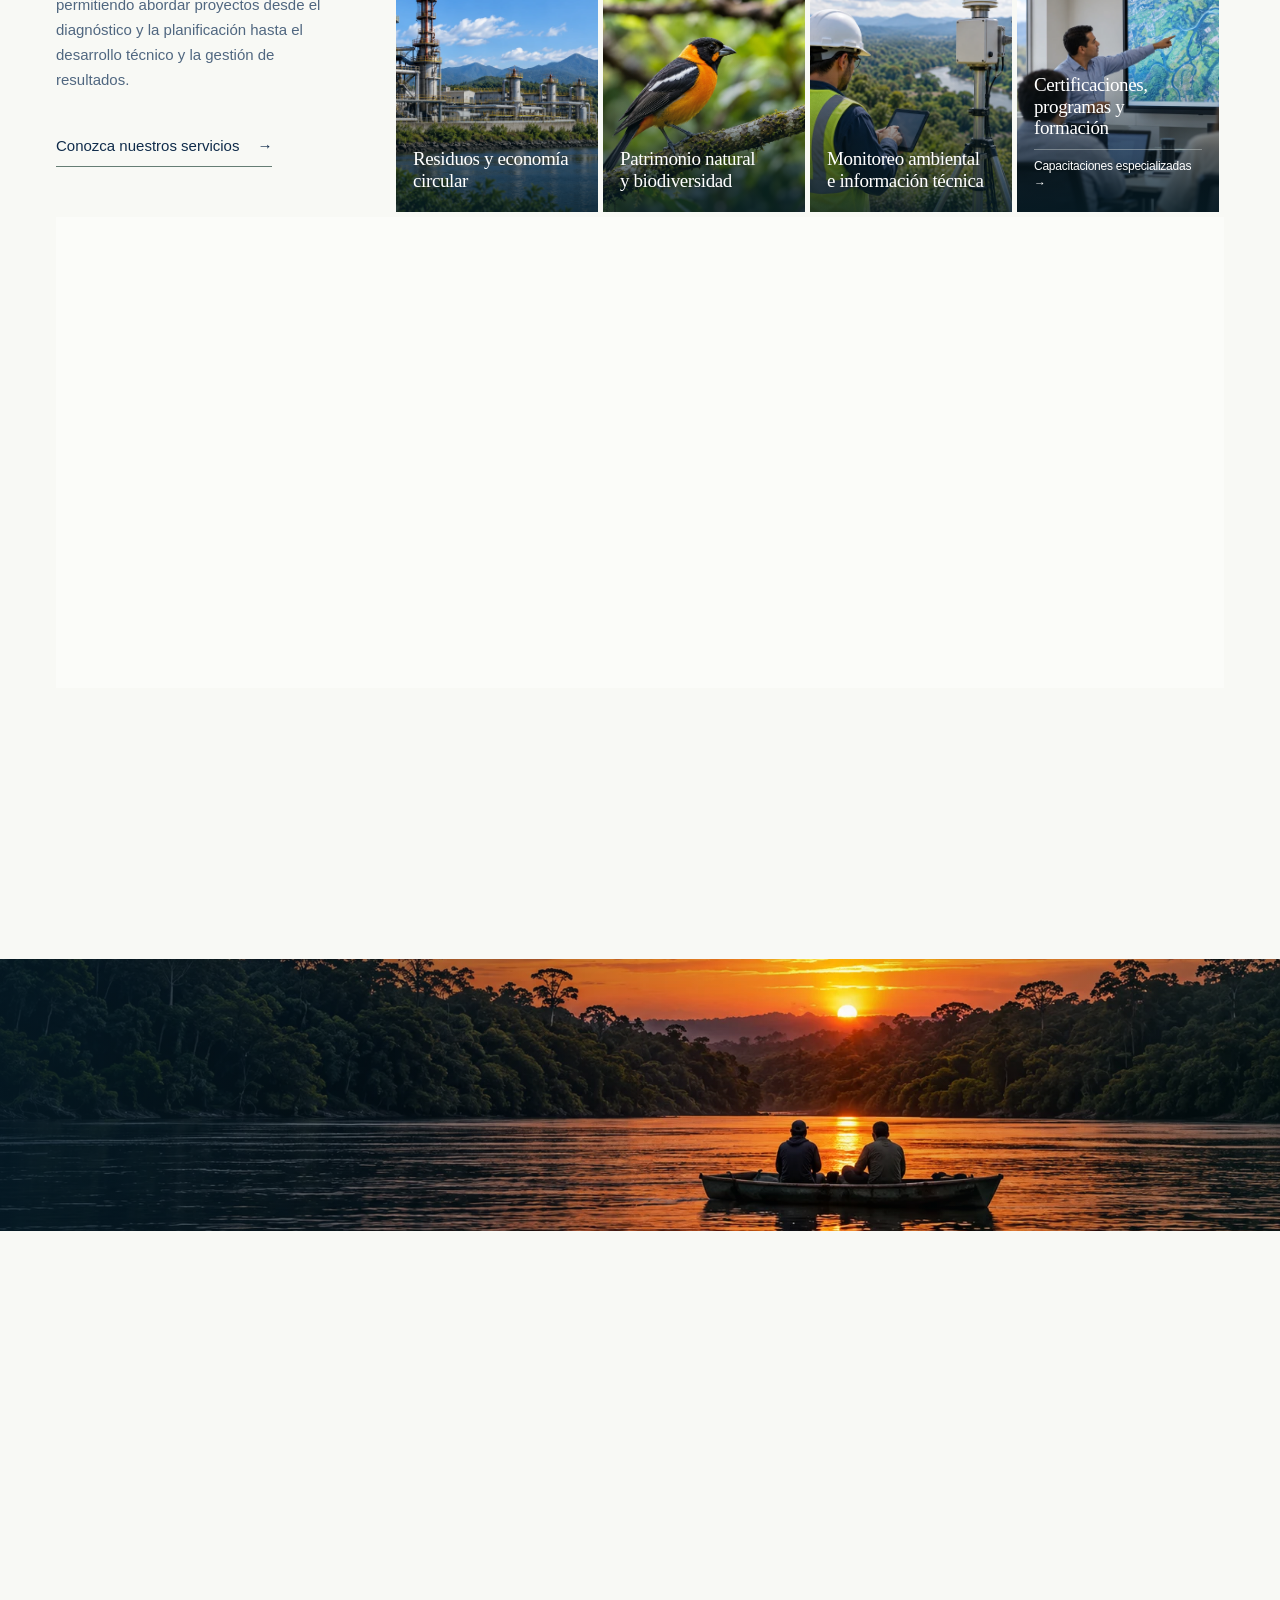
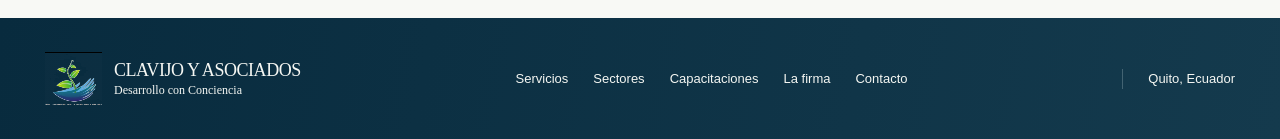
==== commit ddd4006e: "Ajusta composición, sectores y video de portada" ====
--- a/index.html
+++ b/index.html
@@ -1,7 +1,397 @@
-<!doctype html><html lang="es"><head><meta charset="utf-8"><meta name="viewport" content="width=device-width,initial-scale=1"><title>Desarrollo con Conciencia · Clavijo y Asociados</title><meta name="description" content="Firma consultora especializada en gestión ambiental, territorio y cumplimiento para empresas, industrias, infraestructura y proyectos de desarrollo."><meta name="robots" content="noindex, nofollow"><meta name="theme-color" content="#102f40"><meta property="og:title" content="Desarrollo con Conciencia · Clavijo y Asociados"><meta property="og:description" content="Firma consultora especializada en gestión ambiental, territorio y cumplimiento para empresas, industrias, infraestructura y proyectos de desarrollo."><meta property="og:type" content="website"><meta property="og:locale" content="es_EC"><meta property="og:image" content="assets/images/social.jpg"><link rel="icon" href="assets/images/favicon.png"><link rel="stylesheet" href="assets/css/styles.css"><script src="assets/js/main.js" defer></script><script type="application/ld+json">{"@context": "https://schema.org", "@type": "Organization", "name": "Clavijo y Asociados", "slogan": "Desarrollo con Conciencia", "email": "ambiental.cya@gmail.com", "telephone": "+593988125641", "address": {"@type": "PostalAddress", "addressLocality": "Quito", "addressCountry": "EC"}, "areaServed": "Ecuador"}</script></head><body><svg width="0" height="0" aria-hidden="true" style="position:absolute"><defs><filter id="logo-ink" color-interpolation-filters="sRGB"><feColorMatrix type="matrix" values="1 0 0 0 0 0 1 0 0 0 0 0 1 0 0 -1 -1 -1 0 3"/></filter></defs></svg><a class="skip" href="#contenido">Saltar al contenido</a><header class="site-header"><div class="header-inner"><a class="brand" href="index.html" aria-label="Clavijo y Asociados, inicio"><svg class="brand-logo" viewBox="80 20 440 365" aria-hidden="true"><image href="assets/images/logo.webp" width="600" height="510"/></svg><span><strong>CLAVIJO Y ASOCIADOS</strong><small>Desarrollo con Conciencia</small></span></a><button class="menu-toggle" type="button" aria-expanded="false" aria-controls="navigation" aria-label="Abrir menú"><span></span><span></span><span></span></button><nav id="navigation" aria-label="Navegación principal"><a href="servicios/">Servicios</a><a href="index.html#sectores">Sectores</a><a href="servicios/capacitaciones/">Capacitaciones</a><a href="index.html#firma">La firma</a><a href="#contacto">Contacto</a><a class="button gold" href="#contacto">Solicitar evaluación <span aria-hidden="true">→</span></a></nav></div></header><main id="contenido"><section class="hero" id="inicio"><img class="hero-background" src="assets/images/home-territory.webp" alt="" width="1920" height="1080" fetchpriority="high"><div class="container hero-content reveal"><p class="eyebrow light">Consultoría ambiental · Ecuador</p><h1>Convertimos la gestión<br class="desktop-break"> ambiental en <span>valor,<br class="desktop-break"> confianza y sostenibilidad.</span></h1><p class="hero-description">Firma consultora especializada en gestión ambiental, territorio y cumplimiento para empresas, industrias, infraestructura y proyectos de desarrollo.</p><div class="hero-actions"><a class="button gold" href="#contacto">Solicitar evaluación <span aria-hidden="true">→</span></a><a class="hero-secondary" href="#contacto">Conversemos sobre tu proyecto <span aria-hidden="true">→</span></a></div></div><div class="hero-concepts" aria-label="Ámbitos de nuestra práctica"><span>Ambiente</span><span>Territorio</span><span>Información</span><span>Cumplimiento</span><span>Sostenibilidad</span></div></section>
-<section class="firm" id="firma"><div class="firm-copy reveal"><p class="eyebrow">Quiénes somos</p><h2>Conocimiento técnico<br>para un desarrollo sostenible.</h2><p>Clavijo y Asociados es una firma consultora especializada en gestión ambiental y territorial. Integramos capacidades en cumplimiento ambiental, patrimonio natural, monitoreo, información geográfica, gestión de residuos y sostenibilidad para estructurar soluciones técnicamente sólidas y aplicables a la realidad de cada proyecto.</p></div><div class="firm-photo"><img class="" src="assets/images/firm-field.webp" width="1440" height="960" loading="lazy" alt="Imagen ilustrativa. Inspección territorial con infraestructura y bosque en el entorno."><p class="firm-photo-note">Soluciones<br>ambientales<br>para un futuro<br>viable</p></div></section>
-<section class="approach" id="enfoque"><div class="approach-heading reveal"><p class="eyebrow">Nuestro enfoque</p><h2>Cómo abordamos<br>cada proyecto.</h2><p>Integramos análisis técnico, comprensión territorial y conocimiento normativo para responder a los desafíos ambientales de cada operación y proyecto.</p></div><article class="pillar reveal"><svg class="icon" viewBox="0 0 24 24" fill="none" stroke="currentColor" stroke-width="1.25" stroke-linecap="round" stroke-linejoin="round" aria-hidden="true"><path d="M20 3C9 2 3 8 5 15c2 7 12 6 15-12Z"/><path d="M3 22 15 10"/></svg><h3>Criterio técnico</h3><p>Decisiones sustentadas en información, normativa y análisis especializado.</p></article><article class="pillar reveal"><svg class="icon" viewBox="0 0 24 24" fill="none" stroke="currentColor" stroke-width="1.25" stroke-linecap="round" stroke-linejoin="round" aria-hidden="true"><path d="m1 21 9-17 5 9 3-5 5 13ZM7 10l3 3 3-3"/></svg><h3>Visión territorial</h3><p>Comprensión integral del territorio, sus dinámicas, restricciones y oportunidades.</p></article><article class="pillar reveal"><svg class="icon" viewBox="0 0 24 24" fill="none" stroke="currentColor" stroke-width="1.25" stroke-linecap="round" stroke-linejoin="round" aria-hidden="true"><path d="M5 2h10l4 4v16H5ZM15 2v5h4M8 11h8M8 15h8M8 19h5"/></svg><h3>Gestión y cumplimiento</h3><p>Soluciones aplicables que permiten gestionar obligaciones, riesgos y requerimientos ambientales.</p></article><article class="pillar reveal"><svg class="icon" viewBox="0 0 24 24" fill="none" stroke="currentColor" stroke-width="1.25" stroke-linecap="round" stroke-linejoin="round" aria-hidden="true"><circle cx="12" cy="5" r="3"/><circle cx="4" cy="8" r="2"/><circle cx="20" cy="8" r="2"/><path d="M7 21v-5a5 5 0 0 1 10 0v5ZM2 20v-5a3 3 0 0 1 4-3M22 20v-5a3 3 0 0 0-4-3"/></svg><h3>Ejecución coordinada</h3><p>Dirección técnica y seguimiento durante las distintas etapas del proyecto.</p></article></section>
-<section class="capacity" id="servicios"><div class="capacity-heading reveal"><p class="eyebrow">Nuestra capacidad</p><h2>Capacidad<br>técnica integrada.</h2><p>Nuestra práctica integra distintas especialidades ambientales y territoriales dentro de una misma estructura de trabajo, permitiendo abordar proyectos desde el diagnóstico y la planificación hasta el desarrollo técnico y la gestión de resultados.</p><a class="text-link" href="servicios/">Conozca nuestros servicios <span aria-hidden="true">→</span></a></div><div class="capacity-grid"><article class="capacity-tile reveal"><img class="" src="assets/images/field-water.webp" width="1440" height="960" loading="lazy" alt="Imagen ilustrativa. Técnico evaluando condiciones junto a un río."><div class="tile-overlay"><a href="servicios/regularizacion/">Gestión ambiental<br>y cumplimiento <span aria-hidden="true">→</span></a></div></article><article class="capacity-tile reveal"><img class="" src="assets/images/home-territory.webp" width="1440" height="960" loading="lazy" alt="Imagen ilustrativa. Vista territorial de bosque y río."><div class="tile-overlay"><a href="servicios/sig/">Ordenamiento territorial<br>y sistemas de información geográfica <span aria-hidden="true">→</span></a></div></article><article class="capacity-tile reveal"><img class="" src="assets/images/industrial-operation.webp" width="1440" height="960" loading="lazy" alt="Imagen ilustrativa. Infraestructura industrial junto a un cuerpo de agua."><div class="tile-overlay"><a href="servicios/residuos/">Residuos y economía<br>circular <span aria-hidden="true">→</span></a></div></article><article class="capacity-tile reveal"><img class="" src="assets/images/natural-heritage.webp" width="1440" height="960" loading="lazy" alt="Imagen ilustrativa. Ave en un entorno de bosque."><div class="tile-overlay"><a href="servicios/patrimonio/">Patrimonio natural<br>y biodiversidad <span aria-hidden="true">→</span></a></div></article><article class="capacity-tile reveal"><img class="" src="assets/images/field-monitoring.webp" width="1440" height="960" loading="lazy" alt="Imagen ilustrativa. Inspección de equipos de monitoreo en campo."><div class="tile-overlay"><a href="servicios/monitoreos/">Monitoreo ambiental<br>e información técnica <span aria-hidden="true">→</span></a></div></article><article class="capacity-tile reveal"><img class="" src="assets/images/technical-training.webp" width="1440" height="960" loading="lazy" alt="Imagen ilustrativa. Sesión técnica con cartografía en pantalla."><div class="tile-overlay"><a href="servicios/certificaciones/">Certificaciones,<br>programas y formación <span aria-hidden="true">→</span></a><a class="tile-training-link" href="servicios/capacitaciones/">Capacitaciones especializadas →</a></div></article></div></section>
-<section class="sectors" id="sectores"><div class="sectors-heading reveal"><p class="eyebrow light">Una práctica aplicable</p><h2>A distintos sectores.</h2><p>Las necesidades ambientales varían según el territorio, la operación y el marco regulatorio. Nuestra metodología permite estructurar respuestas técnicas acordes con las particularidades de cada actividad y proyecto.</p></div><article class="sector reveal"><svg class="icon" viewBox="0 0 24 24" fill="none" stroke="currentColor" stroke-width="1.25" stroke-linecap="round" stroke-linejoin="round" aria-hidden="true"><path d="m10 2 4 0 1 3 3-1 2 3-1 3 3 1v3l-3 1 1 3-3 2-3-1-1 3h-3l-1-3-3 1-2-3 1-3-3-1v-3l3-1-1-3 3-2 3 1Z"/><circle cx="12" cy="12" r="4"/></svg><h3>Industria</h3><p>Gestión ambiental, cumplimiento y desempeño operativo.</p></article><article class="sector reveal"><svg class="icon" viewBox="0 0 24 24" fill="none" stroke="currentColor" stroke-width="1.25" stroke-linecap="round" stroke-linejoin="round" aria-hidden="true"><path d="M3 22V5h18L3 2v3M3 5l8-3M3 5l8 5M11 2v20M3 22h11M11 10H2M20 5v9h-3M2 12l9 5-8 5"/></svg><h3>Infraestructura</h3><p>Evaluación, planificación y gestión de impactos.</p></article><article class="sector reveal"><svg class="icon" viewBox="0 0 24 24" fill="none" stroke="currentColor" stroke-width="1.25" stroke-linecap="round" stroke-linejoin="round" aria-hidden="true"><path d="M2 22h21M5 21V12h4v9M11 21V7h4v14M17 21V2h4v19"/></svg><h3>Actividades<br>productivas</h3><p>Gestión responsable del territorio y los recursos.</p></article><article class="sector reveal"><svg class="icon" viewBox="0 0 24 24" fill="none" stroke="currentColor" stroke-width="1.25" stroke-linecap="round" stroke-linejoin="round" aria-hidden="true"><path d="M20 3C9 2 3 8 5 15c2 7 12 6 15-12Z"/><path d="M3 22 15 10"/></svg><h3>Patrimonio natural</h3><p>Conservación, manejo y planificación.</p></article><article class="sector reveal"><svg class="icon" viewBox="0 0 24 24" fill="none" stroke="currentColor" stroke-width="1.25" stroke-linecap="round" stroke-linejoin="round" aria-hidden="true"><circle cx="12" cy="5" r="3"/><circle cx="4" cy="8" r="2"/><circle cx="20" cy="8" r="2"/><path d="M7 21v-5a5 5 0 0 1 10 0v5ZM2 20v-5a3 3 0 0 1 4-3M22 20v-5a3 3 0 0 0-4-3"/></svg><h3>Organizaciones<br>y territorio</h3><p>Gestión ambiental, planificación y fortalecimiento institucional.</p></article></section>
-<section class="process"><div class="process-heading reveal"><p class="eyebrow">Nuestro proceso</p><h2>Del análisis a la solución.</h2><p>Aplicamos una metodología clara y flexible, que se adapta a las necesidades de cada proyecto y sector.</p></div><ol class="process-steps"><li class="reveal"><div class="step-line"><span>01</span><b aria-hidden="true">›</b></div><h3>Diagnóstico</h3><p>Comprendemos el proyecto, su contexto y sus requerimientos.</p></li><li class="reveal"><div class="step-line"><span>02</span><b aria-hidden="true">›</b></div><h3>Alcance</h3><p>Definimos actividades, metodología, entregables y planificación.</p></li><li class="reveal"><div class="step-line"><span>03</span><b aria-hidden="true">›</b></div><h3>Desarrollo</h3><p>Ejecutamos los componentes técnicos y gestionamos su seguimiento.</p></li><li class="reveal"><div class="step-line"><span>04</span></div><h3>Entrega</h3><p>Consolidamos resultados, productos técnicos y documentación final.</p></li></ol></section>
-<section class="vision" id="vision"><img class="vision-background" src="assets/images/vision-river.webp" width="1920" height="1080" loading="lazy" alt="Imagen ilustrativa de un río y bosque al atardecer."><div class="container vision-content"><div class="reveal"><p class="eyebrow light">Nuestra visión</p><h2>Desarrollo con conciencia.</h2><p>Entendemos las relaciones entre territorio, actividad productiva y patrimonio natural para construir soluciones que hagan posible un desarrollo técnicamente sustentado y ambientalmente responsable.</p><button class="button gold" type="button" data-play-video>Conozca nuestra visión <span aria-hidden="true">→</span></button></div><button class="vision-play" type="button" data-play-video aria-label="Reproducir video de nuestra visión"><span class="play-circle" aria-hidden="true">▶</span><span>Conozca nuestra firma<br>en este breve video</span></button></div><div class="vision-video" hidden><video id="landscape-video" controls muted loop playsinline preload="none" poster="assets/images/vision-river.webp" aria-label="Video institucional de Clavijo y Asociados"><source data-src="assets/video/vision-clavijo-asociados.mp4" type="video/mp4"></video><p class="video-error" hidden role="status">El video estará disponible una vez incorporado al sitio.</p><button type="button" class="close-video" aria-label="Cerrar video">Cerrar video ×</button></div><noscript><p class="video-direct">El video institucional requiere JavaScript para reproducirse.</p></noscript></section><section class="contact" id="contacto"><div class="contact-grid container"><div class="contact-heading reveal"><p class="eyebrow">Contáctanos</p><h2>Cuéntanos qué<br>necesitas resolver.</h2></div><div class="contact-data reveal"><p><svg class="icon" viewBox="0 0 24 24" fill="none" stroke="currentColor" stroke-width="1.25" stroke-linecap="round" stroke-linejoin="round" aria-hidden="true"><rect x="2" y="4" width="20" height="16" rx="1"/><path d="m2 5 10 9L22 5"/></svg><a href="mailto:ambiental.cya@gmail.com">ambiental.cya@gmail.com</a></p><p><svg class="icon" viewBox="0 0 24 24" fill="none" stroke="currentColor" stroke-width="1.25" stroke-linecap="round" stroke-linejoin="round" aria-hidden="true"><path d="M6 3H3c-2 8 10 20 18 18v-4l-5-2-2 3c-4-2-6-4-8-8l3-2Z"/></svg><a href="https://wa.me/593988125641" target="_blank" rel="noopener noreferrer">+593 98 812 5641</a></p><p><svg class="icon" viewBox="0 0 24 24" fill="none" stroke="currentColor" stroke-width="1.25" stroke-linecap="round" stroke-linejoin="round" aria-hidden="true"><path d="M12 22S4 14 4 9a8 8 0 1 1 16 0c0 5-8 13-8 13Z"/><circle cx="12" cy="9" r="3"/></svg><span>Quito, Ecuador</span></p></div><form id="contact-form" class="contact-form reveal"><div class="form-fields"><div class="form-row"><div><label for="nombre">Nombre *</label><input id="nombre" name="nombre" autocomplete="name" placeholder="Nombre" required maxlength="100"></div><div><label for="empresa">Empresa</label><input id="empresa" name="empresa" autocomplete="organization" placeholder="Empresa" maxlength="150"></div></div><div class="form-row"><div><label for="email">Correo *</label><input id="email" name="email" type="email" autocomplete="email" placeholder="Correo" required maxlength="150"></div><div><label for="servicio">Servicio de interés *</label><select id="servicio" name="servicio" required><option value="">Servicio de interés</option><option>Regularización y Cumplimiento Ambiental</option><option>Patrimonio Natural y Biodiversidad</option><option>Gestión Integral de Residuos Peligrosos</option><option>Certificaciones y Programas</option><option>Monitoreos Ambientales</option><option>Sistemas de Información Geográfica</option><option>Capacitaciones Especializadas</option><option>Necesito orientación</option></select></div></div><label for="mensaje">Mensaje *</label><textarea id="mensaje" name="mensaje" placeholder="Mensaje" rows="3" required minlength="10" maxlength="2000"></textarea></div><div class="form-actions"><button type="submit" class="button gold" disabled aria-describedby="form-explanation">Enviar mensaje <span aria-hidden="true">→</span></button><a class="whatsapp-link" href="https://wa.me/593988125641" target="_blank" rel="noopener noreferrer">O conversemos por WhatsApp <span aria-hidden="true">→</span></a></div><p class="form-explanation" id="form-explanation">Se abrirá tu aplicación de correo para revisar y enviar la consulta. * Campos obligatorios.</p><p id="form-status" role="status" aria-live="polite"></p><a id="email-fallback" class="text-link" hidden>Abrir la consulta en mi aplicación de correo <span aria-hidden="true">→</span></a><noscript><p>Escríbenos directamente a <a href="mailto:ambiental.cya@gmail.com">ambiental.cya@gmail.com</a> o por WhatsApp.</p></noscript></form></div></section></main><footer class="site-footer"><div class="footer-inner"><a class="brand" href="index.html"><svg class="brand-logo" viewBox="80 20 440 365" aria-hidden="true"><image href="assets/images/logo.webp" width="600" height="510"/></svg><span><strong>CLAVIJO Y ASOCIADOS</strong><small>Desarrollo con Conciencia</small></span></a><nav aria-label="Navegación al pie"><a href="servicios/">Servicios</a><a href="index.html#sectores">Sectores</a><a href="servicios/capacitaciones/">Capacitaciones</a><a href="index.html#firma">La firma</a><a href="#contacto">Contacto</a></nav><p>Quito, Ecuador</p></div></footer></body></html>+<!doctype html>
+<html lang="es">
+<head>
+<meta charset="utf-8">
+<meta name="viewport" content="width=device-width,initial-scale=1">
+<title>Desarrollo con Conciencia · Clavijo y Asociados</title>
+<meta name="description" content="Firma consultora especializada en gestión ambiental, territorio y cumplimiento para empresas, industrias, infraestructura y proyectos de desarrollo.">
+<meta name="robots" content="noindex, nofollow">
+<meta name="theme-color" content="#102f40">
+<meta property="og:title" content="Desarrollo con Conciencia · Clavijo y Asociados">
+<meta property="og:description" content="Firma consultora especializada en gestión ambiental, territorio y cumplimiento para empresas, industrias, infraestructura y proyectos de desarrollo.">
+<meta property="og:type" content="website">
+<meta property="og:locale" content="es_EC">
+<meta property="og:image" content="assets/images/social.jpg">
+<link rel="icon" href="assets/images/favicon.png">
+<link rel="stylesheet" href="assets/css/styles.css">
+<script src="assets/js/main.js" defer>
+</script>
+<script type="application/ld+json">{"@context": "https://schema.org", "@type": "Organization", "name": "Clavijo y Asociados", "slogan": "Desarrollo con Conciencia", "email": "ambiental.cya@gmail.com", "telephone": "+593988125641", "address": {"@type": "PostalAddress", "addressLocality": "Quito", "addressCountry": "EC"}, "areaServed": "Ecuador"}</script>
+</head>
+<body>
+<svg width="0" height="0" aria-hidden="true" style="position:absolute">
+<defs>
+<filter id="logo-ink" color-interpolation-filters="sRGB">
+<feColorMatrix type="matrix" values="1 0 0 0 0 0 1 0 0 0 0 0 1 0 0 -1 -1 -1 0 3"/>
+</filter>
+</defs>
+</svg>
+<a class="skip" href="#contenido">Saltar al contenido</a>
+<header class="site-header">
+<div class="header-inner">
+<a class="brand" href="index.html" aria-label="Clavijo y Asociados, inicio">
+<svg class="brand-logo" viewBox="80 20 440 365" aria-hidden="true">
+<image href="assets/images/logo.webp" width="600" height="510"/>
+</svg>
+<span>
+<strong>CLAVIJO Y ASOCIADOS</strong>
+<small>Desarrollo con Conciencia</small>
+</span>
+</a>
+<button class="menu-toggle" type="button" aria-expanded="false" aria-controls="navigation" aria-label="Abrir menú">
+<span>
+</span>
+<span>
+</span>
+<span>
+</span>
+</button>
+<nav id="navigation" aria-label="Navegación principal">
+<a href="servicios/">Servicios</a>
+<a href="index.html#sectores">Sectores</a>
+<a href="servicios/capacitaciones/">Capacitaciones</a>
+<a href="index.html#firma">La firma</a>
+<a href="#contacto">Contacto</a>
+<a class="button gold" href="#contacto">Solicitar evaluación <span aria-hidden="true">→</span>
+</a>
+</nav>
+</div>
+</header>
+<main id="contenido">
+<section class="hero" id="inicio">
+<img class="hero-background" src="assets/images/bosque-portada.webp" alt="" width="1120" height="630" fetchpriority="high">
+<video class="hero-video" autoplay muted loop playsinline preload="metadata" poster="assets/images/bosque-portada.webp" aria-hidden="true">
+<source src="assets/video/bosque-portada.mp4" type="video/mp4">
+</video>
+<div class="container hero-content reveal">
+<p class="eyebrow light">Consultoría ambiental · Ecuador</p>
+<h1>Convertimos la gestión<br class="desktop-break"> ambiental en <span>valor,<br class="desktop-break"> confianza y sostenibilidad.</span>
+</h1>
+<p class="hero-description">Firma consultora especializada en gestión ambiental, territorio y cumplimiento para empresas, industrias, infraestructura y proyectos de desarrollo.</p>
+<div class="hero-actions">
+<a class="button gold" href="#contacto">Solicitar evaluación <span aria-hidden="true">→</span>
+</a>
+<a class="hero-secondary" href="#contacto">Conversemos sobre tu proyecto <span aria-hidden="true">→</span>
+</a>
+</div>
+</div>
+<div class="hero-concepts" aria-label="Ámbitos de nuestra práctica">
+<span>Ambiente</span>
+<span>Territorio</span>
+<span>Información</span>
+<span>Cumplimiento</span>
+<span>Sostenibilidad</span>
+</div>
+<button class="hero-motion-control" type="button" data-hero-motion hidden aria-pressed="false">
+<span class="hero-motion-symbol" aria-hidden="true">Ⅱ</span>
+<span data-hero-motion-label>Pausar video</span>
+</button>
+</section>
+<section class="firm" id="firma">
+<div class="firm-copy reveal">
+<p class="eyebrow">Quiénes somos</p>
+<h2>Conocimiento técnico<br>para un desarrollo sostenible.</h2>
+<p>Clavijo y Asociados es una firma consultora especializada en gestión ambiental y territorial. Integramos capacidades en cumplimiento ambiental, patrimonio natural, monitoreo, información geográfica, gestión de residuos y sostenibilidad para estructurar soluciones técnicamente sólidas y aplicables a la realidad de cada proyecto.</p>
+</div>
+<div class="firm-photo">
+<img class="" src="assets/images/firm-field.webp" width="1440" height="960" loading="lazy" alt="Imagen ilustrativa. Inspección territorial con infraestructura y bosque en el entorno.">
+<p class="firm-photo-note">Soluciones<br>ambientales<br>para un futuro<br>viable</p>
+</div>
+</section>
+<section class="approach" id="enfoque">
+<div class="approach-heading reveal">
+<p class="eyebrow">Nuestro enfoque</p>
+<h2>Cómo abordamos<br>cada proyecto.</h2>
+<p>Integramos análisis técnico, comprensión territorial y conocimiento normativo para responder a los desafíos ambientales de cada operación y proyecto.</p>
+</div>
+<article class="pillar reveal">
+<svg class="icon" viewBox="0 0 24 24" fill="none" stroke="currentColor" stroke-width="1.25" stroke-linecap="round" stroke-linejoin="round" aria-hidden="true">
+<path d="M20 3C9 2 3 8 5 15c2 7 12 6 15-12Z"/>
+<path d="M3 22 15 10"/>
+</svg>
+<h3>Criterio técnico</h3>
+<p>Decisiones sustentadas en información, normativa y análisis especializado.</p>
+</article>
+<article class="pillar reveal">
+<svg class="icon" viewBox="0 0 24 24" fill="none" stroke="currentColor" stroke-width="1.25" stroke-linecap="round" stroke-linejoin="round" aria-hidden="true">
+<path d="m1 21 9-17 5 9 3-5 5 13ZM7 10l3 3 3-3"/>
+</svg>
+<h3>Visión territorial</h3>
+<p>Comprensión integral del territorio, sus dinámicas, restricciones y oportunidades.</p>
+</article>
+<article class="pillar reveal">
+<svg class="icon" viewBox="0 0 24 24" fill="none" stroke="currentColor" stroke-width="1.25" stroke-linecap="round" stroke-linejoin="round" aria-hidden="true">
+<path d="M5 2h10l4 4v16H5ZM15 2v5h4M8 11h8M8 15h8M8 19h5"/>
+</svg>
+<h3>Gestión y cumplimiento</h3>
+<p>Soluciones aplicables que permiten gestionar obligaciones, riesgos y requerimientos ambientales.</p>
+</article>
+<article class="pillar reveal">
+<svg class="icon" viewBox="0 0 24 24" fill="none" stroke="currentColor" stroke-width="1.25" stroke-linecap="round" stroke-linejoin="round" aria-hidden="true">
+<circle cx="12" cy="5" r="3"/>
+<circle cx="4" cy="8" r="2"/>
+<circle cx="20" cy="8" r="2"/>
+<path d="M7 21v-5a5 5 0 0 1 10 0v5ZM2 20v-5a3 3 0 0 1 4-3M22 20v-5a3 3 0 0 0-4-3"/>
+</svg>
+<h3>Ejecución coordinada</h3>
+<p>Dirección técnica y seguimiento durante las distintas etapas del proyecto.</p>
+</article>
+</section>
+<section class="capacity" id="servicios">
+<div class="capacity-heading reveal">
+<p class="eyebrow">Nuestra capacidad</p>
+<h2>Capacidad<br> técnica integrada.</h2>
+<p>Nuestra práctica integra distintas especialidades ambientales y territoriales dentro de una misma estructura de trabajo, permitiendo abordar proyectos desde el diagnóstico y la planificación hasta el desarrollo técnico y la gestión de resultados.</p>
+<a class="text-link" href="servicios/">Conozca nuestros servicios <span aria-hidden="true">→</span>
+</a>
+</div>
+<div class="capacity-grid">
+<article class="capacity-tile reveal">
+<img class="" src="assets/images/field-water.webp" width="1440" height="960" loading="lazy" alt="Imagen ilustrativa. Técnico evaluando condiciones junto a un río.">
+<div class="tile-overlay">
+<a href="servicios/regularizacion/">Gestión ambiental<br>y cumplimiento <span aria-hidden="true">→</span>
+</a>
+</div>
+</article>
+<article class="capacity-tile reveal">
+<img class="" src="assets/images/home-territory.webp" width="1440" height="960" loading="lazy" alt="Imagen ilustrativa. Vista territorial de bosque y río.">
+<div class="tile-overlay">
+<a href="servicios/sig/">Ordenamiento territorial<br>y sistemas de información geográfica <span aria-hidden="true">→</span>
+</a>
+</div>
+</article>
+<article class="capacity-tile reveal">
+<img class="" src="assets/images/industrial-operation.webp" width="1440" height="960" loading="lazy" alt="Imagen ilustrativa. Infraestructura industrial junto a un cuerpo de agua.">
+<div class="tile-overlay">
+<a href="servicios/residuos/">Residuos y economía<br>circular <span aria-hidden="true">→</span>
+</a>
+</div>
+</article>
+<article class="capacity-tile reveal">
+<img class="" src="assets/images/natural-heritage.webp" width="1440" height="960" loading="lazy" alt="Imagen ilustrativa. Ave en un entorno de bosque.">
+<div class="tile-overlay">
+<a href="servicios/patrimonio/">Patrimonio natural<br>y biodiversidad <span aria-hidden="true">→</span>
+</a>
+</div>
+</article>
+<article class="capacity-tile reveal">
+<img class="" src="assets/images/field-monitoring.webp" width="1440" height="960" loading="lazy" alt="Imagen ilustrativa. Inspección de equipos de monitoreo en campo.">
+<div class="tile-overlay">
+<a href="servicios/monitoreos/">Monitoreo ambiental<br>e información técnica <span aria-hidden="true">→</span>
+</a>
+</div>
+</article>
+<article class="capacity-tile reveal">
+<img class="" src="assets/images/technical-training.webp" width="1440" height="960" loading="lazy" alt="Imagen ilustrativa. Sesión técnica con cartografía en pantalla.">
+<div class="tile-overlay">
+<a href="servicios/certificaciones/">Certificaciones,<br>programas y formación <span aria-hidden="true">→</span>
+</a>
+<a class="tile-training-link" href="servicios/capacitaciones/">Capacitaciones especializadas →</a>
+</div>
+</article>
+</div>
+</section>
+<section class="sectors" id="sectores">
+<div class="sectors-heading reveal">
+<p class="eyebrow light">Una práctica aplicable</p>
+<h2>A distintos sectores.</h2>
+<p>Las necesidades ambientales varían según el territorio, la operación y el marco regulatorio. Nuestra metodología permite estructurar respuestas técnicas acordes con las particularidades de cada actividad y proyecto.</p>
+</div>
+<article class="sector reveal">
+<svg class="icon" viewBox="0 0 24 24" fill="none" stroke="currentColor" stroke-width="1.25" stroke-linecap="round" stroke-linejoin="round" aria-hidden="true">
+<path d="m10 2 4 0 1 3 3-1 2 3-1 3 3 1v3l-3 1 1 3-3 2-3-1-1 3h-3l-1-3-3 1-2-3 1-3-3-1v-3l3-1-1-3 3-2 3 1Z"/>
+<circle cx="12" cy="12" r="4"/>
+</svg>
+<h3>Industria</h3>
+<p>Gestión ambiental, cumplimiento y desempeño operativo.</p>
+</article>
+<article class="sector reveal">
+<svg class="icon" viewBox="0 0 24 24" fill="none" stroke="currentColor" stroke-width="1.25" stroke-linecap="round" stroke-linejoin="round" aria-hidden="true">
+<path d="M3 22V5h18L3 2v3M3 5l8-3M3 5l8 5M11 2v20M3 22h11M11 10H2M20 5v9h-3M2 12l9 5-8 5"/>
+</svg>
+<h3>Infraestructura</h3>
+<p>Evaluación, planificación y gestión de impactos.</p>
+</article>
+<article class="sector reveal">
+<svg class="icon" viewBox="0 0 24 24" fill="none" stroke="currentColor" stroke-width="1.25" stroke-linecap="round" stroke-linejoin="round" aria-hidden="true">
+<path d="M2 22h21M5 21V12h4v9M11 21V7h4v14M17 21V2h4v19"/>
+</svg>
+<h3>Actividades<br>productivas</h3>
+<p>Gestión responsable del territorio y los recursos.</p>
+</article>
+<article class="sector reveal">
+<svg class="icon" viewBox="0 0 24 24" fill="none" stroke="currentColor" stroke-width="1.25" stroke-linecap="round" stroke-linejoin="round" aria-hidden="true">
+<path d="M20 3C9 2 3 8 5 15c2 7 12 6 15-12Z"/>
+<path d="M3 22 15 10"/>
+</svg>
+<h3>Patrimonio natural</h3>
+<p>Conservación, manejo y planificación.</p>
+</article>
+<article class="sector reveal">
+<svg class="icon" viewBox="0 0 24 24" fill="none" stroke="currentColor" stroke-width="1.25" stroke-linecap="round" stroke-linejoin="round" aria-hidden="true">
+<circle cx="12" cy="5" r="3"/>
+<circle cx="4" cy="8" r="2"/>
+<circle cx="20" cy="8" r="2"/>
+<path d="M7 21v-5a5 5 0 0 1 10 0v5ZM2 20v-5a3 3 0 0 1 4-3M22 20v-5a3 3 0 0 0-4-3"/>
+</svg>
+<h3>Organizaciones<br>y territorio</h3>
+<p>Gestión ambiental, planificación y fortalecimiento institucional.</p>
+</article>
+</section>
+<section class="process">
+<div class="process-heading reveal">
+<p class="eyebrow">Nuestro proceso</p>
+<h2>Del análisis a la solución.</h2>
+<p>Aplicamos una metodología clara y flexible, que se adapta a las necesidades de cada proyecto y sector.</p>
+</div>
+<ol class="process-steps">
+<li class="reveal">
+<div class="step-line">
+<span>01</span>
+<b aria-hidden="true">›</b>
+</div>
+<h3>Diagnóstico</h3>
+<p>Comprendemos el proyecto, su contexto y sus requerimientos.</p>
+</li>
+<li class="reveal">
+<div class="step-line">
+<span>02</span>
+<b aria-hidden="true">›</b>
+</div>
+<h3>Alcance</h3>
+<p>Definimos actividades, metodología, entregables y planificación.</p>
+</li>
+<li class="reveal">
+<div class="step-line">
+<span>03</span>
+<b aria-hidden="true">›</b>
+</div>
+<h3>Desarrollo</h3>
+<p>Ejecutamos los componentes técnicos y gestionamos su seguimiento.</p>
+</li>
+<li class="reveal">
+<div class="step-line">
+<span>04</span>
+</div>
+<h3>Entrega</h3>
+<p>Consolidamos resultados, productos técnicos y documentación final.</p>
+</li>
+</ol>
+</section>
+<section class="vision" id="vision">
+<img class="vision-background" src="assets/images/vision-river.webp" width="1920" height="1080" loading="lazy" alt="Imagen ilustrativa de un río y bosque al atardecer.">
+<div class="container vision-content">
+<div class="reveal">
+<p class="eyebrow light">Nuestra visión</p>
+<h2>Desarrollo con conciencia.</h2>
+<p>Entendemos las relaciones entre territorio, actividad productiva y patrimonio natural para construir soluciones que hagan posible un desarrollo técnicamente sustentado y ambientalmente responsable.</p>
+<a class="button gold" href="#contacto">Conversemos sobre tu proyecto <span aria-hidden="true">→</span>
+</a>
+</div>
+</div>
+</section>
+<section class="contact" id="contacto">
+<div class="contact-grid container">
+<div class="contact-heading reveal">
+<p class="eyebrow">Contáctanos</p>
+<h2>Cuéntanos qué<br>necesitas resolver.</h2>
+</div>
+<div class="contact-data reveal">
+<p>
+<svg class="icon" viewBox="0 0 24 24" fill="none" stroke="currentColor" stroke-width="1.25" stroke-linecap="round" stroke-linejoin="round" aria-hidden="true">
+<rect x="2" y="4" width="20" height="16" rx="1"/>
+<path d="m2 5 10 9L22 5"/>
+</svg>
+<a href="mailto:ambiental.cya@gmail.com">ambiental.cya@gmail.com</a>
+</p>
+<p>
+<svg class="icon" viewBox="0 0 24 24" fill="none" stroke="currentColor" stroke-width="1.25" stroke-linecap="round" stroke-linejoin="round" aria-hidden="true">
+<path d="M6 3H3c-2 8 10 20 18 18v-4l-5-2-2 3c-4-2-6-4-8-8l3-2Z"/>
+</svg>
+<a href="https://wa.me/593988125641" target="_blank" rel="noopener noreferrer">+593 98 812 5641</a>
+</p>
+<p>
+<svg class="icon" viewBox="0 0 24 24" fill="none" stroke="currentColor" stroke-width="1.25" stroke-linecap="round" stroke-linejoin="round" aria-hidden="true">
+<path d="M12 22S4 14 4 9a8 8 0 1 1 16 0c0 5-8 13-8 13Z"/>
+<circle cx="12" cy="9" r="3"/>
+</svg>
+<span>Quito, Ecuador</span>
+</p>
+</div>
+<form id="contact-form" class="contact-form reveal">
+<div class="form-fields">
+<div class="form-row">
+<div>
+<label for="nombre">Nombre *</label>
+<input id="nombre" name="nombre" autocomplete="name" placeholder="Nombre" required maxlength="100">
+</div>
+<div>
+<label for="empresa">Empresa</label>
+<input id="empresa" name="empresa" autocomplete="organization" placeholder="Empresa" maxlength="150">
+</div>
+</div>
+<div class="form-row">
+<div>
+<label for="email">Correo *</label>
+<input id="email" name="email" type="email" autocomplete="email" placeholder="Correo" required maxlength="150">
+</div>
+<div>
+<label for="servicio">Servicio de interés *</label>
+<select id="servicio" name="servicio" required>
+<option value="">Servicio de interés</option>
+<option>Regularización y Cumplimiento Ambiental</option>
+<option>Patrimonio Natural y Biodiversidad</option>
+<option>Gestión Integral de Residuos Peligrosos</option>
+<option>Certificaciones y Programas</option>
+<option>Monitoreos Ambientales</option>
+<option>Sistemas de Información Geográfica</option>
+<option>Capacitaciones Especializadas</option>
+<option>Necesito orientación</option>
+</select>
+</div>
+</div>
+<label for="mensaje">Mensaje *</label>
+<textarea id="mensaje" name="mensaje" placeholder="Mensaje" rows="3" required minlength="10" maxlength="2000">
+</textarea>
+</div>
+<div class="form-actions">
+<button type="submit" class="button gold" disabled aria-describedby="form-explanation">Enviar mensaje <span aria-hidden="true">→</span>
+</button>
+<a class="whatsapp-link" href="https://wa.me/593988125641" target="_blank" rel="noopener noreferrer">O conversemos por WhatsApp <span aria-hidden="true">→</span>
+</a>
+</div>
+<p class="form-explanation" id="form-explanation">Se abrirá tu aplicación de correo para revisar y enviar la consulta. * Campos obligatorios.</p>
+<p id="form-status" role="status" aria-live="polite">
+</p>
+<a id="email-fallback" class="text-link" hidden>Abrir la consulta en mi aplicación de correo <span aria-hidden="true">→</span>
+</a>
+<noscript>
+<p>Escríbenos directamente a <a href="mailto:ambiental.cya@gmail.com">ambiental.cya@gmail.com</a> o por WhatsApp.</p>
+</noscript>
+</form>
+</div>
+</section>
+</main>
+<footer class="site-footer">
+<div class="footer-inner">
+<a class="brand" href="index.html">
+<svg class="brand-logo" viewBox="80 20 440 365" aria-hidden="true">
+<image href="assets/images/logo.webp" width="600" height="510"/>
+</svg>
+<span>
+<strong>CLAVIJO Y ASOCIADOS</strong>
+<small>Desarrollo con Conciencia</small>
+</span>
+</a>
+<nav aria-label="Navegación al pie">
+<a href="servicios/">Servicios</a>
+<a href="index.html#sectores">Sectores</a>
+<a href="servicios/capacitaciones/">Capacitaciones</a>
+<a href="index.html#firma">La firma</a>
+<a href="#contacto">Contacto</a>
+</nav>
+<p>Quito, Ecuador</p>
+</div>
+</footer>
+</body>
+</html>
--- a/assets/css/styles.css
+++ b/assets/css/styles.css
@@ -13,3 +13,86 @@
 @media(max-width:1050px){.capacity{grid-template-columns:minmax(0,1fr)}}
 @media(max-width:700px){.capacity-grid,.sectors,.approach,.process-steps{grid-template-columns:minmax(0,1fr) minmax(0,1fr)}.capacity-tile,.sector,.pillar,.process-steps>li{min-width:0}}
 @media(max-width:360px){.approach,.sectors,.process-steps{grid-template-columns:1fr}.pillar,.sector{border-left:0;padding:0 0 24px}.sector:last-child{grid-column:auto;max-width:none}.process-steps{gap:25px}.capacity-grid{grid-template-columns:1fr}.capacity-tile,.capacity-tile:nth-child(1),.capacity-tile:nth-child(2){grid-column:auto;aspect-ratio:16/10}}
+
+/* Ajuste editorial: proporciones, alineación y uso equilibrado del ancho */
+.hero{min-height:clamp(560px,64vh,720px)}
+.hero-background{z-index:-3;object-position:center}
+.hero-video{position:absolute;inset:0;width:100%;height:100%;object-fit:cover;object-position:center;z-index:-2}
+.hero-content{padding-block:70px}
+.hero-motion-control{position:absolute;right:max(28px,calc((100% - 1320px)/2));bottom:24px;display:inline-flex;align-items:center;gap:10px;min-height:42px;padding:9px 13px;border:1px solid #eaf3ed8c;border-radius:3px;background:#062b3ebd;color:#fff;font-size:13px;line-height:1;backdrop-filter:blur(8px)}
+.hero-motion-control:hover{background:#062b3ee6}
+.hero-motion-symbol{width:15px;text-align:center;font-size:12px}
+.firm,.approach,.capacity,.sectors,.process{width:min(1500px,calc(100% - 112px));margin-inline:auto}
+.firm-copy{padding:48px 52px}
+.approach{position:relative;isolation:isolate;grid-template-columns:1.55fr repeat(4,1fr);padding:44px 0}
+.approach:before{content:'';position:absolute;z-index:-1;inset-block:0;left:50%;right:50%;margin-left:-50vw;margin-right:-50vw;background:var(--sage)}
+.approach-heading{padding:0 44px 0 0}
+.capacity{grid-template-columns:minmax(340px,.8fr) minmax(0,2.2fr)}
+.capacity-heading{padding:50px 46px 50px 0}
+.capacity-heading>p:not(.eyebrow){max-width:430px}
+.sectors{grid-template-columns:repeat(5,minmax(0,1fr));padding:0;background:#fbfcf9}
+.sectors-heading{grid-column:1/-1;display:grid;grid-template-columns:minmax(270px,.72fr) minmax(0,1.28fr);align-items:end;gap:64px;padding:40px 48px}
+.sectors-heading .eyebrow{grid-column:1;grid-row:1;margin-bottom:10px}
+.sectors-heading h2{max-width:360px}
+.sectors-heading h2{grid-column:1;grid-row:2}
+.sectors-heading>p:last-child{grid-column:2;grid-row:1/3;align-self:end;max-width:680px;margin:0;font-size:15px}
+.sector{margin:0;padding:36px 26px 40px;text-align:left;align-items:flex-start}
+.sector h3{min-height:0}
+.sector p{margin-top:13px}
+.process{grid-template-columns:31% 1fr;gap:58px;padding:48px 0}
+
+@media(max-width:1250px){
+  .firm,.approach,.capacity,.sectors,.process{width:calc(100% - 80px)}
+  .firm-copy{padding:42px 38px}
+  .approach{grid-template-columns:1.45fr repeat(4,1fr);padding-block:40px}
+  .approach-heading{padding-right:28px}
+  .pillar{padding-inline:20px}
+  .capacity{grid-template-columns:minmax(300px,.78fr) minmax(0,2.22fr)}
+  .capacity-heading{padding:42px 32px 42px 0}
+  .sectors-heading{gap:45px;padding:36px 40px}
+  .sector{padding-inline:20px}
+  .process{gap:38px}
+}
+
+@media(max-width:1050px){
+  .firm,.approach,.capacity,.sectors,.process{width:calc(100% - 60px)}
+  .approach{grid-template-columns:repeat(4,minmax(0,1fr));padding:38px 0}
+  .approach-heading{grid-column:1/-1;display:grid;grid-template-columns:1fr 1.2fr;gap:0 35px;padding:0 0 34px}
+  .approach-heading .eyebrow{grid-column:1/-1}
+  .approach-heading>p:last-child{margin:0}
+  .capacity{grid-template-columns:minmax(0,1fr)}
+  .capacity-heading{display:grid;grid-template-columns:1fr 1fr;padding:40px 0;gap:0 40px}
+  .capacity-heading .eyebrow{grid-column:1/-1}
+  .capacity-heading>p:not(.eyebrow){grid-column:2;grid-row:2;margin:0;max-width:100%}
+  .capacity-heading .text-link{margin-top:22px;width:fit-content}
+  .sectors{grid-template-columns:repeat(5,minmax(0,1fr))}
+  .sectors-heading{grid-template-columns:1fr 1.2fr;gap:35px;padding:34px 38px}
+  .sector{padding:32px 17px 36px}
+  .process{display:block;padding:40px 0}
+}
+
+@media(max-width:700px){
+  .hero{display:block;min-height:640px}
+  .hero-content{padding-block:56px 28px}
+  .hero-background,.hero-video{object-position:52% center}
+  .hero-concepts{margin-bottom:82px}
+  .hero-motion-control{right:18px;bottom:18px}
+  .firm,.approach,.capacity,.sectors,.process{width:100%}
+  .firm{grid-template-columns:1fr}
+  .firm-copy{padding:38px 22px}
+  .approach{grid-template-columns:minmax(0,1fr) minmax(0,1fr);padding:38px 22px}
+  .approach-heading{display:block;padding:0 0 10px}
+  .capacity{grid-template-columns:minmax(0,1fr)}
+  .capacity-heading{display:block;padding:38px 22px}
+  .capacity-heading>p:not(.eyebrow){margin-top:22px}
+  .sectors{grid-template-columns:1fr}
+  .sectors-heading{display:block;margin:0;padding:38px 22px}
+  .sectors-heading .eyebrow,.sectors-heading h2,.sectors-heading>p:last-child{grid-column:auto;grid-row:auto}
+  .sectors-heading>p:last-child{margin-top:18px}
+  .sector,.sector:last-child{display:grid;grid-template-columns:42px minmax(0,1fr);gap:4px 17px;align-items:start;max-width:none;margin:0;padding:25px 22px;border-left:0;border-bottom:1px solid var(--line);text-align:left;justify-self:stretch}
+  .sector .icon{grid-row:1/3;margin:1px 0 0;width:34px;height:34px}
+  .sector h3,.sector p{grid-column:2;margin:0}
+  .sector h3 br{display:none}
+  .sector p{margin-top:6px}
+  .process{padding:38px 22px}
+}
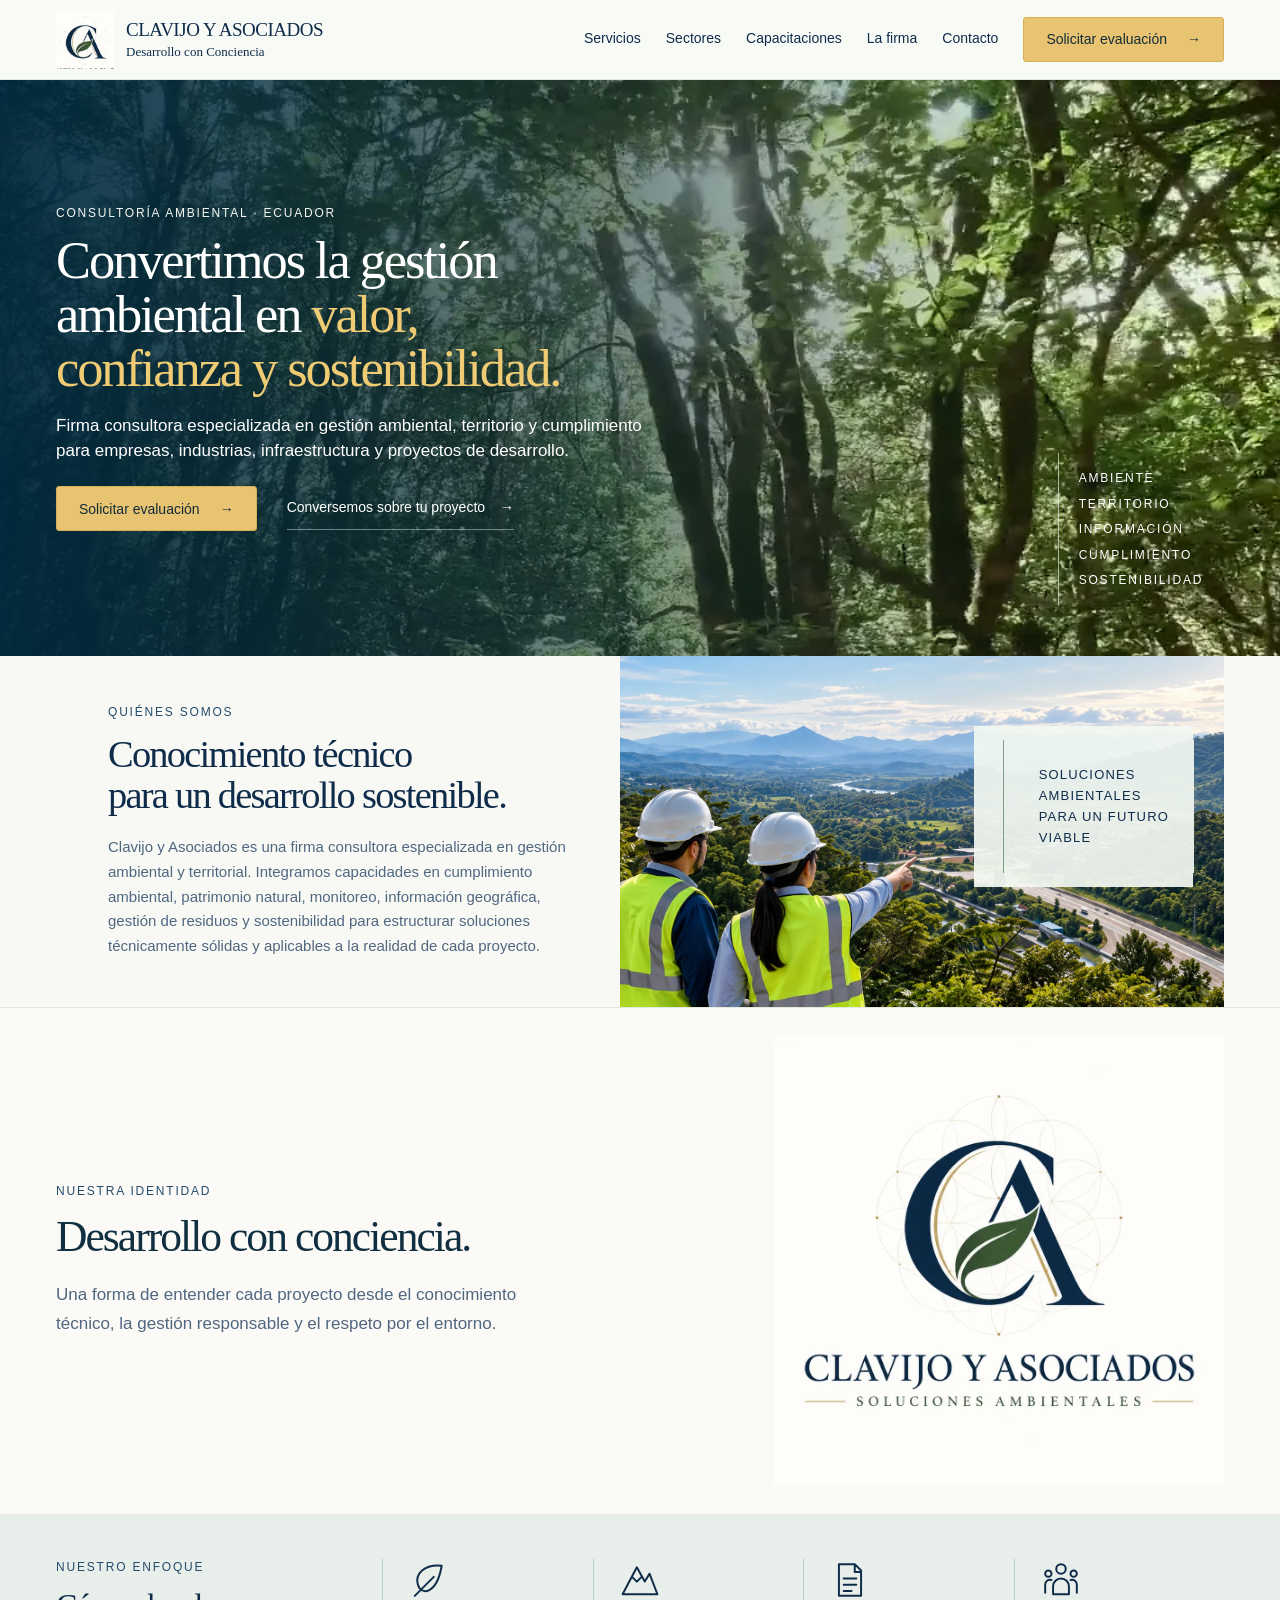
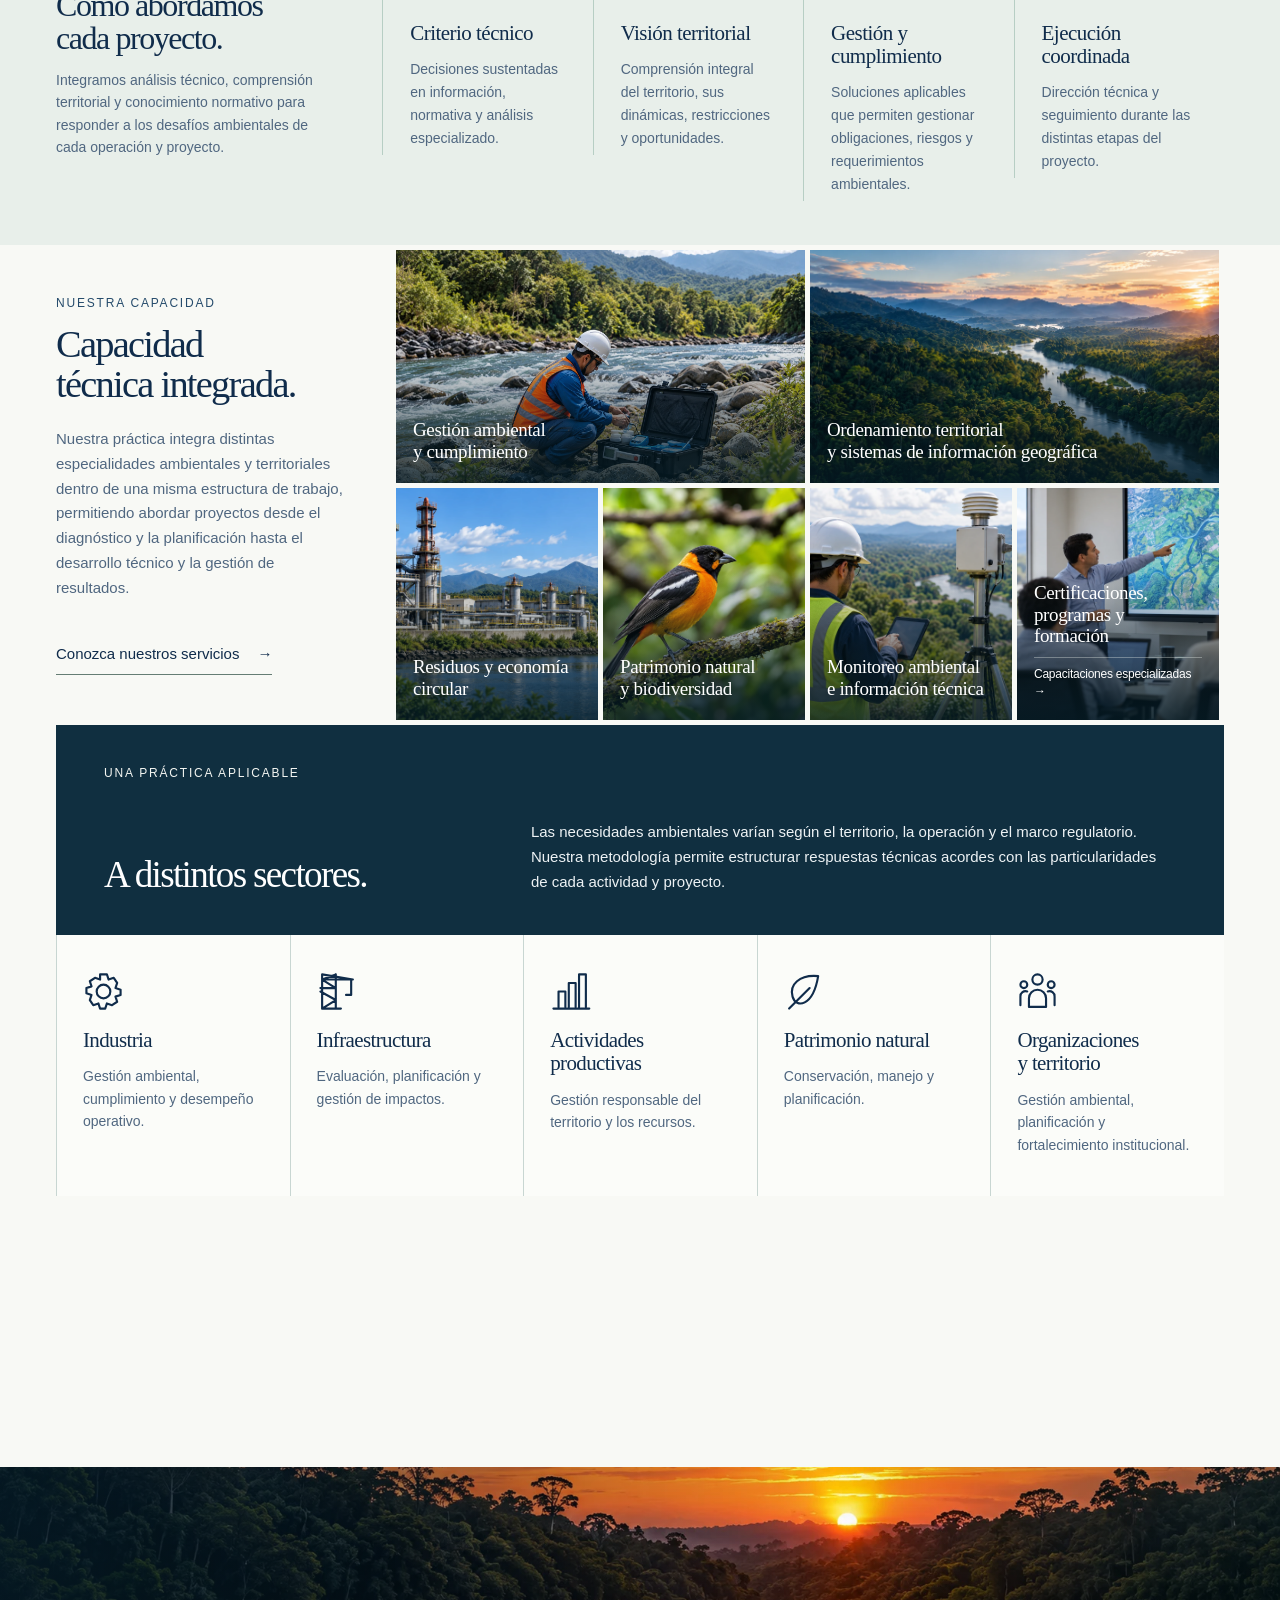
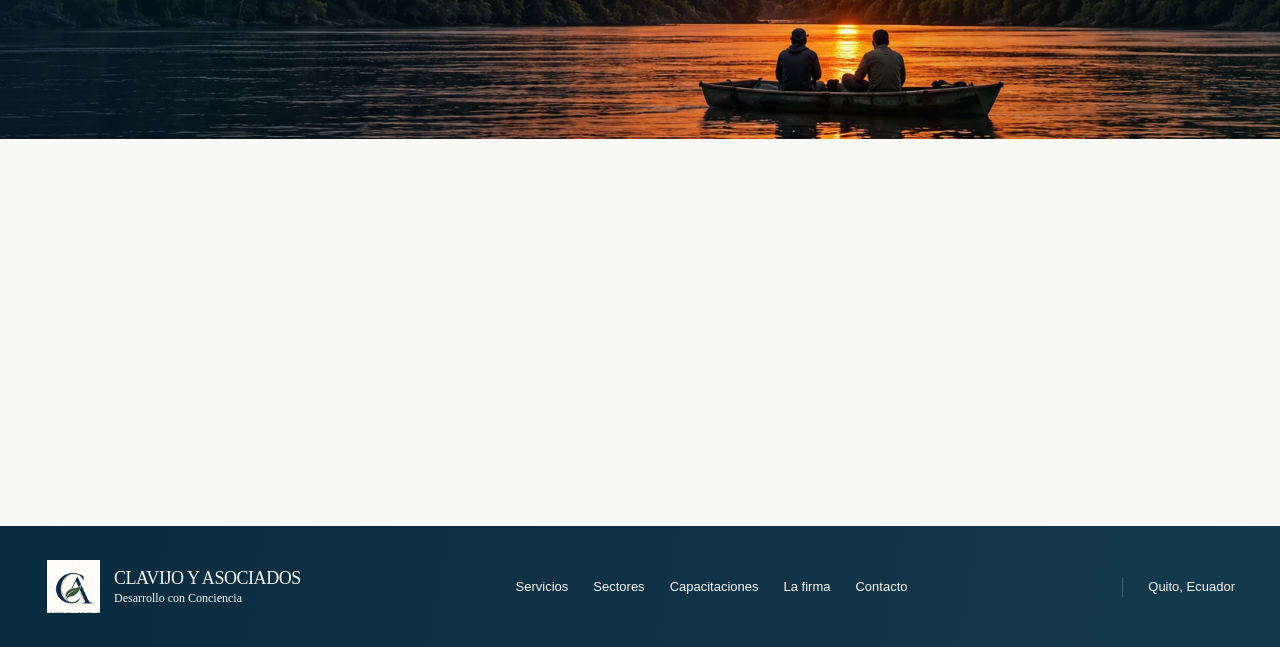
==== commit a1526d35: "Actualiza identidad visual con nuevo logo CA" ====
--- a/index.html
+++ b/index.html
@@ -12,27 +12,18 @@
 <meta property="og:type" content="website">
 <meta property="og:locale" content="es_EC">
 <meta property="og:image" content="assets/images/social.jpg">
-<link rel="icon" href="assets/images/favicon.png">
+<link rel="icon" href="assets/images/favicon-ca.png">
 <link rel="stylesheet" href="assets/css/styles.css">
 <script src="assets/js/main.js" defer>
 </script>
 <script type="application/ld+json">{"@context": "https://schema.org", "@type": "Organization", "name": "Clavijo y Asociados", "slogan": "Desarrollo con Conciencia", "email": "ambiental.cya@gmail.com", "telephone": "+593988125641", "address": {"@type": "PostalAddress", "addressLocality": "Quito", "addressCountry": "EC"}, "areaServed": "Ecuador"}</script>
 </head>
 <body>
-<svg width="0" height="0" aria-hidden="true" style="position:absolute">
-<defs>
-<filter id="logo-ink" color-interpolation-filters="sRGB">
-<feColorMatrix type="matrix" values="1 0 0 0 0 0 1 0 0 0 0 0 1 0 0 -1 -1 -1 0 3"/>
-</filter>
-</defs>
-</svg>
 <a class="skip" href="#contenido">Saltar al contenido</a>
 <header class="site-header">
 <div class="header-inner">
 <a class="brand" href="index.html" aria-label="Clavijo y Asociados, inicio">
-<svg class="brand-logo" viewBox="80 20 440 365" aria-hidden="true">
-<image href="assets/images/logo.webp" width="600" height="510"/>
-</svg>
+<img class="brand-logo" src="assets/images/logo-simbolo.webp" width="62" height="62" alt="">
 <span>
 <strong>CLAVIJO Y ASOCIADOS</strong>
 <small>Desarrollo con Conciencia</small>
@@ -98,6 +89,16 @@
 <p class="firm-photo-note">Soluciones<br>ambientales<br>para un futuro<br>viable</p>
 </div>
 </section>
+<section class="brand-identity" aria-labelledby="brand-identity-title">
+<div class="brand-identity-inner container">
+<div class="brand-identity-copy reveal">
+<p class="eyebrow">Nuestra identidad</p>
+<h2 id="brand-identity-title">Desarrollo con conciencia.</h2>
+<p>Una forma de entender cada proyecto desde el conocimiento técnico, la gestión responsable y el respeto por el entorno.</p>
+</div>
+<img class="brand-identity-art" src="assets/images/logo-completo.webp" width="1000" height="1000" loading="lazy" alt="Clavijo y Asociados, Soluciones Ambientales: monograma CA con una hoja verde y detalles dorados.">
+</div>
+</section>
 <section class="approach" id="enfoque">
 <div class="approach-heading reveal">
 <p class="eyebrow">Nuestro enfoque</p>
@@ -375,9 +376,7 @@
 <footer class="site-footer">
 <div class="footer-inner">
 <a class="brand" href="index.html">
-<svg class="brand-logo" viewBox="80 20 440 365" aria-hidden="true">
-<image href="assets/images/logo.webp" width="600" height="510"/>
-</svg>
+<img class="brand-logo" src="assets/images/logo-simbolo.webp" width="62" height="62" alt="">
 <span>
 <strong>CLAVIJO Y ASOCIADOS</strong>
 <small>Desarrollo con Conciencia</small>
--- a/assets/css/styles.css
+++ b/assets/css/styles.css
@@ -96,3 +96,18 @@
   .sector p{margin-top:6px}
   .process{padding:38px 22px}
 }
+
+/* Identidad de marca: símbolo compacto en navegación, firma completa en portada. */
+.brand-logo{width:58px;height:58px;object-fit:contain}
+.brand-identity{background:#fbfaf6;border-block:1px solid #e4e9df}
+.brand-identity-inner{display:grid;grid-template-columns:minmax(0,1fr) minmax(0,450px);align-items:center;gap:clamp(30px,5vw,90px);padding-block:28px}
+.brand-identity-copy{max-width:570px}
+.brand-identity-copy h2{font-size:clamp(34px,3.4vw,52px);line-height:1.1;color:var(--navy)}
+.brand-identity-copy>p:last-child{max-width:500px;margin-top:20px;color:var(--muted);font-size:17px;line-height:1.7}
+.brand-identity-art{width:min(100%,450px);height:auto;justify-self:center}
+@media(max-width:700px){
+  .brand-logo,.site-footer .brand-logo{width:48px;height:48px}
+  .brand-identity-inner{grid-template-columns:1fr;gap:10px;padding-block:42px}
+  .brand-identity-copy{padding-inline:4px}
+  .brand-identity-art{width:min(100%,350px)}
+}
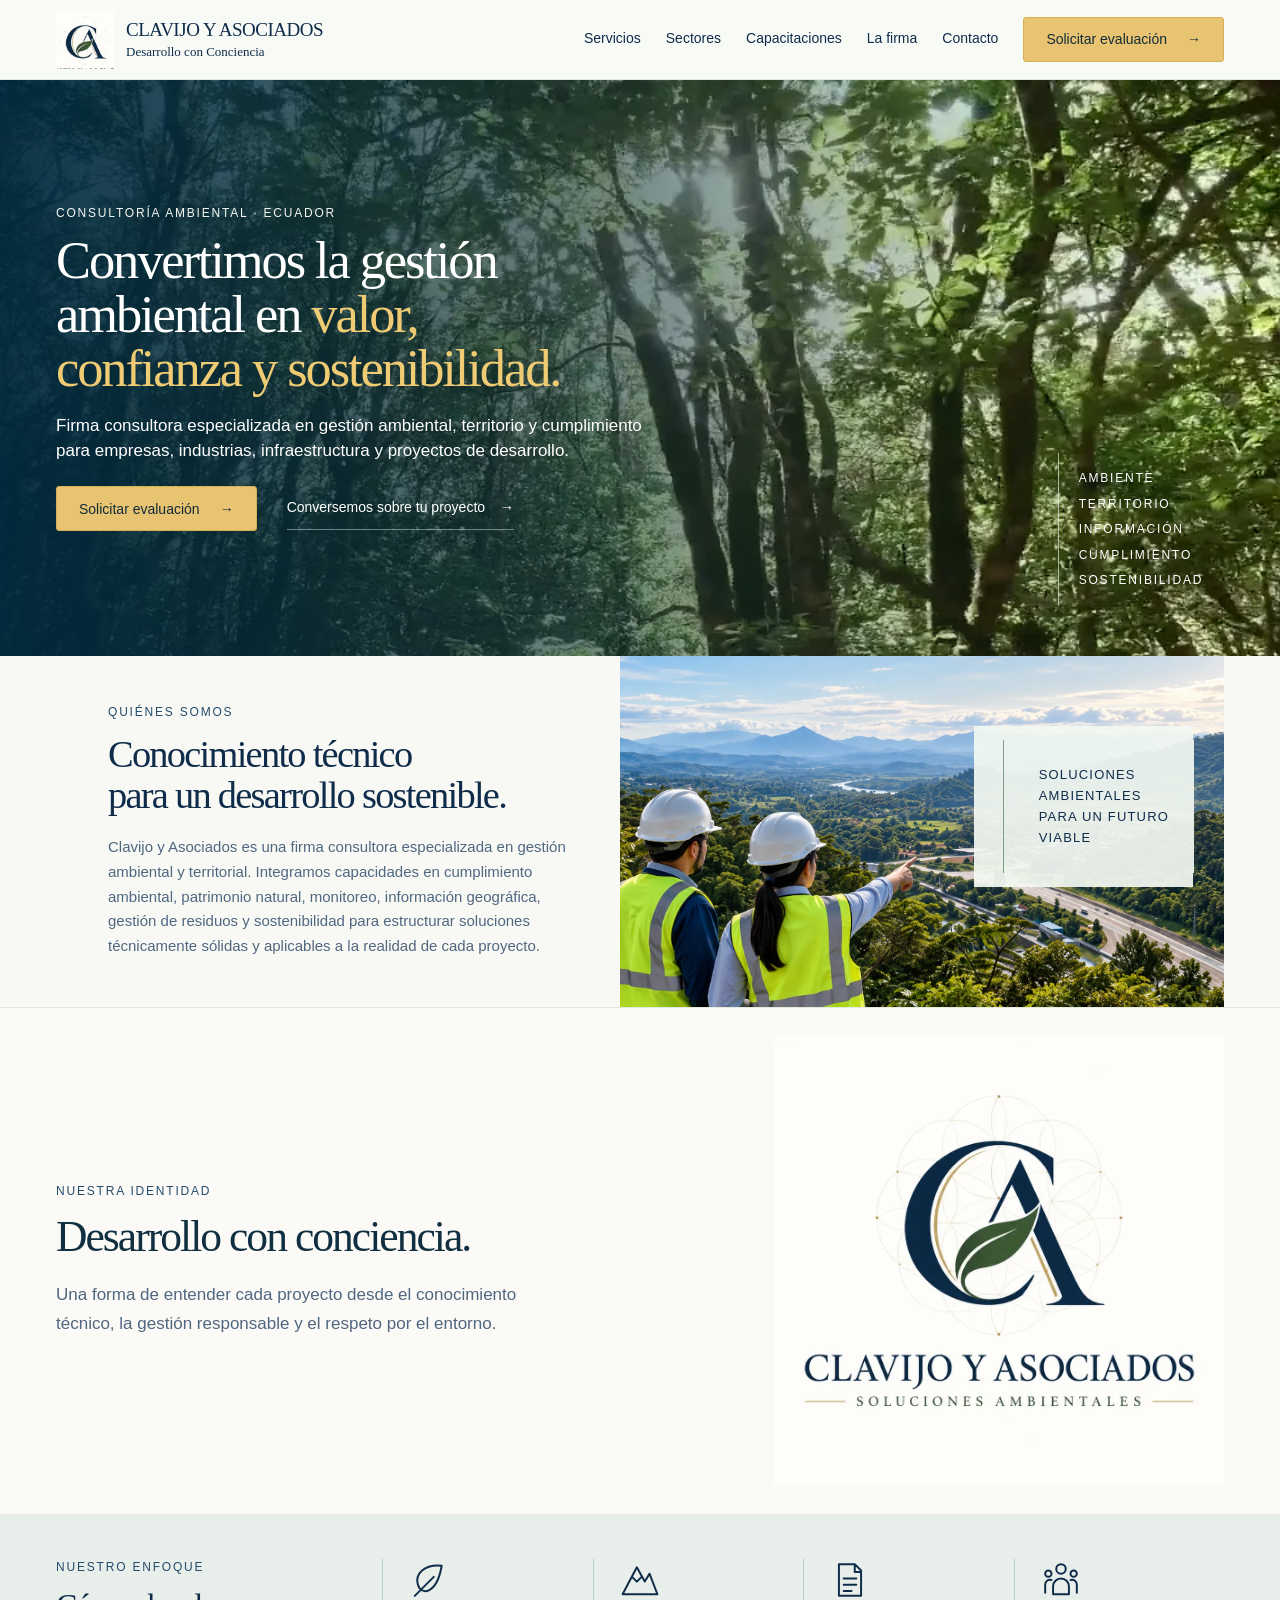
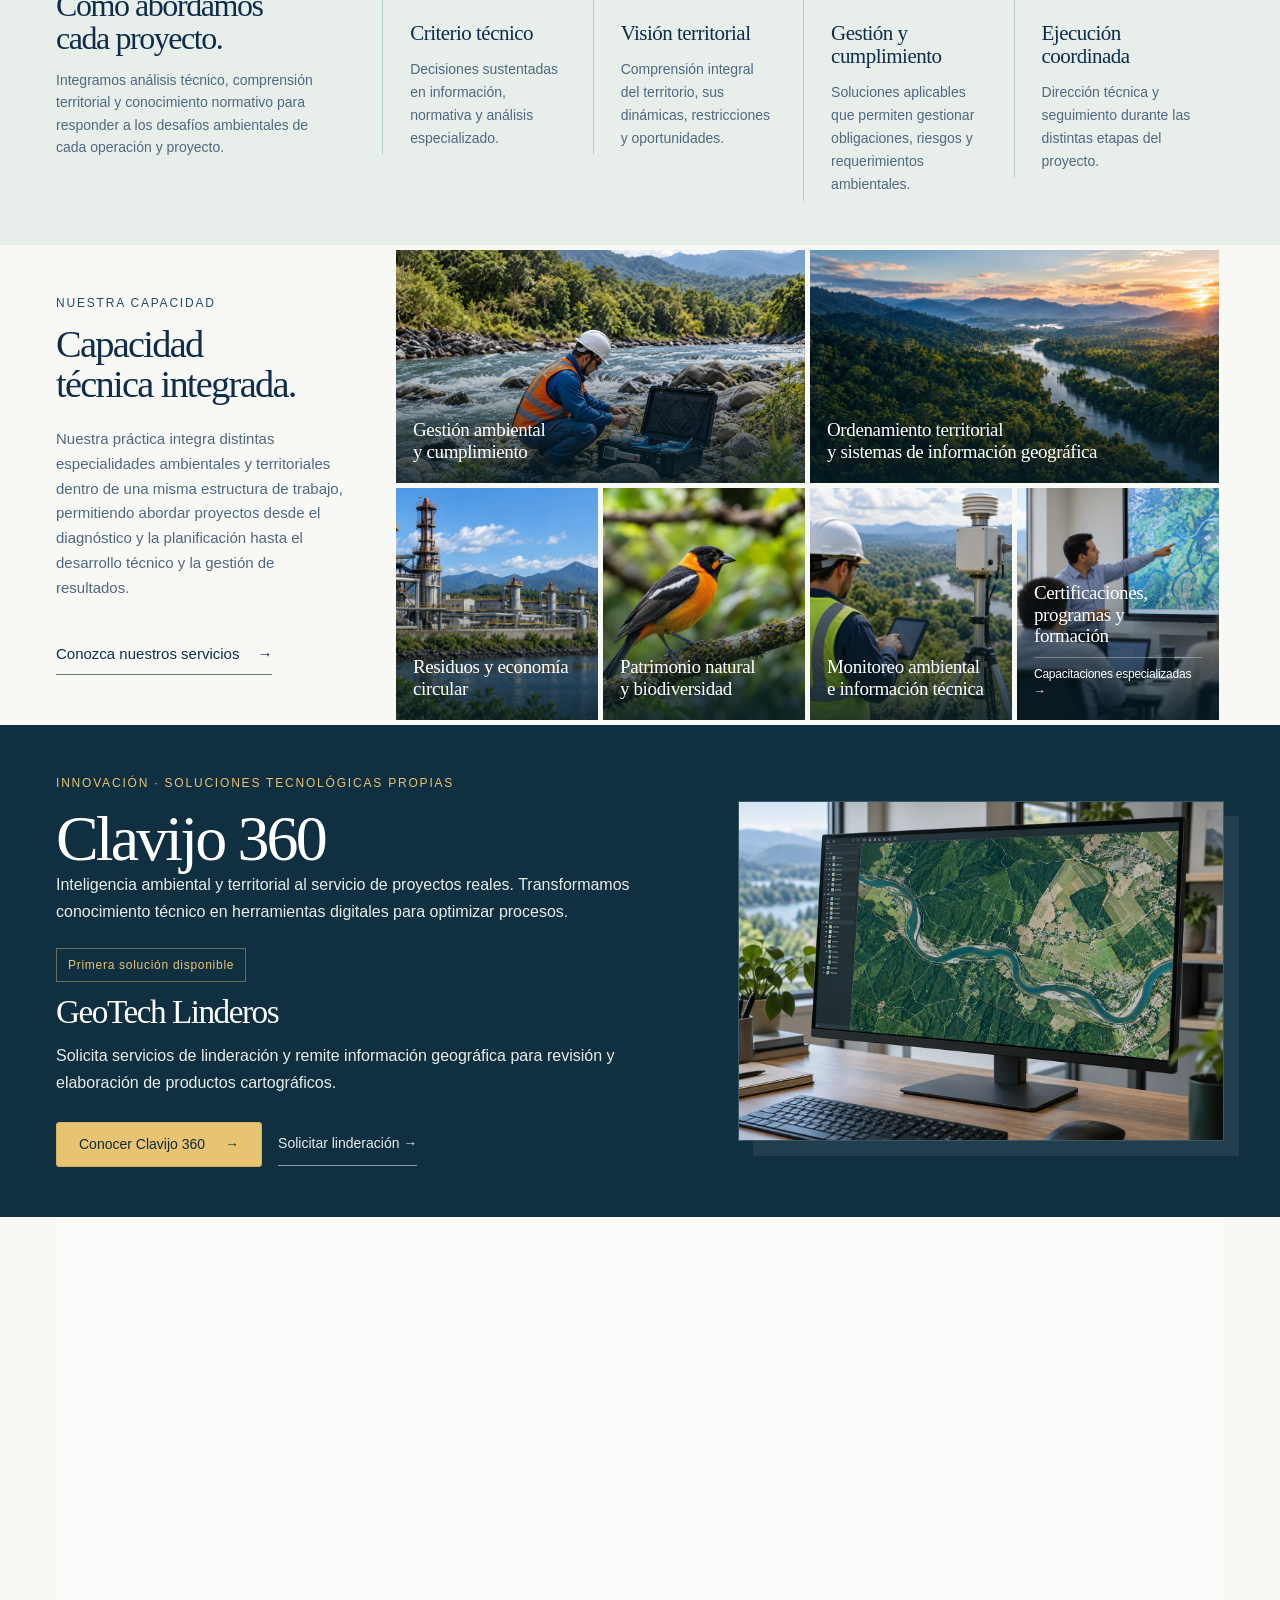
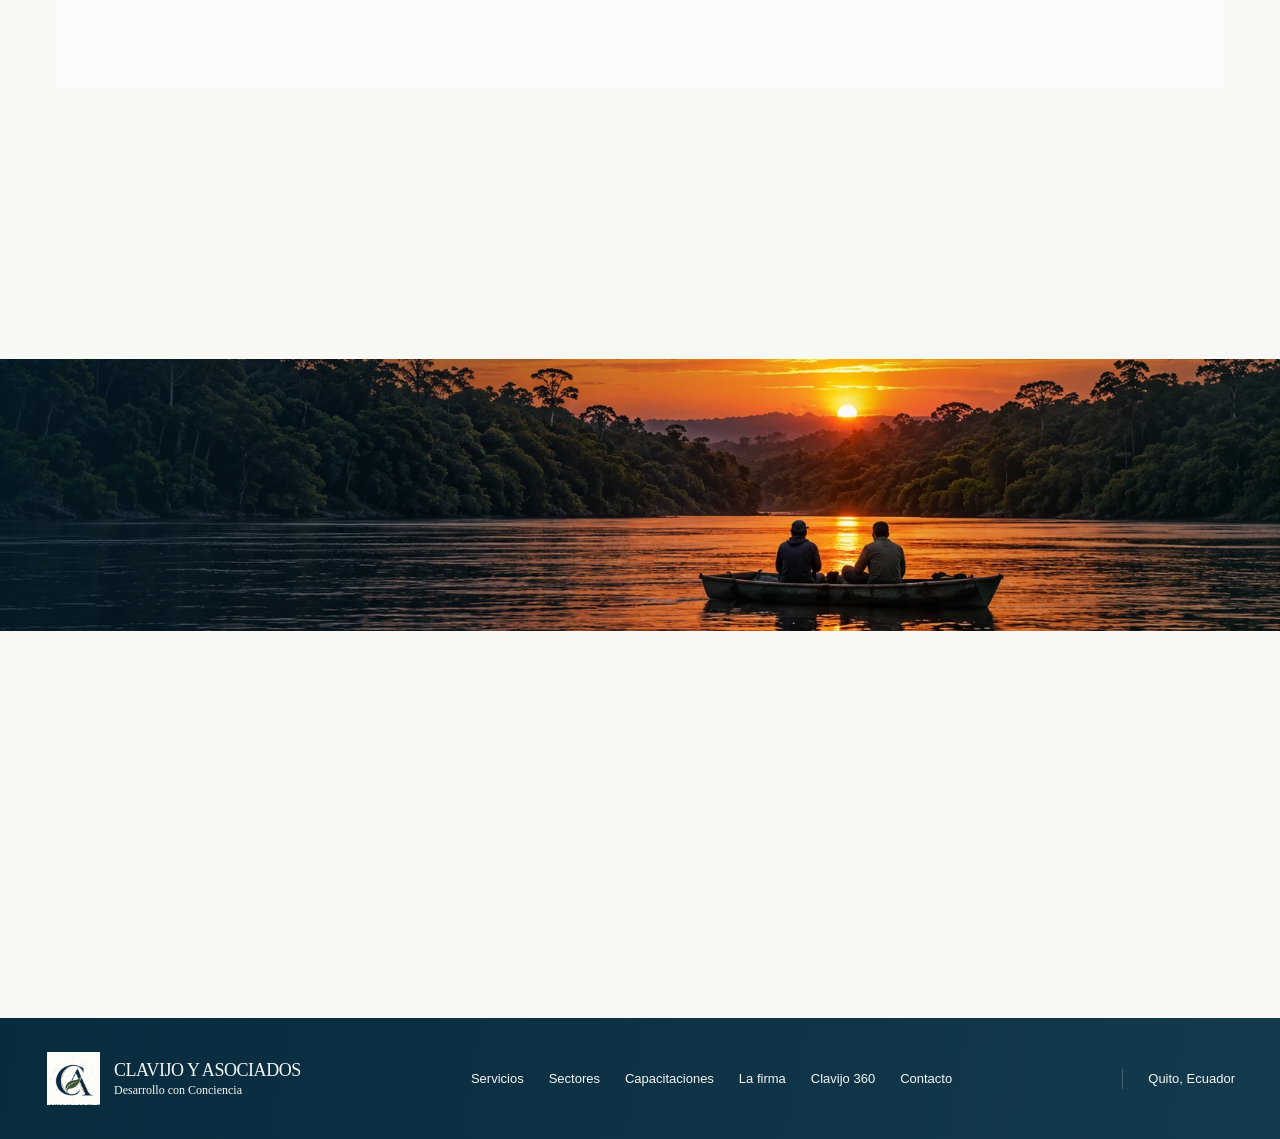
==== commit e63e1fa3: "Link BVP expertise and GeoTech Linderos across existing corporate pages" ====
--- a/index.html
+++ b/index.html
@@ -3,17 +3,20 @@
 <head>
 <meta charset="utf-8">
 <meta name="viewport" content="width=device-width,initial-scale=1">
-<title>Desarrollo con Conciencia · Clavijo y Asociados</title>
-<meta name="description" content="Firma consultora especializada en gestión ambiental, territorio y cumplimiento para empresas, industrias, infraestructura y proyectos de desarrollo.">
-<meta name="robots" content="noindex, nofollow">
+<link rel="canonical" href="https://clavijo-asociados.github.io/ca_solucionesambientales.github.io/">
+<meta property="og:url" content="https://clavijo-asociados.github.io/ca_solucionesambientales.github.io/">
+<title>Consultora ambiental en Quito | Clavijo y Asociados</title>
+<meta name="description" content="Consultoría ambiental en Quito y Ecuador: regularización, patrimonio natural, bosques protectores, planes de manejo, SIG y tecnología geoespacial.">
+
 <meta name="theme-color" content="#102f40">
-<meta property="og:title" content="Desarrollo con Conciencia · Clavijo y Asociados">
-<meta property="og:description" content="Firma consultora especializada en gestión ambiental, territorio y cumplimiento para empresas, industrias, infraestructura y proyectos de desarrollo.">
+<meta property="og:title" content="Consultora ambiental en Quito | Clavijo y Asociados">
+<meta property="og:description" content="Consultoría ambiental en Quito y Ecuador: regularización, patrimonio natural, bosques protectores, planes de manejo, SIG y tecnología geoespacial.">
 <meta property="og:type" content="website">
 <meta property="og:locale" content="es_EC">
-<meta property="og:image" content="assets/images/social.jpg">
+<meta property="og:image" content="https://clavijo-asociados.github.io/ca_solucionesambientales.github.io/assets/images/social.jpg">
 <link rel="icon" href="assets/images/favicon-ca.png">
-<link rel="stylesheet" href="assets/css/styles.css">
+<link rel="stylesheet" href="assets/css/styles.css?v=20261006">
+<link rel="stylesheet" href="assets/css/clavijo360.css?v=20261123">
 <script src="assets/js/main.js" defer>
 </script>
 <script type="application/ld+json">{"@context": "https://schema.org", "@type": "Organization", "name": "Clavijo y Asociados", "slogan": "Desarrollo con Conciencia", "email": "ambiental.cya@gmail.com", "telephone": "+593988125641", "address": {"@type": "PostalAddress", "addressLocality": "Quito", "addressCountry": "EC"}, "areaServed": "Ecuador"}</script>
@@ -192,7 +195,7 @@
 </article>
 </div>
 </section>
-<section class="sectors" id="sectores">
+<section class="c360-home" id="clavijo360" aria-labelledby="titulo-clavijo360"><div class="container c360-home-inner"><div class="reveal"><p class="eyebrow">Innovación · Soluciones tecnológicas propias</p><h2 id="titulo-clavijo360">Clavijo 360</h2><p>Inteligencia ambiental y territorial al servicio de proyectos reales. Transformamos conocimiento técnico en herramientas digitales para optimizar procesos.</p><span class="c360-home-kicker">Primera solución disponible</span><h3>GeoTech Linderos</h3><p>Solicita servicios de linderación y remite información geográfica para revisión y elaboración de productos cartográficos.</p><div class="c360-home-actions"><a class="button gold" href="soluciones-tecnologicas/">Conocer Clavijo 360 <span aria-hidden="true">→</span></a><a class="c360-text-link" href="https://geotech-portal.ambiental-cya.workers.dev/#solicitar" rel="noopener noreferrer">Solicitar linderación →</a></div></div><figure class="reveal"><img src="assets/images/sig.webp" width="1200" height="800" loading="lazy" alt="Cartografía y sistemas de información geográfica asociados a GeoTech."></figure></div></section><section class="sectors" id="sectores">
 <div class="sectors-heading reveal">
 <p class="eyebrow light">Una práctica aplicable</p>
 <h2>A distintos sectores.</h2>
@@ -347,7 +350,7 @@
 <option>Monitoreos Ambientales</option>
 <option>Sistemas de Información Geográfica</option>
 <option>Capacitaciones Especializadas</option>
-<option>Necesito orientación</option>
+<option>Planes de manejo de Bosques y Vegetación Protectores</option><option>Declaratoria de Bosques y Vegetación Protectores</option><option>Adjudicación de tierras en BVP</option><option>GeoTech Linderos</option><option>Necesito orientación</option>
 </select>
 </div>
 </div>
@@ -387,7 +390,7 @@
 <a href="index.html#sectores">Sectores</a>
 <a href="servicios/capacitaciones/">Capacitaciones</a>
 <a href="index.html#firma">La firma</a>
-<a href="#contacto">Contacto</a>
+<a href="soluciones-tecnologicas/">Clavijo 360</a><a href="#contacto">Contacto</a>
 </nav>
 <p>Quito, Ecuador</p>
 </div>
--- a/assets/css/clavijo360.css
+++ b/assets/css/clavijo360.css
@@ -0,0 +1,40 @@
+/* Extensión visual Clavijo 360 y BVP. Conserva las reglas maestras. */
+.c360-home,.c360-product{background:var(--navy);color:#fff}
+.c360-home-inner,.c360-product-grid,.c360-hero-grid{display:grid;grid-template-columns:1.12fr .88fr;align-items:center;gap:clamp(25px,5vw,70px);padding-block:50px}
+.c360-home h2,.c360-hero h1,.c360-product h2{color:#fff;font-size:clamp(39px,5vw,68px)}
+.c360-home h3{color:#fff;font-size:clamp(26px,2.6vw,37px);margin:13px 0}
+.c360-home p:not(.eyebrow),.c360-hero p:not(.eyebrow),.c360-product p:not(.eyebrow){font-size:16px;line-height:1.68;color:#e7eee9;max-width:630px}
+.c360-home .eyebrow,.c360-hero .eyebrow,.c360-product .eyebrow{color:var(--gold)}
+.c360-home-kicker{display:inline-block;color:var(--gold);border:1px solid #dfbf7270;padding:7px 11px;font-size:12px;letter-spacing:.06em;margin-top:22px}
+.c360-home-inner figure{margin:0}.c360-home-inner img,.c360-hero-grid>img,.c360-product-image img{width:100%;height:340px;object-fit:cover;border:1px solid #ffffff30}
+.c360-home-inner img,.c360-hero-grid>img{box-shadow:15px 15px 0 #ffffff12}
+.c360-home-actions,.c360-actions{display:flex;gap:16px;align-items:center;flex-wrap:wrap;margin-top:25px}
+.c360-text-link,.c360-link-light{color:#e7eee9;border-bottom:1px solid #ffffff88;padding:10px 0;font-size:14px}
+.c360-hero{color:#fff;background:linear-gradient(110deg,#092c3d,#1d5850)}
+.c360-hero-bvp{background:linear-gradient(110deg,#102f40,#32644e)}
+.c360-hero h1{font-size:clamp(37px,5vw,66px);line-height:1.06}
+.c360-hero h1 em{font-style:normal;color:var(--gold)}
+.c360-hero .c360-hero-subtitle{font-size:19px!important;color:#f4de9b!important;margin:18px 0}
+.c360-intro{max-width:1080px}.c360-intro h2,.c360-steps h2,.c360-info h2,.c360-faq h2{font-size:clamp(30px,3.4vw,47px)}
+.c360-intro>p:last-child{color:var(--muted);font-size:17px;line-height:1.75;margin-top:19px}
+.c360-product h2 span{color:var(--gold)}
+.c360-product p:not(.eyebrow){margin-top:19px}
+.c360-ticks{list-style:none;margin:20px 0 0;padding:0}.c360-ticks li{padding:0 0 12px 24px;position:relative;font-size:14px}.c360-ticks li:before{content:'✓';position:absolute;left:0;color:var(--gold)}
+.c360-three,.c360-card-grid{display:grid;grid-template-columns:repeat(3,minmax(0,1fr));gap:16px;margin-top:26px}
+.c360-three article,.c360-card{background:#edf3ed;padding:26px;border-top:2px solid var(--green)}
+.c360-three article>span,.c360-card-index{font-size:13px;color:var(--green);letter-spacing:.1em}
+.c360-three h3,.c360-card h3{font-size:clamp(22px,2vw,29px);margin:15px 0 11px}
+.c360-three p,.c360-card p{font-size:15px;line-height:1.7;color:var(--muted)}
+.c360-catalog{padding-top:0}.c360-card{display:flex;flex-direction:column;min-height:248px;transition:transform .2s}.c360-card:hover{transform:translateY(-3px)}
+.c360-card-more{align-self:flex-start;margin-top:auto;padding-top:18px;border-bottom:1px solid currentColor;font-size:14px}
+.c360-info{display:grid;grid-template-columns:1fr 1fr;gap:50px}.c360-info>p{color:var(--muted);line-height:1.75}
+.c360-legal-note{font-size:14px;line-height:1.7;color:var(--muted);margin-top:25px;max-width:900px}
+.c360-faq{max-width:960px}.c360-faq details{padding:20px 0;border-bottom:1px solid var(--line)}.c360-faq details:first-of-type{margin-top:22px;border-top:1px solid var(--line)}
+.c360-faq summary{font-size:17px;font-weight:600;color:var(--navy)}.c360-faq details p{color:var(--muted);margin-top:12px;line-height:1.7}.c360-related{margin-top:24px}
+.c360-cta{background:var(--sage);padding-block:42px}.c360-cta>.container{display:flex;gap:35px;align-items:center;justify-content:space-between}.c360-cta h2{font-size:clamp(29px,3.2vw,42px)}.c360-cta p:last-child{font-size:15px;color:var(--muted);line-height:1.65;max-width:720px;margin-top:12px}
+.c360-inline{background:#eaf1ea;padding-block:40px}.c360-inline .container{display:flex;justify-content:space-between;align-items:center;gap:30px}
+.c360-inline h2{font-size:clamp(27px,3vw,39px)}.c360-inline p:not(.eyebrow){font-size:15px;color:var(--muted);margin-top:11px;max-width:730px}
+.c360-mini-links{display:flex;gap:10px;flex-wrap:wrap;margin-top:18px}.c360-mini-links a{font-size:14px;padding:9px 12px;background:#fbfcf9;border:1px solid #b8ccbd}.c360-mini-links a:hover{border-color:var(--green)}
+.c360-discovery{background:#f2f5f0;border-block:1px solid var(--line)}.c360-discovery h2{font-size:clamp(29px,3vw,44px)}.c360-discovery .c360-card-grid{grid-template-columns:repeat(2,minmax(0,1fr))}.c360-discovery .c360-card{min-height:212px}
+@media(max-width:1000px){.c360-home-inner,.c360-hero-grid,.c360-product-grid{gap:25px}.c360-home-inner img,.c360-hero-grid>img,.c360-product-image img{height:290px}}
+@media(max-width:760px){.c360-home-inner,.c360-hero-grid,.c360-product-grid,.c360-three,.c360-card-grid,.c360-info,.c360-discovery .c360-card-grid{grid-template-columns:1fr}.c360-home-inner,.c360-hero-grid{padding-block:38px}.c360-home-inner img,.c360-hero-grid>img,.c360-product-image img{height:225px;box-shadow:none}.c360-product-image{order:-1}.c360-cta>.container,.c360-inline .container{flex-direction:column;align-items:stretch}.c360-card{min-height:0}.c360-cta .button,.c360-inline .button{align-self:flex-start}}
